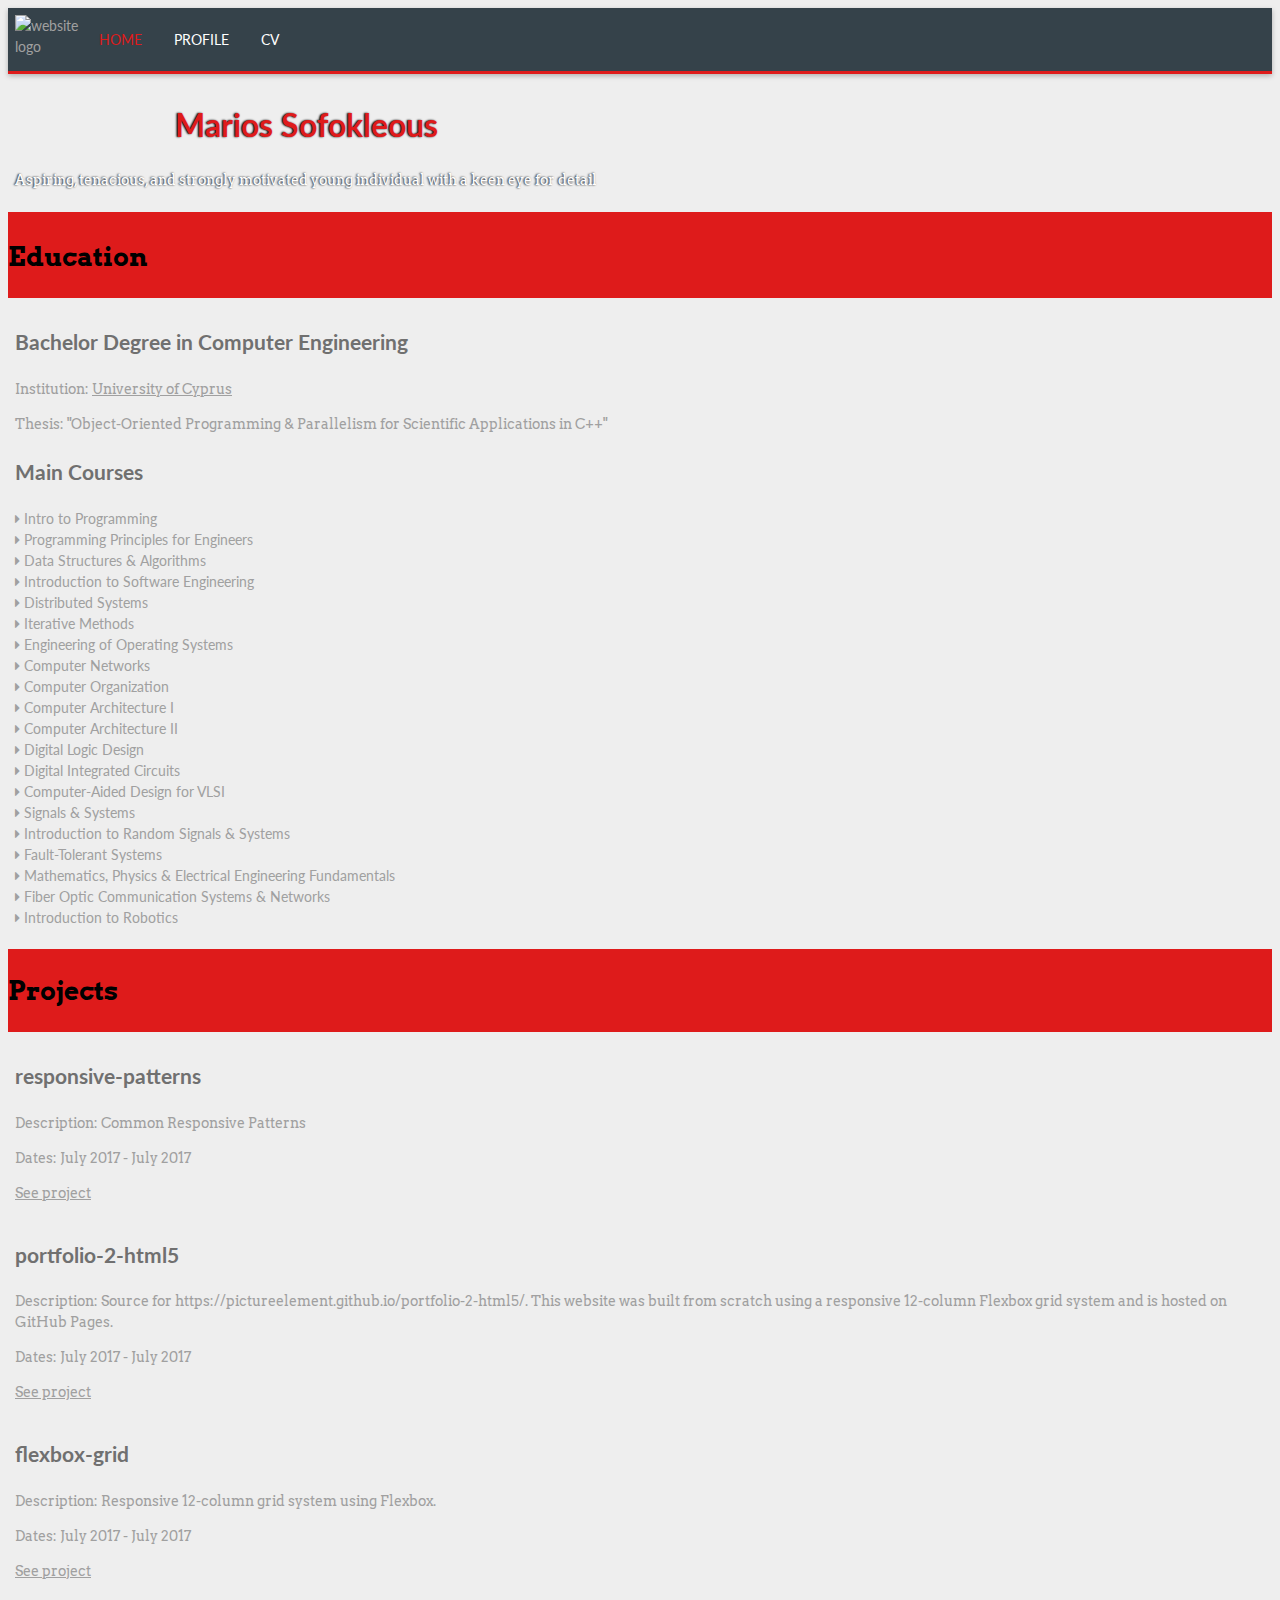
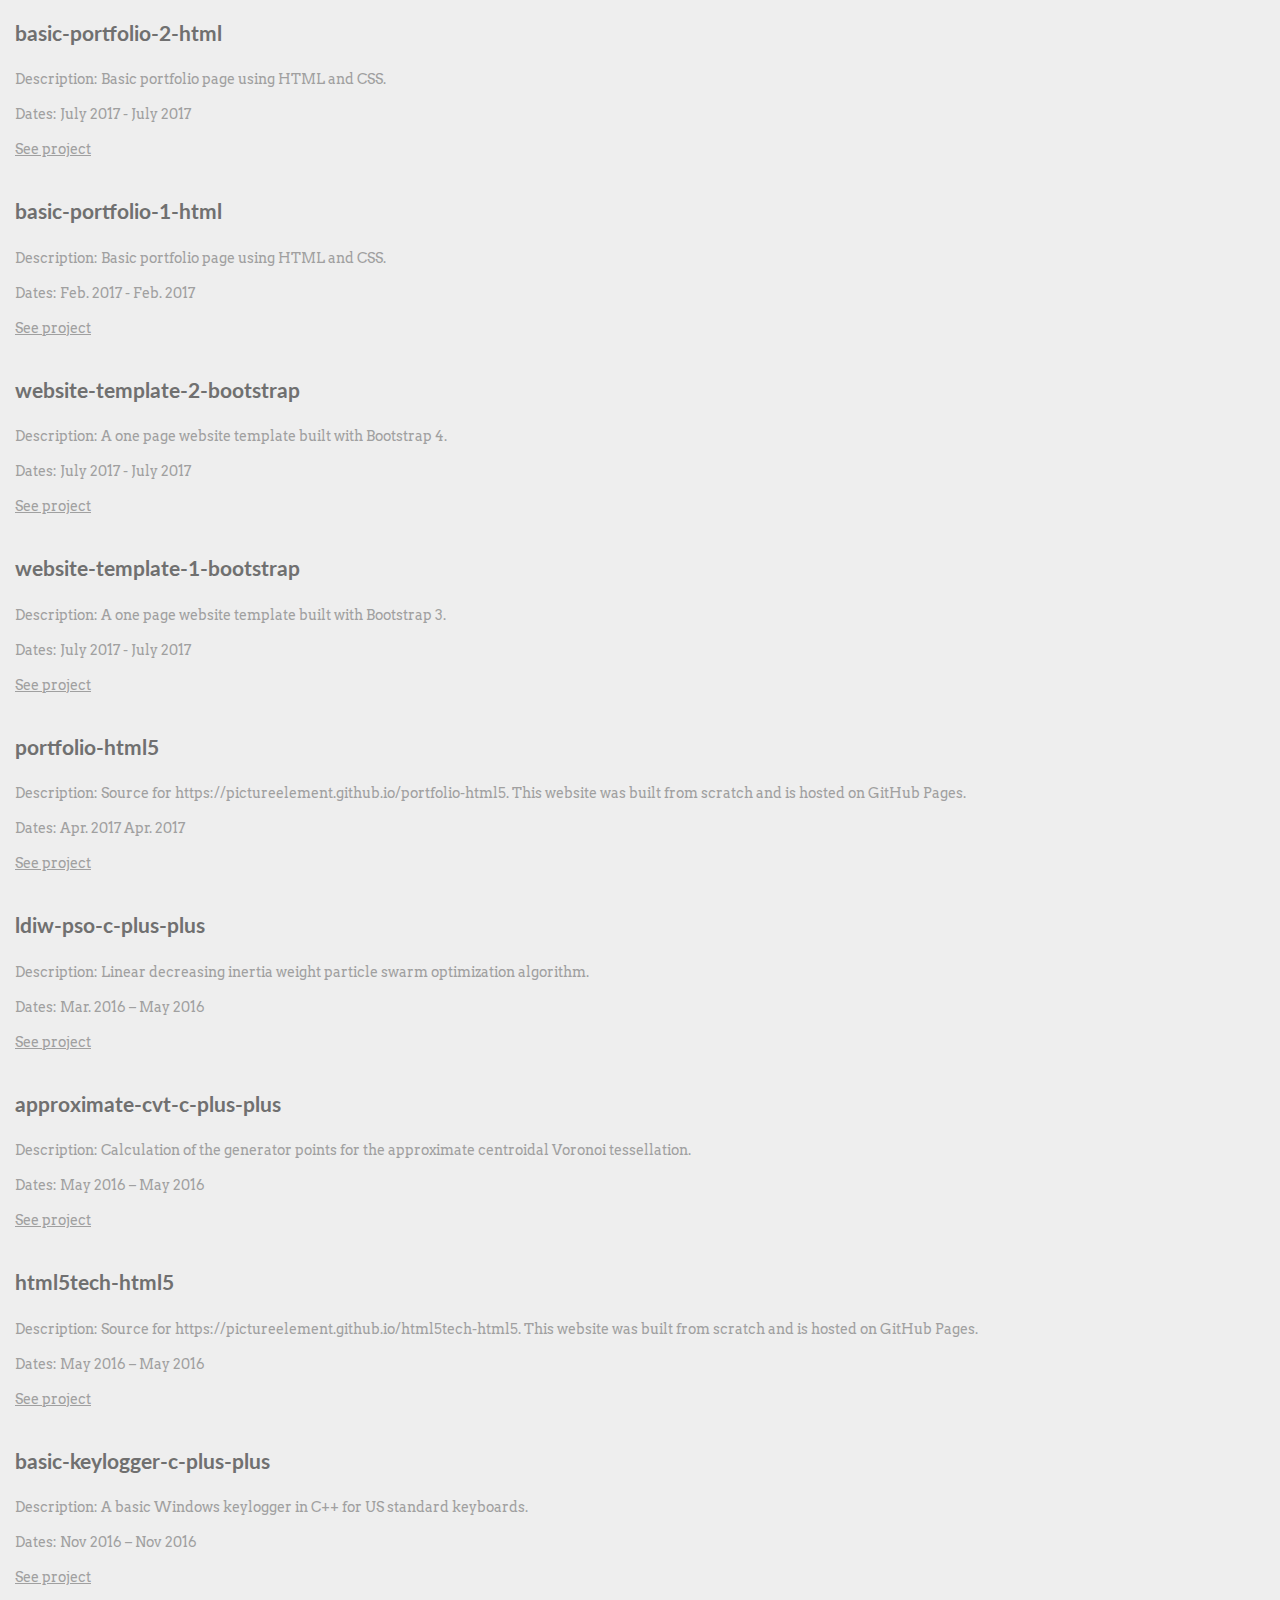
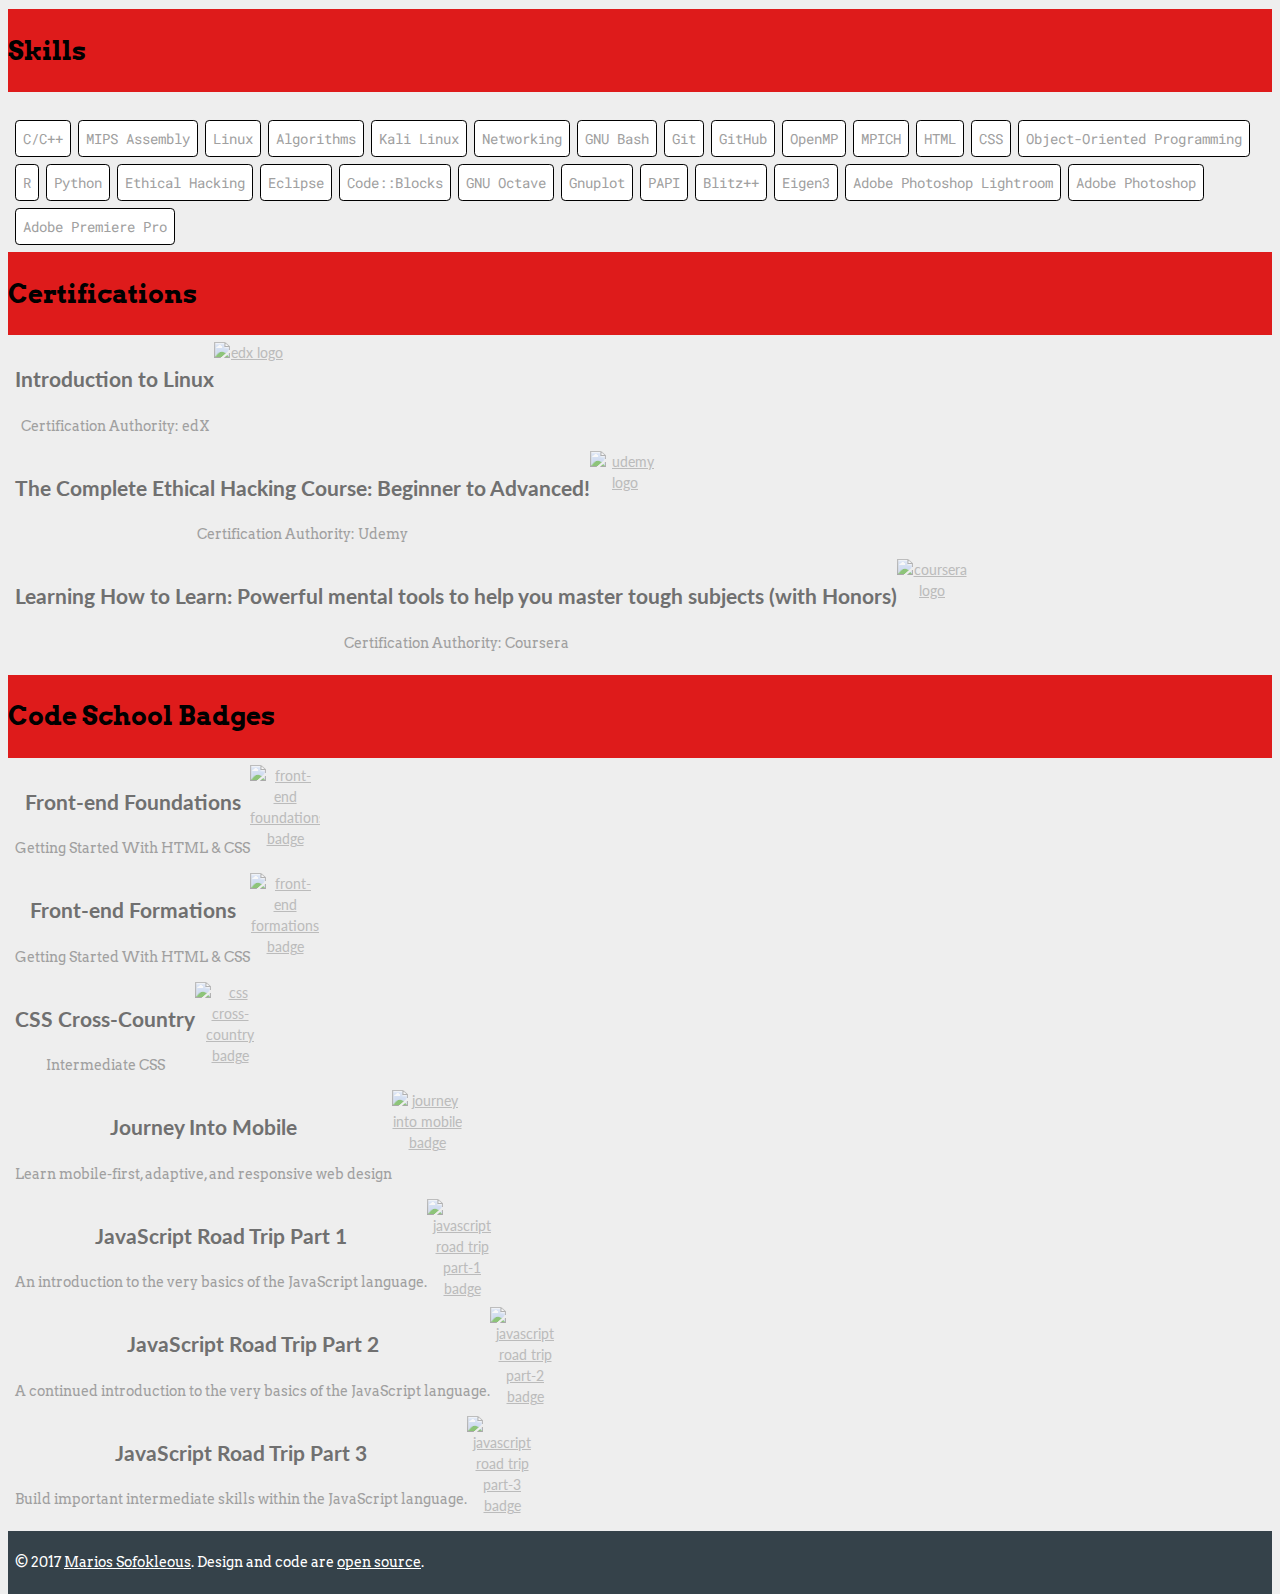
==== index.html @ 98fc166b "Update background urls" ====
<!DOCTYPE html>
<html>
  <head>
    <meta charset="utf-8">
    <meta name="viewport" content="width=device-width, initial-scale=1.0">
    <meta name="author" content="Marios Sofokleous">
    <title>M.S. | Home</title>
    <link href="https://fonts.googleapis.com/css?family=Lato:100,100i,300,300i,400,400i,700,700i,900,900i" rel="stylesheet">
    <link href="https://fonts.googleapis.com/css?family=Arvo:400,400i,700,700i" rel="stylesheet">
    <link href="https://fonts.googleapis.com/css?family=Roboto+Mono:100,100i,300,300i,400,400i,500,500i,700,700i" rel="stylesheet">
    <link rel="stylesheet" href="https://cdnjs.cloudflare.com/ajax/libs/font-awesome/4.7.0/css/font-awesome.min.css">
    <link rel="stylesheet" href="css/normalize.css">
    <link rel="stylesheet" href="css/grid.css">
    <link rel="stylesheet" media="screen and (min-width: 768px)" href="css/grid-medium.css">
    <link rel="stylesheet" href="css/style.css">
    <link rel="stylesheet" media="screen and (min-width: 768px)" href="css/style-medium.css">
    <link rel="stylesheet" media="screen and (min-width: 1024px)" href="css/style-large.css">
  </head>
  <body>

    <header>
      <div class="row">
        <div class="col-2">
          <img class="logo" src="images/logomakr_6AGIbQ.png" alt="website logo">
        </div>
        <div class="col-10">
          <nav>
            <ul>
              <li><a id="current" href="index.html">Home</a></li>
              <li><a href="profile.html">Profile</a></li>
              <li><a href="CV-ESP-Europass-20170509-Sofokleous-EN.pdf">CV</a></li>
            </ul>
          </nav>
        </div>
      </div>
    </header>

    <section class="cover" id="cover-1">
      <div class="row main-content">
        <div class="col-12">
          <h1>Marios Sofokleous</h1>
          <p>
            Aspiring, tenacious, and strongly motivated young individual with a
            keen eye for detail
          </p>
        </div>
      </div>
    </section>

    <section id="education">
      <div class="row red-bg">
        <div class="col-12">
          <h2>Education</h2>
        </div>
      </div>
      <div class="row main-content">
        <div class="col-12">
          <h3>Bachelor Degree in Computer Engineering</h3>
          <p>Institution: <a href="http://www.ucy.ac.cy/ece/en/">University of Cyprus</a></p>
          <p>
            Thesis: "Object-Oriented Programming & Parallelism for Scientific
            Applications in C++"
          </p>
          <h3>Main Courses</h3>
          <ul id="main-courses">
            <li><i class="fa fa-caret-right" aria-hidden="true"></i> Intro to Programming</li>
            <li><i class="fa fa-caret-right" aria-hidden="true"></i> Programming Principles for Engineers</li>
            <li><i class="fa fa-caret-right" aria-hidden="true"></i> Data Structures & Algorithms</li>
            <li><i class="fa fa-caret-right" aria-hidden="true"></i> Introduction to Software Engineering</li>
            <li><i class="fa fa-caret-right" aria-hidden="true"></i> Distributed Systems</li>
            <li><i class="fa fa-caret-right" aria-hidden="true"></i> Iterative Methods</li>
            <li><i class="fa fa-caret-right" aria-hidden="true"></i> Engineering of Operating Systems</li>
            <li><i class="fa fa-caret-right" aria-hidden="true"></i> Computer Networks</li>
            <li><i class="fa fa-caret-right" aria-hidden="true"></i> Computer Organization</li>
            <li><i class="fa fa-caret-right" aria-hidden="true"></i> Computer Architecture I</li>
            <li><i class="fa fa-caret-right" aria-hidden="true"></i> Computer Architecture II</li>
            <li><i class="fa fa-caret-right" aria-hidden="true"></i> Digital Logic Design</li>
            <li><i class="fa fa-caret-right" aria-hidden="true"></i> Digital Integrated Circuits</li>
            <li><i class="fa fa-caret-right" aria-hidden="true"></i> Computer-Aided Design for VLSI</li>
            <li><i class="fa fa-caret-right" aria-hidden="true"></i> Signals & Systems</li>
            <li><i class="fa fa-caret-right" aria-hidden="true"></i> Introduction to Random Signals & Systems</li>
            <li><i class="fa fa-caret-right" aria-hidden="true"></i> Fault-Tolerant Systems</li>
            <li><i class="fa fa-caret-right" aria-hidden="true"></i> Mathematics, Physics & Electrical Engineering Fundamentals</li>
            <li><i class="fa fa-caret-right" aria-hidden="true"></i> Fiber Optic Communication Systems & Networks</li>
            <li><i class="fa fa-caret-right" aria-hidden="true"></i> Introduction to Robotics</li>
          </ul>
        </div>
      </div>
    </section>

    <section id="projects">
      <div class="row red-bg">
        <div class="col-12">
          <h2>Projects</h2>
        </div>
      </div>
      <div class="main-content">
        <div class="row">
          <div class="col-12">
            <h3>responsive-patterns</h3>
            <p>Description: Common Responsive Patterns</p>
            <p>Dates: July 2017 - July 2017</p>
            <p><a href="https://github.com/PictureElement/responsive-patterns">See project</a></p>
          </div>
        </div>
        <div class="row">
          <div class="col-12">
            <h3>portfolio-2-html5</h3>
            <p>
              Description: Source for
              https://pictureelement.github.io/portfolio-2-html5/. This website
              was built from scratch using a responsive 12-column Flexbox grid
              system and is hosted on GitHub Pages.
            </p>
            <p>Dates: July 2017 - July 2017</p>
            <p><a href="https://github.com/PictureElement/portfolio-2-html5">See project</a></p>
          </div>
        </div>
        <div class="row">
          <div class="col-12">
            <h3>flexbox-grid</h3>
            <p>Description: Responsive 12-column grid system using Flexbox.</p>
            <p>Dates: July 2017 - July 2017</p>
            <p><a href="https://github.com/PictureElement/flexbox-grid">See project</a></p>
          </div>
        </div>
        <div class="row">
          <div class="col-12">
            <h3>basic-portfolio-2-html</h3>
            <p>Description: Basic portfolio page using HTML and CSS.</p>
            <p>Dates: July 2017 - July 2017</p>
            <p><a href="https://github.com/PictureElement/basic-portfolio-2-html">See project</a></p>
          </div>
        </div>
        <div class="row">
          <div class="col-12">
            <h3>basic-portfolio-1-html</h3>
            <p>Description: Basic portfolio page using HTML and CSS.</p>
            <p>Dates: Feb. 2017 - Feb. 2017</p>
            <p><a href="https://github.com/PictureElement/basic-portfolio-1-html">See project</a></p>
          </div>
        </div>
        <div class="row">
          <div class="col-12">
            <h3>website-template-2-bootstrap</h3>
            <p>Description: A one page website template built with Bootstrap 4.</p>
            <p>Dates: July 2017 - July 2017</p>
            <p><a href="https://github.com/PictureElement/website-template-2-bootstrap/">See project</a></p>
          </div>
        </div>
        <div class="row">
          <div class="col-12">
            <h3>website-template-1-bootstrap</h3>
            <p>Description: A one page website template built with Bootstrap 3.</p>
            <p>Dates: July 2017 - July 2017</p>
            <p><a href="https://github.com/PictureElement/website-template-1-bootstrap">See project</a></p>
          </div>
        </div>
        <div class="row">
          <div class="col-12">
            <h3>portfolio-html5</h3>
            <p>
              Description: Source for
              https://pictureelement.github.io/portfolio-html5. This website was
              built from scratch and is hosted on GitHub Pages.
            </p>
            <p>Dates: Apr. 2017 Apr. 2017</p>
            <p><a href="https://github.com/PictureElement/portfolio-html5">See project</a></p>
          </div>
        </div>
        <div class="row">
          <div class="col-12">
            <h3>ldiw-pso-c-plus-plus</h3>
            <p>Description: Linear decreasing inertia weight particle swarm optimization algorithm.</p>
            <p>Dates: Mar. 2016 – May 2016</p>
            <p><a href="https://github.com/PictureElement/ldiw-pso-c-plus-plus">See project</a></p>
          </div>
        </div>
        <div class="row">
          <div class="col-12">
            <h3>approximate-cvt-c-plus-plus</h3>
            <p>Description: Calculation of the generator points for the approximate centroidal Voronoi tessellation.</p>
            <p>Dates: May 2016 – May 2016</p>
            <p><a href="https://github.com/PictureElement/approximate-cvt-c-plus-plus">See project</a></p>
          </div>
        </div>
        <div class="row">
          <div class="col-12">
            <h3>html5tech-html5</h3>
            <p>
              Description: Source for
              https://pictureelement.github.io/html5tech-html5. This website was
              built from scratch and is hosted on GitHub Pages.
            </p>
            <p>Dates: May 2016 – May 2016</p>
            <p><a href="https://github.com/PictureElement/html5tech-html5">See project</a></p>
          </div>
        </div>
        <div class="row">
          <div class="col-12">
            <h3>basic-keylogger-c-plus-plus</h3>
            <p>Description: A basic Windows keylogger in C++ for US standard keyboards.</p>
            <p>Dates: Nov 2016 – Nov 2016</p>
            <p><a href="https://github.com/PictureElement/basic-keylogger-c-plus-plus">See project</a></p>
          </div>
        </div>
      </div>
    </section>

    <section id="skills">
      <div class="row red-bg">
        <div class="col-12">
          <h2>Skills</h2>
        </div>
      </div>
      <div class="row main-content">
        <div class="col-12">
          <ul id="skill-list">
            <li>C/C++</li>
            <li>MIPS Assembly</li>
            <li>Linux</li>
            <li>Algorithms</li>
            <li>Kali Linux</li>
            <li>Networking</li>
            <li>GNU Bash</li>
            <li>Git</li>
            <li>GitHub</li>
            <li>OpenMP</li>
            <li>MPICH</li>
            <li>HTML</li>
            <li>CSS</li>
            <li>Object-Oriented Programming</li>
            <li>R</li>
            <li>Python</li>
            <li>Ethical Hacking</li>
            <li>Eclipse</li>
            <li>Code::Blocks</li>
            <li>GNU Octave</li>
            <li>Gnuplot</li>
            <li>PAPI</li>
            <li>Blitz++</li>
            <li>Eigen3</li>
            <li>Adobe Photoshop Lightroom</li>
            <li>Adobe Photoshop</li>
            <li>Adobe Premiere Pro</li>
          </ul>
        </div>
      </div>
    </section>

    <section id="certifications">
      <div class="row red-bg">
        <div class="col-12">
          <h2>Certifications</h2>
        </div>
      </div>
      <div class="main-content">
        <div class="row">
          <div class="col-10">
            <h3>Introduction to Linux</h3>
            <p>Certification Authority: edX</p>
          </div>
          <div class="col-2">
            <a href="https://courses.edx.org/certificates/687c5c90907a40d5bba4b6a79ebb6c03" class="image-link">
              <img class="image-link center" src="images/edx.png" alt="edx logo">
            </a>
          </div>
        </div>
        <div class="row">
          <div class="col-10">
            <h3>The Complete Ethical Hacking Course: Beginner to Advanced!</h3>
            <p>Certification Authority: Udemy</p>
          </div>
          <div class="col-2">
            <a href="https://www.udemy.com/certificate/UC-VCNAET6X" class="image-link">
              <img class="image-link center" src="images/udemy.jpg" alt="udemy logo">
            </a>
          </div>
        </div>
        <div class="row">
          <div class="col-10">
            <h3>Learning How to Learn: Powerful mental tools to help you master tough subjects (with Honors)</h3>
            <p>Certification Authority: Coursera</p>
          </div>
          <div class="col-2">
            <a href="https://www.coursera.org/account/accomplishments/verify/JFQGFW3XUJZX" class="image-link">
              <img class="image-link center" src="images/coursera.png" alt="coursera logo">
            </a>
          </div>
        </div>
      </div>
    </section>

    <section id="badges">
      <div class="row red-bg">
        <div class="col-12">
          <h2>Code School Badges</h2>
        </div>
      </div>
      <div class="main-content">
        <div class="row">
          <div class="col-10">
            <h3>Front-end Foundations</h3>
            <p>Getting Started With HTML & CSS</p>
          </div>
          <div class="col-2">
            <a href="https://www.codeschool.com/users/PictureElement/badges/448" class="image-link">
              <img class="image-link center" src="images/front-end-foundations.png" alt="front-end foundations badge">
            </a>
          </div>
        </div>
        <div class="row">
          <div class="col-10">
            <h3>Front-end Formations</h3>
            <p>Getting Started With HTML & CSS</p>
          </div>
          <div class="col-2">
            <a href="https://www.codeschool.com/users/PictureElement/badges/315" class="image-link">
              <img class="image-link center" src="images/front-end-formations.png" alt="front-end formations badge">
            </a>
          </div>
        </div>
        <div class="row">
          <div class="col-10">
            <h3>CSS Cross-Country</h3>
            <p>Intermediate CSS</p>
          </div>
          <div class="col-2">
            <a href="https://www.codeschool.com/users/PictureElement/badges/40" class="image-link">
              <img class="image-link center" src="images/css-cross-country.png" alt="css cross-country badge">
            </a>
          </div>
        </div>
        <div class="row">
          <div class="col-10">
            <h3>Journey Into Mobile</h3>
            <p>Learn mobile-first, adaptive, and responsive web design</p>
          </div>
          <div class="col-2">
            <a href="https://www.codeschool.com/users/PictureElement/badges/102" class="image-link">
              <img class="image-link center" src="images/journey-into-mobile.png" alt="journey into mobile badge">
            </a>
          </div>
        </div>
        <div class="row">
          <div class="col-10">
            <h3>JavaScript Road Trip Part 1</h3>
            <p>An introduction to the very basics of the JavaScript language.</p>
          </div>
          <div class="col-2">
            <a href="https://www.codeschool.com/users/PictureElement/badges/296" class="image-link">
              <img class="image-link center" src="images/javascript-road-trip-part-1.png" alt="javascript road trip part-1 badge">
            </a>
          </div>
        </div>
        <div class="row">
          <div class="col-10">
            <h3>JavaScript Road Trip Part 2</h3>
            <p>A continued introduction to the very basics of the JavaScript language.</p>
          </div>
          <div class="col-2">
            <a href="https://www.codeschool.com/users/PictureElement/badges/300" class="image-link">
              <img class="image-link center" src="images/javascript-road-trip-part-2.png" alt="javascript road trip part-2 badge">
            </a>
          </div>
        </div>
        <div class="row">
          <div class="col-10">
            <h3>JavaScript Road Trip Part 3</h3>
            <p>Build important intermediate skills within the JavaScript language.</p>
          </div>
          <div class="col-2">
            <a href="https://www.codeschool.com/users/PictureElement/badges/321" class="image-link">
              <img class="image-link center" src="images/javascript-road-trip-part-3.png" alt="javascript road trip part-3 badge">
            </a>
          </div>
        </div>
      </div>
    </section>

    <footer>
      <div class="row">
        <div class="col-12">
          <p>
            &copy; 2017 <a href="mailto:marios.sofokleous@yandex.com">Marios
            Sofokleous</a>. Design and code are
            <a href="https://github.com/PictureElement/Portfolio">open source</a>.
          </p>
        </div>
      </div>
    </footer>

  </body>
</html>
---- css/grid.css ----
/*
 * Make sure that the padding and border are included in the total width and
 * height of the elements.
 */
* {
  box-sizing: border-box;
}

html {
  font-size: 16px;
}

html, body {
  height: 100%;
  max-width: 100%;
}

.row {
  display: flex;
  flex-direction: column; /* Mobile-first design */
}

.row-m {
  display: flex;
  flex-direction: column; /* Mobile-first design */
}

[class*="c-"] {
  width: 100%; /* Mobile-first design */
  border-radius: .3rem;
  background-color: red;
  text-align: center;
  margin: 0.1rem;
  padding: 0.3rem;
}

[class*="c-m-"] {
  background-color: green;
}

/* SMALL */
/* c-3 is 3 of 12 columns wide (25%) on device width (>= 576 pixels) */
@media screen and (min-width: 576px) {
  .row {
    flex-direction: row;
  }
  .c-1 {width: 8.33%;} /* 1/12 of viewport width */
  .c-2 {width: 16.66%;}
  .c-3 {width: 25%;} /* quarter viewport width */
  .c-4 {width: 33.33%;}
  .c-5 {width: 41.66%;}
  .c-6 {width: 50%;} /* half viewport width */
  .c-7 {width: 58.33%;}
  .c-8 {width: 66.66%;}
  .c-9 {width: 75%;}
  .c-10 {width: 83.33%;}
  .c-11 {width: 91.66%;}
  .c-12 {width: 100%;} /* entire viewport width */
}

/* MEDIUM */
/* c-m-3 is 3 of 12 columns wide (25%) on device width (>= 768 pixels) */
@media screen and (min-width: 768px) {
  .row-m {
    flex-direction: row;
  }
  .c-m-1 {width: 8.33%;} /* 1/12 of viewport width */
  .c-m-2 {width: 16.66%;}
  .c-m-3 {width: 25%;} /* quarter viewport width */
  .c-m-4 {width: 33.33%;}
  .c-m-5 {width: 41.66%;}
  .c-m-6 {width: 50%;} /* half viewport width */
  .c-m-7 {width: 58.33%;}
  .c-m-8 {width: 66.66%;}
  .c-m-9 {width: 75%;}
  .c-m-10 {width: 83.33%;}
  .c-m-11 {width: 91.66%;}
  .c-m-12 {width: 100%;} /* entire viewport width */
}
---- css/style.css ----
html {
  font-size: 14px;
}

body {
  /* font-size/line-height font-family */
  font: 1rem/1.5 'Lato', sans-serif;
  background-color: #eeeeee;
  color: #a0a0a0;
}

ul {
  padding-left: 0;
  list-style-type: none;
}

h1 {
  font-size: 2.25rem; /* 36px */
  color: #de1b1b;
}

h2 {
  color: black;
  font-family: 'Arvo', serif;
  font-size: 1.875rem; /* 30px */
  text-align: center;
}

h3 {
  font-size: 1.5rem; /* 24px */
  color: #707070;
}

p {
  font-family: 'Arvo', serif;
}

a {
  color: #a0a0a0;
}

a:hover {
  color: black;
  text-decoration: none;
}

.main-content {
  padding: .5rem;
}

/*---------------------------- RESPONSIVE IMAGES -----------------------------*/
#profile-image {
  width: 100px;
  max-width: 100%;
  height: auto;
}

.logo {
  display: block;
  margin: auto;
  width: 70px;
  max-width: 100%;
  height: auto;
}

/* Certification and badge icons */
.image-link {
  width: 70px;
  max-width: 100%;
  height: auto;
}

/*---------------------------------- COVER-1 ---------------------------------*/
#cover-1 {
  background-image: url(..images/bg.jpeg);
  background-size: cover;
  background-repeat: no-repeat;
  background-position: center;
  text-align: center;
  /* Shadow with a blur effect */
  text-shadow: -1px 0 2px black;
  border-bottom: 0.25rem solid #de1b1b;
  color: white;
}

/*---------------------------------- HEADER ----------------------------------*/
header {
  box-shadow: 0 2px 5px rgba(0, 0, 0, 0.26);
  padding: .5rem;
  background: #35424a;
  border-bottom: 0.25rem solid #de1b1b;
}

header a {
  color: white;
  transition: .3s;
  text-decoration: none;
  text-transform: uppercase;
  font-size: 1rem; /* 16px */
}

header li {
  display: inline;
  padding: 1rem;
}

/* Highlight current navigation link (i.e. Home, About, Resume, ...) */
header #current {
  color: #de1b1b;
}

header nav {
  text-align: center;
}

/*--------------------------------- SKILLS -----------------------------------*/
#skills li {
  display: inline;
  float: left;
  background-color: #ffffff;
  font-family: 'Roboto Mono', monospace;
  color: #a0a0a0;
  border: 1px solid black;
  border-radius: .3rem;
  padding: 0.5rem;
  margin-right: 0.5rem;
  margin-top: 0.5rem;
}

#skills ul {
  list-style-type: none;
}

/*----------------------------- CERTIFICATIONS -------------------------------*/
section#certifications {
  text-align: center;
}

/*--------------------------------- BADGES -----------------------------------*/
section#badges {
  text-align: center;
}

/*--------------------------- BADGE & CERT IMAGES ----------------------------*/
.image-link {
  opacity: 0.8;
}

.image-link:hover {
  opacity: 1.0;
}

/*---------------------------------- FOOTER ----------------------------------*/
footer {
  background-color: #35424a;
  text-align: center;
  padding: .5rem;
}

footer p, footer a {
  color: white;
}

/*--------------------------------- SIDEBAR ----------------------------------*/
aside#sidebar {
  text-align: center;
}

aside#sidebar h3 {
  color: white;
  border-bottom: 1px solid white;
}

aside#sidebar a {
  /* Set to inline-block in order for the text-align to have an effect on it */
  display: inline-block;
  text-decoration: none;
  margin: 0.5rem;
}

/*------------------------------ HELPER CLASSES ------------------------------*/
.light-bg {
  background: #e6e6e6;
}

.dark-bg {
  background: #35424a;
}

.red-bg {
  background: #de1b1b;
}

.center {
  display: block;
  margin: auto;
}

/*---------------------------------- COVER-2 ---------------------------------*/
#cover-2 {
  background-image: url(..images/bg.jpeg);
  background-size: cover;
  background-repeat: no-repeat;
  background-position: center;
  text-align: center;
  /* Shadow with a blur effect */
  text-shadow: -1px 0 2px black;
  border-bottom: 0.25rem solid #de1b1b;
}

#flex-item-img {
  padding: 0;
  margin: 0;
  display: flex;
  flex-direction: column;
  align-items: center;
  align-self: flex-end;
}
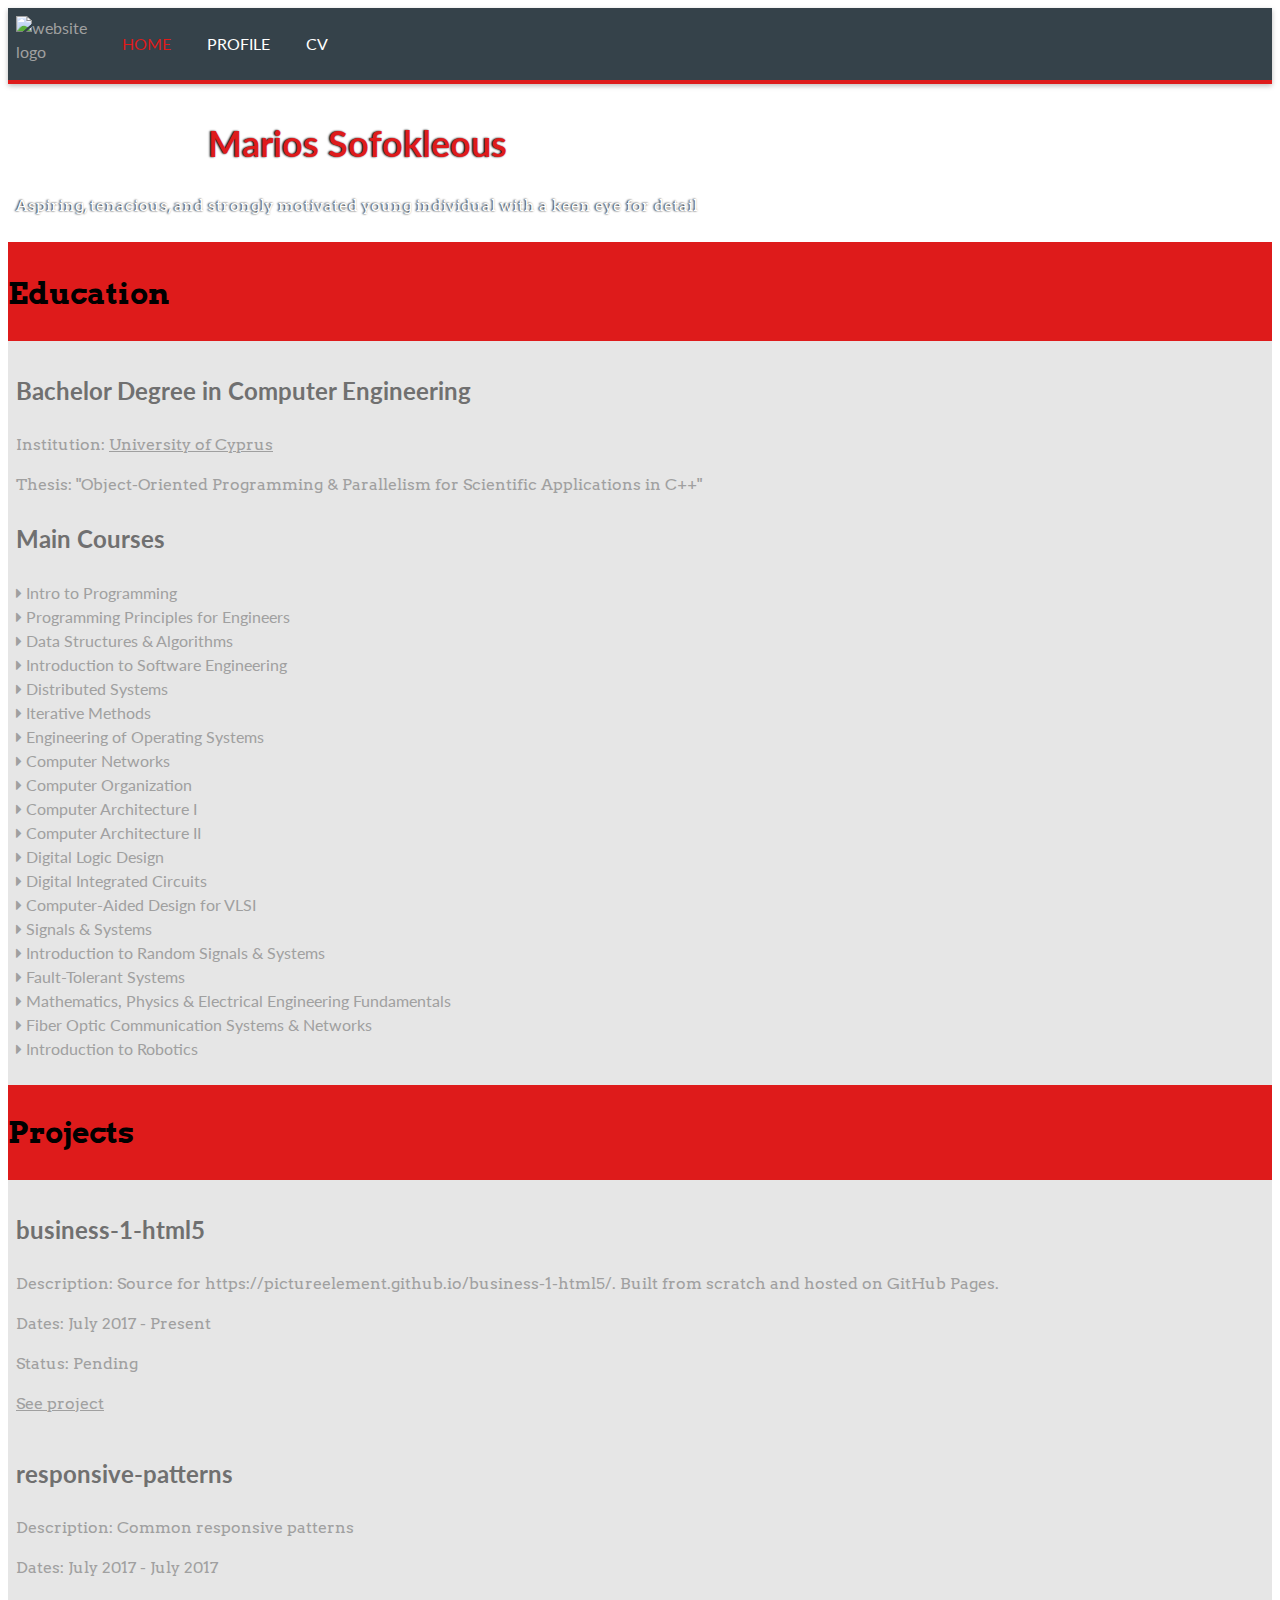
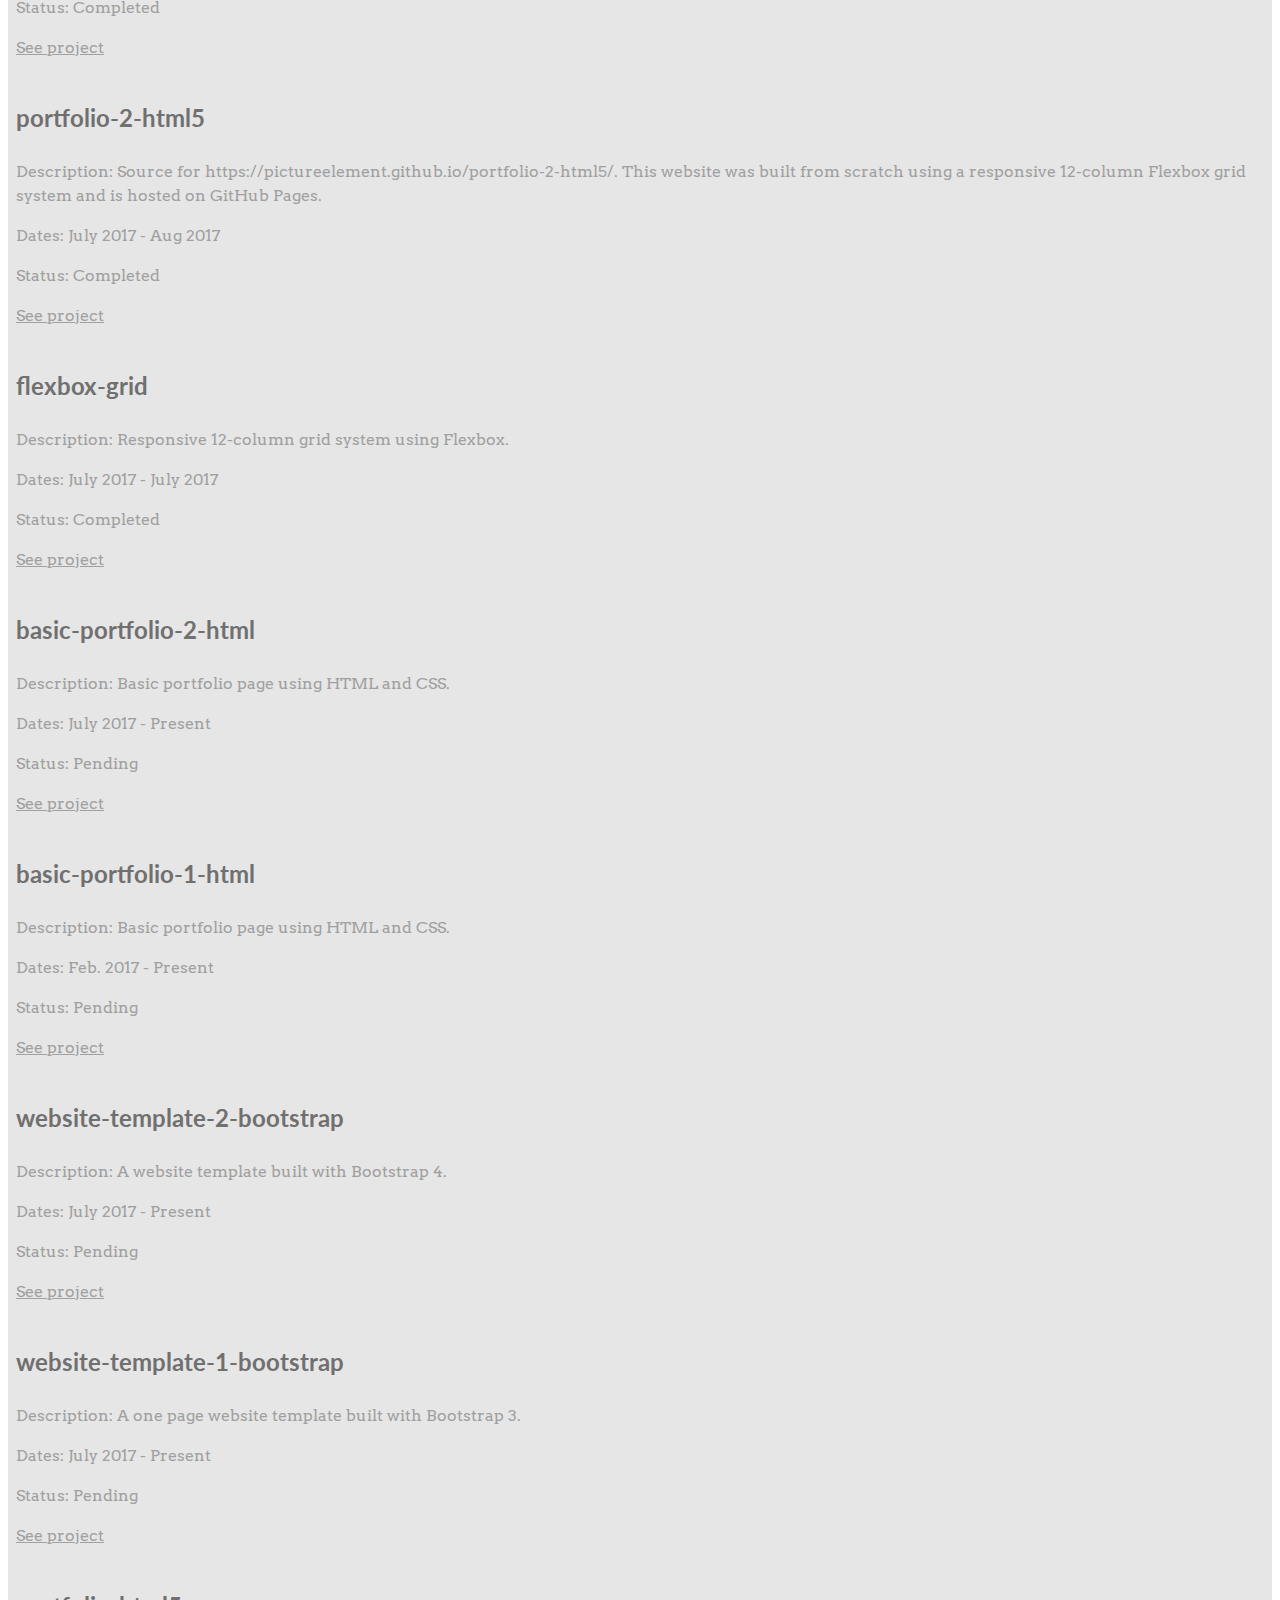
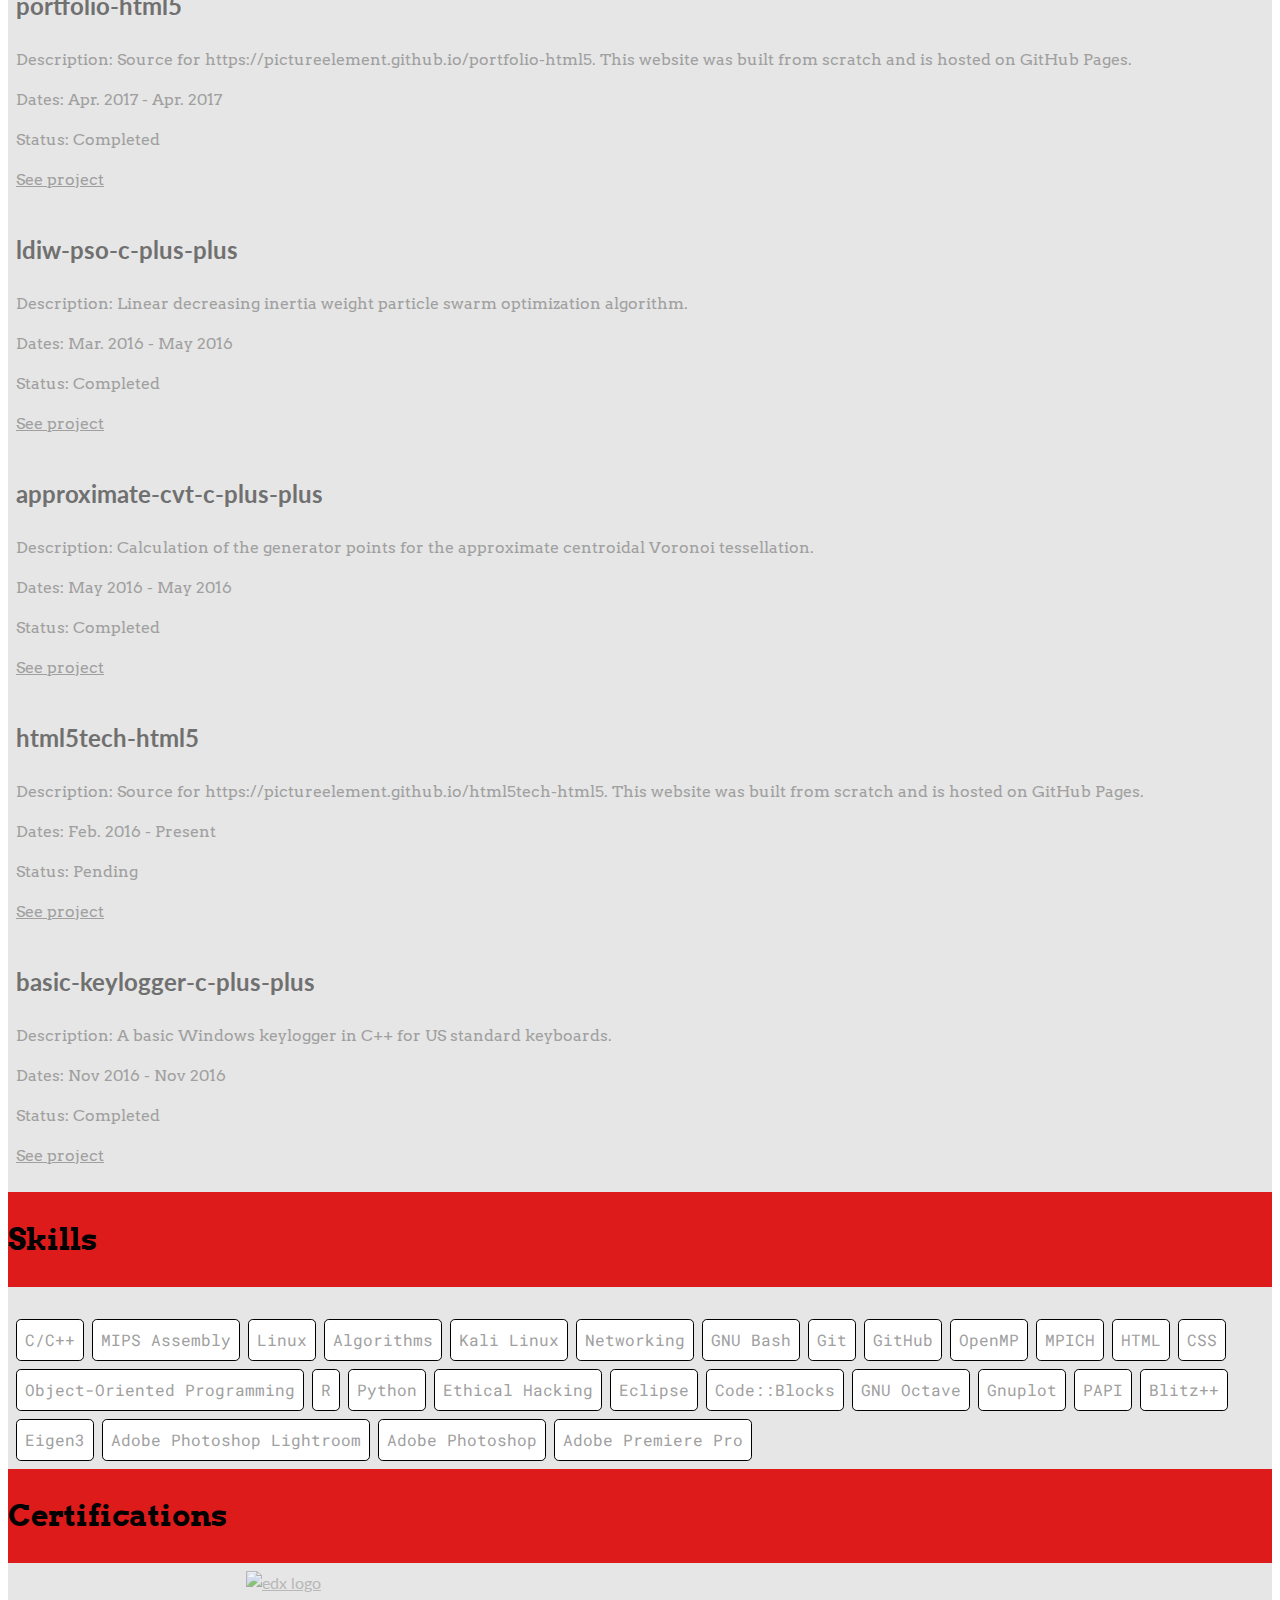
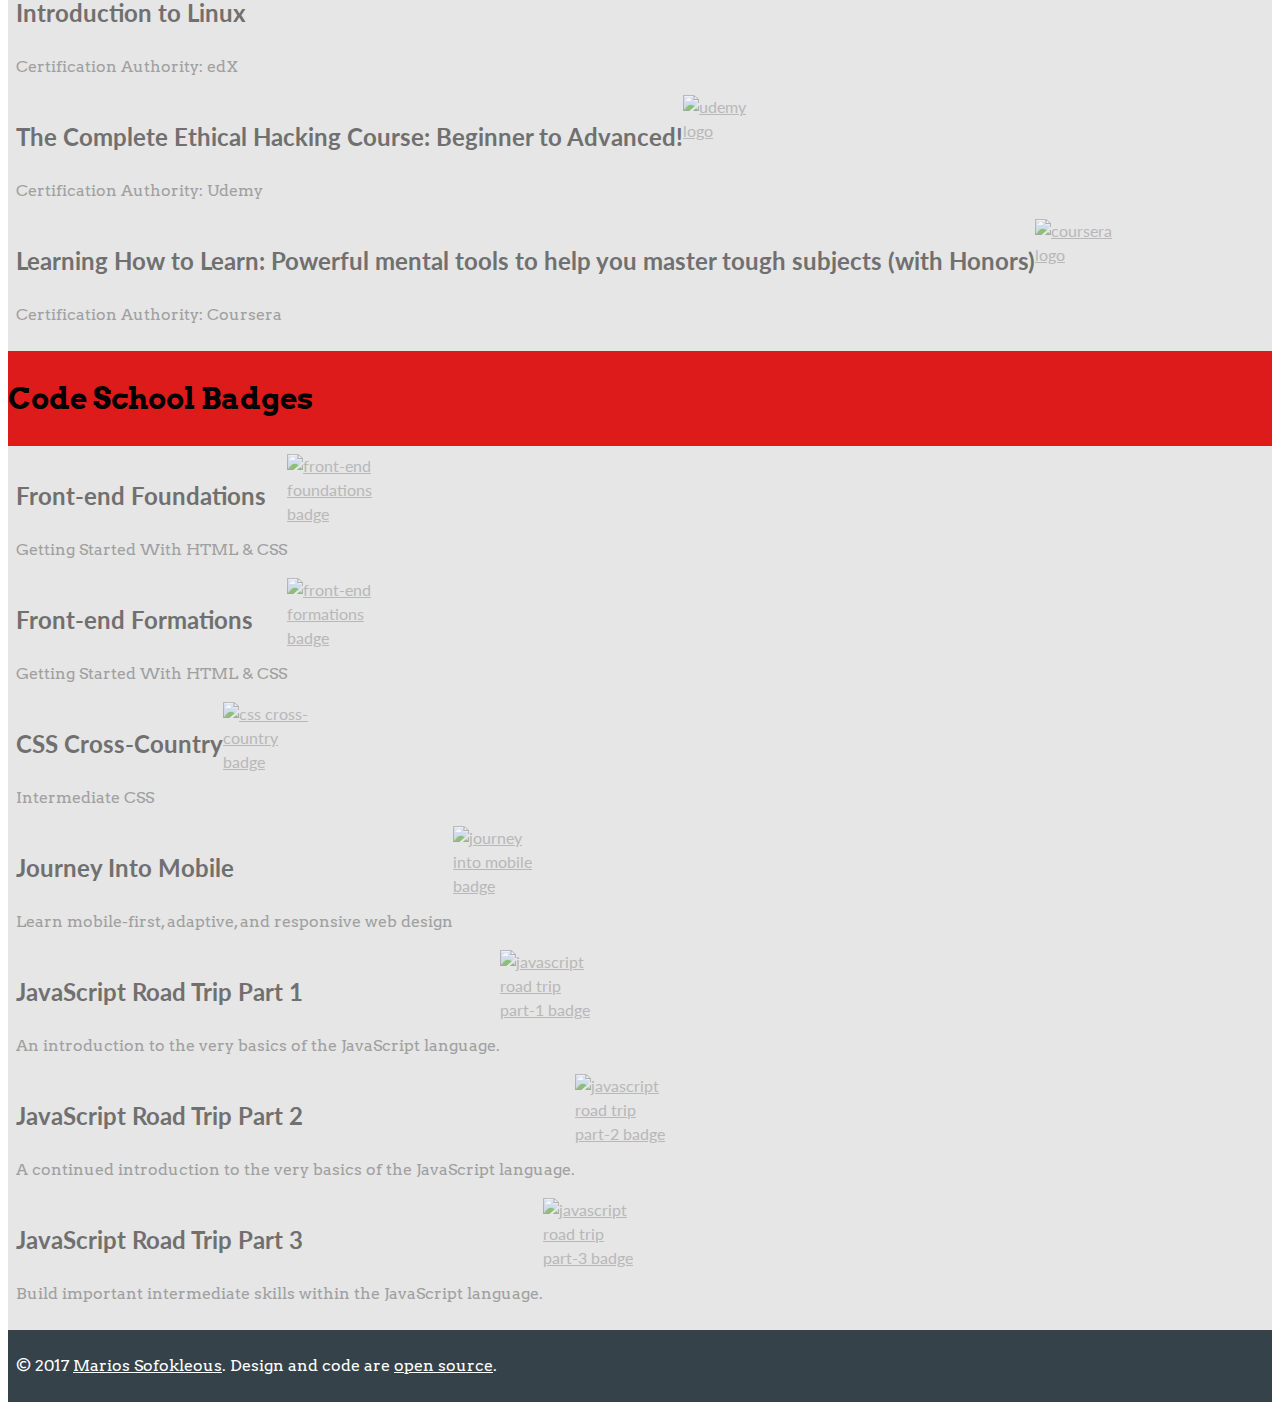
==== commit 5deb8047: "Update CV" ====
--- a/index.html
+++ b/index.html
@@ -28,7 +28,7 @@
             <ul>
               <li><a id="current" href="index.html">Home</a></li>
               <li><a href="profile.html">Profile</a></li>
-              <li><a href="CV-ESP-Europass-20170509-Sofokleous-EN.pdf">CV</a></li>
+              <li><a href="CV-ESP-Europass-20170810-Sofokleous-EN.pdf">CV</a></li>
             </ul>
           </nav>
         </div>
@@ -47,336 +47,363 @@
       </div>
     </section>
 
-    <section id="education">
-      <div class="row red-bg">
-        <div class="col-12">
-          <h2>Education</h2>
-        </div>
-      </div>
-      <div class="row main-content">
-        <div class="col-12">
-          <h3>Bachelor Degree in Computer Engineering</h3>
-          <p>Institution: <a href="http://www.ucy.ac.cy/ece/en/">University of Cyprus</a></p>
-          <p>
-            Thesis: "Object-Oriented Programming & Parallelism for Scientific
-            Applications in C++"
-          </p>
-          <h3>Main Courses</h3>
-          <ul id="main-courses">
-            <li><i class="fa fa-caret-right" aria-hidden="true"></i> Intro to Programming</li>
-            <li><i class="fa fa-caret-right" aria-hidden="true"></i> Programming Principles for Engineers</li>
-            <li><i class="fa fa-caret-right" aria-hidden="true"></i> Data Structures & Algorithms</li>
-            <li><i class="fa fa-caret-right" aria-hidden="true"></i> Introduction to Software Engineering</li>
-            <li><i class="fa fa-caret-right" aria-hidden="true"></i> Distributed Systems</li>
-            <li><i class="fa fa-caret-right" aria-hidden="true"></i> Iterative Methods</li>
-            <li><i class="fa fa-caret-right" aria-hidden="true"></i> Engineering of Operating Systems</li>
-            <li><i class="fa fa-caret-right" aria-hidden="true"></i> Computer Networks</li>
-            <li><i class="fa fa-caret-right" aria-hidden="true"></i> Computer Organization</li>
-            <li><i class="fa fa-caret-right" aria-hidden="true"></i> Computer Architecture I</li>
-            <li><i class="fa fa-caret-right" aria-hidden="true"></i> Computer Architecture II</li>
-            <li><i class="fa fa-caret-right" aria-hidden="true"></i> Digital Logic Design</li>
-            <li><i class="fa fa-caret-right" aria-hidden="true"></i> Digital Integrated Circuits</li>
-            <li><i class="fa fa-caret-right" aria-hidden="true"></i> Computer-Aided Design for VLSI</li>
-            <li><i class="fa fa-caret-right" aria-hidden="true"></i> Signals & Systems</li>
-            <li><i class="fa fa-caret-right" aria-hidden="true"></i> Introduction to Random Signals & Systems</li>
-            <li><i class="fa fa-caret-right" aria-hidden="true"></i> Fault-Tolerant Systems</li>
-            <li><i class="fa fa-caret-right" aria-hidden="true"></i> Mathematics, Physics & Electrical Engineering Fundamentals</li>
-            <li><i class="fa fa-caret-right" aria-hidden="true"></i> Fiber Optic Communication Systems & Networks</li>
-            <li><i class="fa fa-caret-right" aria-hidden="true"></i> Introduction to Robotics</li>
-          </ul>
-        </div>
-      </div>
-    </section>
-
-    <section id="projects">
-      <div class="row red-bg">
-        <div class="col-12">
-          <h2>Projects</h2>
-        </div>
-      </div>
-      <div class="main-content">
-        <div class="row">
-          <div class="col-12">
-            <h3>responsive-patterns</h3>
-            <p>Description: Common Responsive Patterns</p>
-            <p>Dates: July 2017 - July 2017</p>
-            <p><a href="https://github.com/PictureElement/responsive-patterns">See project</a></p>
-          </div>
-        </div>
-        <div class="row">
-          <div class="col-12">
-            <h3>portfolio-2-html5</h3>
+    <main>
+      <section id="education">
+        <div class="row red-bg">
+          <div class="col-12">
+            <h2>Education</h2>
+          </div>
+        </div>
+        <div class="row main-content light-bg">
+          <div class="col-12">
+            <h3>Bachelor Degree in Computer Engineering</h3>
+            <p>Institution: <a href="http://www.ucy.ac.cy/ece/en/">University of Cyprus</a></p>
             <p>
-              Description: Source for
-              https://pictureelement.github.io/portfolio-2-html5/. This website
-              was built from scratch using a responsive 12-column Flexbox grid
-              system and is hosted on GitHub Pages.
+              Thesis: "Object-Oriented Programming & Parallelism for Scientific
+              Applications in C++"
             </p>
-            <p>Dates: July 2017 - July 2017</p>
-            <p><a href="https://github.com/PictureElement/portfolio-2-html5">See project</a></p>
-          </div>
-        </div>
-        <div class="row">
-          <div class="col-12">
-            <h3>flexbox-grid</h3>
-            <p>Description: Responsive 12-column grid system using Flexbox.</p>
-            <p>Dates: July 2017 - July 2017</p>
-            <p><a href="https://github.com/PictureElement/flexbox-grid">See project</a></p>
-          </div>
-        </div>
-        <div class="row">
-          <div class="col-12">
-            <h3>basic-portfolio-2-html</h3>
-            <p>Description: Basic portfolio page using HTML and CSS.</p>
-            <p>Dates: July 2017 - July 2017</p>
-            <p><a href="https://github.com/PictureElement/basic-portfolio-2-html">See project</a></p>
-          </div>
-        </div>
-        <div class="row">
-          <div class="col-12">
-            <h3>basic-portfolio-1-html</h3>
-            <p>Description: Basic portfolio page using HTML and CSS.</p>
-            <p>Dates: Feb. 2017 - Feb. 2017</p>
-            <p><a href="https://github.com/PictureElement/basic-portfolio-1-html">See project</a></p>
-          </div>
-        </div>
-        <div class="row">
-          <div class="col-12">
-            <h3>website-template-2-bootstrap</h3>
-            <p>Description: A one page website template built with Bootstrap 4.</p>
-            <p>Dates: July 2017 - July 2017</p>
-            <p><a href="https://github.com/PictureElement/website-template-2-bootstrap/">See project</a></p>
-          </div>
-        </div>
-        <div class="row">
-          <div class="col-12">
-            <h3>website-template-1-bootstrap</h3>
-            <p>Description: A one page website template built with Bootstrap 3.</p>
-            <p>Dates: July 2017 - July 2017</p>
-            <p><a href="https://github.com/PictureElement/website-template-1-bootstrap">See project</a></p>
-          </div>
-        </div>
-        <div class="row">
-          <div class="col-12">
-            <h3>portfolio-html5</h3>
-            <p>
-              Description: Source for
-              https://pictureelement.github.io/portfolio-html5. This website was
-              built from scratch and is hosted on GitHub Pages.
-            </p>
-            <p>Dates: Apr. 2017 Apr. 2017</p>
-            <p><a href="https://github.com/PictureElement/portfolio-html5">See project</a></p>
-          </div>
-        </div>
-        <div class="row">
-          <div class="col-12">
-            <h3>ldiw-pso-c-plus-plus</h3>
-            <p>Description: Linear decreasing inertia weight particle swarm optimization algorithm.</p>
-            <p>Dates: Mar. 2016 – May 2016</p>
-            <p><a href="https://github.com/PictureElement/ldiw-pso-c-plus-plus">See project</a></p>
-          </div>
-        </div>
-        <div class="row">
-          <div class="col-12">
-            <h3>approximate-cvt-c-plus-plus</h3>
-            <p>Description: Calculation of the generator points for the approximate centroidal Voronoi tessellation.</p>
-            <p>Dates: May 2016 – May 2016</p>
-            <p><a href="https://github.com/PictureElement/approximate-cvt-c-plus-plus">See project</a></p>
-          </div>
-        </div>
-        <div class="row">
-          <div class="col-12">
-            <h3>html5tech-html5</h3>
-            <p>
-              Description: Source for
-              https://pictureelement.github.io/html5tech-html5. This website was
-              built from scratch and is hosted on GitHub Pages.
-            </p>
-            <p>Dates: May 2016 – May 2016</p>
-            <p><a href="https://github.com/PictureElement/html5tech-html5">See project</a></p>
-          </div>
-        </div>
-        <div class="row">
-          <div class="col-12">
-            <h3>basic-keylogger-c-plus-plus</h3>
-            <p>Description: A basic Windows keylogger in C++ for US standard keyboards.</p>
-            <p>Dates: Nov 2016 – Nov 2016</p>
-            <p><a href="https://github.com/PictureElement/basic-keylogger-c-plus-plus">See project</a></p>
-          </div>
-        </div>
-      </div>
-    </section>
-
-    <section id="skills">
-      <div class="row red-bg">
-        <div class="col-12">
-          <h2>Skills</h2>
-        </div>
-      </div>
-      <div class="row main-content">
-        <div class="col-12">
-          <ul id="skill-list">
-            <li>C/C++</li>
-            <li>MIPS Assembly</li>
-            <li>Linux</li>
-            <li>Algorithms</li>
-            <li>Kali Linux</li>
-            <li>Networking</li>
-            <li>GNU Bash</li>
-            <li>Git</li>
-            <li>GitHub</li>
-            <li>OpenMP</li>
-            <li>MPICH</li>
-            <li>HTML</li>
-            <li>CSS</li>
-            <li>Object-Oriented Programming</li>
-            <li>R</li>
-            <li>Python</li>
-            <li>Ethical Hacking</li>
-            <li>Eclipse</li>
-            <li>Code::Blocks</li>
-            <li>GNU Octave</li>
-            <li>Gnuplot</li>
-            <li>PAPI</li>
-            <li>Blitz++</li>
-            <li>Eigen3</li>
-            <li>Adobe Photoshop Lightroom</li>
-            <li>Adobe Photoshop</li>
-            <li>Adobe Premiere Pro</li>
-          </ul>
-        </div>
-      </div>
-    </section>
-
-    <section id="certifications">
-      <div class="row red-bg">
-        <div class="col-12">
-          <h2>Certifications</h2>
-        </div>
-      </div>
-      <div class="main-content">
-        <div class="row">
-          <div class="col-10">
-            <h3>Introduction to Linux</h3>
-            <p>Certification Authority: edX</p>
-          </div>
-          <div class="col-2">
-            <a href="https://courses.edx.org/certificates/687c5c90907a40d5bba4b6a79ebb6c03" class="image-link">
-              <img class="image-link center" src="images/edx.png" alt="edx logo">
-            </a>
-          </div>
-        </div>
-        <div class="row">
-          <div class="col-10">
-            <h3>The Complete Ethical Hacking Course: Beginner to Advanced!</h3>
-            <p>Certification Authority: Udemy</p>
-          </div>
-          <div class="col-2">
-            <a href="https://www.udemy.com/certificate/UC-VCNAET6X" class="image-link">
-              <img class="image-link center" src="images/udemy.jpg" alt="udemy logo">
-            </a>
-          </div>
-        </div>
-        <div class="row">
-          <div class="col-10">
-            <h3>Learning How to Learn: Powerful mental tools to help you master tough subjects (with Honors)</h3>
-            <p>Certification Authority: Coursera</p>
-          </div>
-          <div class="col-2">
-            <a href="https://www.coursera.org/account/accomplishments/verify/JFQGFW3XUJZX" class="image-link">
-              <img class="image-link center" src="images/coursera.png" alt="coursera logo">
-            </a>
-          </div>
-        </div>
-      </div>
-    </section>
-
-    <section id="badges">
-      <div class="row red-bg">
-        <div class="col-12">
-          <h2>Code School Badges</h2>
-        </div>
-      </div>
-      <div class="main-content">
-        <div class="row">
-          <div class="col-10">
-            <h3>Front-end Foundations</h3>
-            <p>Getting Started With HTML & CSS</p>
-          </div>
-          <div class="col-2">
-            <a href="https://www.codeschool.com/users/PictureElement/badges/448" class="image-link">
-              <img class="image-link center" src="images/front-end-foundations.png" alt="front-end foundations badge">
-            </a>
-          </div>
-        </div>
-        <div class="row">
-          <div class="col-10">
-            <h3>Front-end Formations</h3>
-            <p>Getting Started With HTML & CSS</p>
-          </div>
-          <div class="col-2">
-            <a href="https://www.codeschool.com/users/PictureElement/badges/315" class="image-link">
-              <img class="image-link center" src="images/front-end-formations.png" alt="front-end formations badge">
-            </a>
-          </div>
-        </div>
-        <div class="row">
-          <div class="col-10">
-            <h3>CSS Cross-Country</h3>
-            <p>Intermediate CSS</p>
-          </div>
-          <div class="col-2">
-            <a href="https://www.codeschool.com/users/PictureElement/badges/40" class="image-link">
-              <img class="image-link center" src="images/css-cross-country.png" alt="css cross-country badge">
-            </a>
-          </div>
-        </div>
-        <div class="row">
-          <div class="col-10">
-            <h3>Journey Into Mobile</h3>
-            <p>Learn mobile-first, adaptive, and responsive web design</p>
-          </div>
-          <div class="col-2">
-            <a href="https://www.codeschool.com/users/PictureElement/badges/102" class="image-link">
-              <img class="image-link center" src="images/journey-into-mobile.png" alt="journey into mobile badge">
-            </a>
-          </div>
-        </div>
-        <div class="row">
-          <div class="col-10">
-            <h3>JavaScript Road Trip Part 1</h3>
-            <p>An introduction to the very basics of the JavaScript language.</p>
-          </div>
-          <div class="col-2">
-            <a href="https://www.codeschool.com/users/PictureElement/badges/296" class="image-link">
-              <img class="image-link center" src="images/javascript-road-trip-part-1.png" alt="javascript road trip part-1 badge">
-            </a>
-          </div>
-        </div>
-        <div class="row">
-          <div class="col-10">
-            <h3>JavaScript Road Trip Part 2</h3>
-            <p>A continued introduction to the very basics of the JavaScript language.</p>
-          </div>
-          <div class="col-2">
-            <a href="https://www.codeschool.com/users/PictureElement/badges/300" class="image-link">
-              <img class="image-link center" src="images/javascript-road-trip-part-2.png" alt="javascript road trip part-2 badge">
-            </a>
-          </div>
-        </div>
-        <div class="row">
-          <div class="col-10">
-            <h3>JavaScript Road Trip Part 3</h3>
-            <p>Build important intermediate skills within the JavaScript language.</p>
-          </div>
-          <div class="col-2">
-            <a href="https://www.codeschool.com/users/PictureElement/badges/321" class="image-link">
-              <img class="image-link center" src="images/javascript-road-trip-part-3.png" alt="javascript road trip part-3 badge">
-            </a>
-          </div>
-        </div>
-      </div>
-    </section>
+            <h3>Main Courses</h3>
+            <ul id="main-courses">
+              <li><i class="fa fa-caret-right" aria-hidden="true"></i> Intro to Programming</li>
+              <li><i class="fa fa-caret-right" aria-hidden="true"></i> Programming Principles for Engineers</li>
+              <li><i class="fa fa-caret-right" aria-hidden="true"></i> Data Structures & Algorithms</li>
+              <li><i class="fa fa-caret-right" aria-hidden="true"></i> Introduction to Software Engineering</li>
+              <li><i class="fa fa-caret-right" aria-hidden="true"></i> Distributed Systems</li>
+              <li><i class="fa fa-caret-right" aria-hidden="true"></i> Iterative Methods</li>
+              <li><i class="fa fa-caret-right" aria-hidden="true"></i> Engineering of Operating Systems</li>
+              <li><i class="fa fa-caret-right" aria-hidden="true"></i> Computer Networks</li>
+              <li><i class="fa fa-caret-right" aria-hidden="true"></i> Computer Organization</li>
+              <li><i class="fa fa-caret-right" aria-hidden="true"></i> Computer Architecture I</li>
+              <li><i class="fa fa-caret-right" aria-hidden="true"></i> Computer Architecture II</li>
+              <li><i class="fa fa-caret-right" aria-hidden="true"></i> Digital Logic Design</li>
+              <li><i class="fa fa-caret-right" aria-hidden="true"></i> Digital Integrated Circuits</li>
+              <li><i class="fa fa-caret-right" aria-hidden="true"></i> Computer-Aided Design for VLSI</li>
+              <li><i class="fa fa-caret-right" aria-hidden="true"></i> Signals & Systems</li>
+              <li><i class="fa fa-caret-right" aria-hidden="true"></i> Introduction to Random Signals & Systems</li>
+              <li><i class="fa fa-caret-right" aria-hidden="true"></i> Fault-Tolerant Systems</li>
+              <li><i class="fa fa-caret-right" aria-hidden="true"></i> Mathematics, Physics & Electrical Engineering Fundamentals</li>
+              <li><i class="fa fa-caret-right" aria-hidden="true"></i> Fiber Optic Communication Systems & Networks</li>
+              <li><i class="fa fa-caret-right" aria-hidden="true"></i> Introduction to Robotics</li>
+            </ul>
+          </div>
+        </div>
+      </section>
+
+      <section id="projects">
+        <div class="row red-bg">
+          <div class="col-12">
+            <h2>Projects</h2>
+          </div>
+        </div>
+        <div class="main-content light-bg">
+          <div class="row">
+            <div class="col-12">
+              <h3>business-1-html5</h3>
+              <p>
+                Description: Source for
+                https://pictureelement.github.io/business-1-html5/. Built from
+                scratch and hosted on GitHub Pages.
+              </p>
+              <p>Dates: July 2017 - Present</p>
+              <p>Status: Pending</p>
+              <p><a href="https://github.com/PictureElement/business-1-html5">See project</a></p>
+            </div>
+          </div>
+          <div class="row">
+            <div class="col-12">
+              <h3>responsive-patterns</h3>
+              <p>Description: Common responsive patterns</p>
+              <p>Dates: July 2017 - July 2017</p>
+              <p>Status: Completed</p>
+              <p><a href="https://github.com/PictureElement/responsive-patterns">See project</a></p>
+            </div>
+          </div>
+          <div class="row">
+            <div class="col-12">
+              <h3>portfolio-2-html5</h3>
+              <p>
+                Description: Source for
+                https://pictureelement.github.io/portfolio-2-html5/. This website
+                was built from scratch using a responsive 12-column Flexbox grid
+                system and is hosted on GitHub Pages.
+              </p>
+              <p>Dates: July 2017 - Aug 2017</p>
+              <p>Status: Completed</p>
+              <p><a href="https://github.com/PictureElement/portfolio-2-html5">See project</a></p>
+            </div>
+          </div>
+          <div class="row">
+            <div class="col-12">
+              <h3>flexbox-grid</h3>
+              <p>Description: Responsive 12-column grid system using Flexbox.</p>
+              <p>Dates: July 2017 - July 2017</p>
+              <p>Status: Completed</p>
+              <p><a href="https://github.com/PictureElement/flexbox-grid">See project</a></p>
+            </div>
+          </div>
+          <div class="row">
+            <div class="col-12">
+              <h3>basic-portfolio-2-html</h3>
+              <p>Description: Basic portfolio page using HTML and CSS.</p>
+              <p>Dates: July 2017 - Present</p>
+              <p>Status: Pending</p>
+              <p><a href="https://github.com/PictureElement/basic-portfolio-2-html">See project</a></p>
+            </div>
+          </div>
+          <div class="row">
+            <div class="col-12">
+              <h3>basic-portfolio-1-html</h3>
+              <p>Description: Basic portfolio page using HTML and CSS.</p>
+              <p>Dates: Feb. 2017 - Present</p>
+              <p>Status: Pending</p>
+              <p><a href="https://github.com/PictureElement/basic-portfolio-1-html">See project</a></p>
+            </div>
+          </div>
+          <div class="row">
+            <div class="col-12">
+              <h3>website-template-2-bootstrap</h3>
+              <p>Description: A website template built with Bootstrap 4.</p>
+              <p>Dates: July 2017 - Present</p>
+              <p>Status: Pending</p>
+              <p><a href="https://github.com/PictureElement/website-template-2-bootstrap/">See project</a></p>
+            </div>
+          </div>
+          <div class="row">
+            <div class="col-12">
+              <h3>website-template-1-bootstrap</h3>
+              <p>Description: A one page website template built with Bootstrap 3.</p>
+              <p>Dates: July 2017 - Present</p>
+              <p>Status: Pending</p>
+              <p><a href="https://github.com/PictureElement/website-template-1-bootstrap">See project</a></p>
+            </div>
+          </div>
+          <div class="row">
+            <div class="col-12">
+              <h3>portfolio-html5</h3>
+              <p>
+                Description: Source for
+                https://pictureelement.github.io/portfolio-html5. This website was
+                built from scratch and is hosted on GitHub Pages.
+              </p>
+              <p>Dates: Apr. 2017 - Apr. 2017</p>
+              <p>Status: Completed</p>
+              <p><a href="https://github.com/PictureElement/portfolio-html5">See project</a></p>
+            </div>
+          </div>
+          <div class="row">
+            <div class="col-12">
+              <h3>ldiw-pso-c-plus-plus</h3>
+              <p>Description: Linear decreasing inertia weight particle swarm optimization algorithm.</p>
+              <p>Dates: Mar. 2016 - May 2016</p>
+              <p>Status: Completed</p>
+              <p><a href="https://github.com/PictureElement/ldiw-pso-c-plus-plus">See project</a></p>
+            </div>
+          </div>
+          <div class="row">
+            <div class="col-12">
+              <h3>approximate-cvt-c-plus-plus</h3>
+              <p>Description: Calculation of the generator points for the approximate centroidal Voronoi tessellation.</p>
+              <p>Dates: May 2016 - May 2016</p>
+              <p>Status: Completed</p>
+              <p><a href="https://github.com/PictureElement/approximate-cvt-c-plus-plus">See project</a></p>
+            </div>
+          </div>
+          <div class="row">
+            <div class="col-12">
+              <h3>html5tech-html5</h3>
+              <p>
+                Description: Source for
+                https://pictureelement.github.io/html5tech-html5. This website was
+                built from scratch and is hosted on GitHub Pages.
+              </p>
+              <p>Dates: Feb. 2016 - Present</p>
+              <p>Status: Pending</p>
+              <p><a href="https://github.com/PictureElement/html5tech-html5">See project</a></p>
+            </div>
+          </div>
+          <div class="row">
+            <div class="col-12">
+              <h3>basic-keylogger-c-plus-plus</h3>
+              <p>Description: A basic Windows keylogger in C++ for US standard keyboards.</p>
+              <p>Dates: Nov 2016 - Nov 2016</p>
+              <p>Status: Completed</p>
+              <p><a href="https://github.com/PictureElement/basic-keylogger-c-plus-plus">See project</a></p>
+            </div>
+          </div>
+        </div>
+      </section>
+
+      <section id="skills">
+        <div class="row red-bg">
+          <div class="col-12">
+            <h2>Skills</h2>
+          </div>
+        </div>
+        <div class="row main-content light-bg">
+          <div class="col-12">
+            <ul id="skill-list">
+              <li>C/C++</li>
+              <li>MIPS Assembly</li>
+              <li>Linux</li>
+              <li>Algorithms</li>
+              <li>Kali Linux</li>
+              <li>Networking</li>
+              <li>GNU Bash</li>
+              <li>Git</li>
+              <li>GitHub</li>
+              <li>OpenMP</li>
+              <li>MPICH</li>
+              <li>HTML</li>
+              <li>CSS</li>
+              <li>Object-Oriented Programming</li>
+              <li>R</li>
+              <li>Python</li>
+              <li>Ethical Hacking</li>
+              <li>Eclipse</li>
+              <li>Code::Blocks</li>
+              <li>GNU Octave</li>
+              <li>Gnuplot</li>
+              <li>PAPI</li>
+              <li>Blitz++</li>
+              <li>Eigen3</li>
+              <li>Adobe Photoshop Lightroom</li>
+              <li>Adobe Photoshop</li>
+              <li>Adobe Premiere Pro</li>
+            </ul>
+          </div>
+        </div>
+      </section>
+
+      <section id="certifications">
+        <div class="row red-bg">
+          <div class="col-12">
+            <h2>Certifications</h2>
+          </div>
+        </div>
+        <div class="main-content light-bg">
+          <div class="row">
+            <div class="col-10">
+              <h3>Introduction to Linux</h3>
+              <p>Certification Authority: edX</p>
+            </div>
+            <div class="col-2">
+              <a href="https://courses.edx.org/certificates/687c5c90907a40d5bba4b6a79ebb6c03" class="image-link">
+                <img class="image-link center" src="images/edx.png" alt="edx logo">
+              </a>
+            </div>
+          </div>
+          <div class="row">
+            <div class="col-10">
+              <h3>The Complete Ethical Hacking Course: Beginner to Advanced!</h3>
+              <p>Certification Authority: Udemy</p>
+            </div>
+            <div class="col-2">
+              <a href="https://www.udemy.com/certificate/UC-VCNAET6X" class="image-link">
+                <img class="image-link center" src="images/udemy.jpg" alt="udemy logo">
+              </a>
+            </div>
+          </div>
+          <div class="row">
+            <div class="col-10">
+              <h3>Learning How to Learn: Powerful mental tools to help you master tough subjects (with Honors)</h3>
+              <p>Certification Authority: Coursera</p>
+            </div>
+            <div class="col-2">
+              <a href="https://www.coursera.org/account/accomplishments/verify/JFQGFW3XUJZX" class="image-link">
+                <img class="image-link center" src="images/coursera.png" alt="coursera logo">
+              </a>
+            </div>
+          </div>
+        </div>
+      </section>
+
+      <section id="badges">
+        <div class="row red-bg">
+          <div class="col-12">
+            <h2>Code School Badges</h2>
+          </div>
+        </div>
+        <div class="main-content light-bg">
+          <div class="row">
+            <div class="col-10">
+              <h3>Front-end Foundations</h3>
+              <p>Getting Started With HTML & CSS</p>
+            </div>
+            <div class="col-2">
+              <a href="https://www.codeschool.com/users/PictureElement/badges/448" class="image-link">
+                <img class="image-link center" src="images/front-end-foundations.png" alt="front-end foundations badge">
+              </a>
+            </div>
+          </div>
+          <div class="row">
+            <div class="col-10">
+              <h3>Front-end Formations</h3>
+              <p>Getting Started With HTML & CSS</p>
+            </div>
+            <div class="col-2">
+              <a href="https://www.codeschool.com/users/PictureElement/badges/315" class="image-link">
+                <img class="image-link center" src="images/front-end-formations.png" alt="front-end formations badge">
+              </a>
+            </div>
+          </div>
+          <div class="row">
+            <div class="col-10">
+              <h3>CSS Cross-Country</h3>
+              <p>Intermediate CSS</p>
+            </div>
+            <div class="col-2">
+              <a href="https://www.codeschool.com/users/PictureElement/badges/40" class="image-link">
+                <img class="image-link center" src="images/css-cross-country.png" alt="css cross-country badge">
+              </a>
+            </div>
+          </div>
+          <div class="row">
+            <div class="col-10">
+              <h3>Journey Into Mobile</h3>
+              <p>Learn mobile-first, adaptive, and responsive web design</p>
+            </div>
+            <div class="col-2">
+              <a href="https://www.codeschool.com/users/PictureElement/badges/102" class="image-link">
+                <img class="image-link center" src="images/journey-into-mobile.png" alt="journey into mobile badge">
+              </a>
+            </div>
+          </div>
+          <div class="row">
+            <div class="col-10">
+              <h3>JavaScript Road Trip Part 1</h3>
+              <p>An introduction to the very basics of the JavaScript language.</p>
+            </div>
+            <div class="col-2">
+              <a href="https://www.codeschool.com/users/PictureElement/badges/296" class="image-link">
+                <img class="image-link center" src="images/javascript-road-trip-part-1.png" alt="javascript road trip part-1 badge">
+              </a>
+            </div>
+          </div>
+          <div class="row">
+            <div class="col-10">
+              <h3>JavaScript Road Trip Part 2</h3>
+              <p>A continued introduction to the very basics of the JavaScript language.</p>
+            </div>
+            <div class="col-2">
+              <a href="https://www.codeschool.com/users/PictureElement/badges/300" class="image-link">
+                <img class="image-link center" src="images/javascript-road-trip-part-2.png" alt="javascript road trip part-2 badge">
+              </a>
+            </div>
+          </div>
+          <div class="row">
+            <div class="col-10">
+              <h3>JavaScript Road Trip Part 3</h3>
+              <p>Build important intermediate skills within the JavaScript language.</p>
+            </div>
+            <div class="col-2">
+              <a href="https://www.codeschool.com/users/PictureElement/badges/321" class="image-link">
+                <img class="image-link center" src="images/javascript-road-trip-part-3.png" alt="javascript road trip part-3 badge">
+              </a>
+            </div>
+          </div>
+        </div>
+      </section>
+    </main>
 
     <footer>
       <div class="row">
--- a/css/style.css
+++ b/css/style.css
@@ -5,7 +5,7 @@
 body {
   /* font-size/line-height font-family */
   font: 1rem/1.5 'Lato', sans-serif;
-  background-color: #eeeeee;
+  background-color: white;
   color: #a0a0a0;
 }
 
@@ -49,7 +49,15 @@
 }
 
 /*---------------------------- RESPONSIVE IMAGES -----------------------------*/
+/* profile image container */
+#flex-item-img {
+  padding: 0;
+  margin: 0;
+}
+
 #profile-image {
+  display: block;
+  margin: auto;
   width: 100px;
   max-width: 100%;
   height: auto;
@@ -72,7 +80,7 @@
 
 /*---------------------------------- COVER-1 ---------------------------------*/
 #cover-1 {
-  background-image: url(..images/bg.jpeg);
+  background-image: url(../images/bg.jpeg);
   background-size: cover;
   background-repeat: no-repeat;
   background-position: center;
@@ -198,7 +206,7 @@
 
 /*---------------------------------- COVER-2 ---------------------------------*/
 #cover-2 {
-  background-image: url(..images/bg.jpeg);
+  background-image: url(../images/bg.jpeg);
   background-size: cover;
   background-repeat: no-repeat;
   background-position: center;
@@ -206,13 +214,4 @@
   /* Shadow with a blur effect */
   text-shadow: -1px 0 2px black;
   border-bottom: 0.25rem solid #de1b1b;
-}
-
-#flex-item-img {
-  padding: 0;
-  margin: 0;
-  display: flex;
-  flex-direction: column;
-  align-items: center;
-  align-self: flex-end;
-}
+}--- a/css/style-medium.css
+++ b/css/style-medium.css
@@ -0,0 +1,55 @@
+html {
+  font-size: 16px;
+}
+
+/*--------------------------------- HEADER -----------------------------------*/
+header nav {
+  text-align: right;
+}
+
+/*----------------------------- CERTIFICATIONS -------------------------------*/
+section#certifications {
+  text-align: left;
+}
+
+/*--------------------------------- BADGES -----------------------------------*/
+section#badges {
+  text-align: left;
+}
+
+/*--------------------------------- COVER-2 ----------------------------------*/
+#flex-item-empty {
+ order: 3;
+}
+
+#flex-item-txt {
+  order: 2;
+}
+
+#flex-item-img {
+  order: 1;
+}
+
+/*--------------------------------- SIDEBAR ----------------------------------*/
+#flex-container-about {
+  align-items: stretch;
+}
+
+/*---------------------------- RESPONSIVE IMAGES -----------------------------*/
+#profile-image {
+  width: 120px;
+  /* Align to the left */
+  margin: 0;
+  padding: 0;
+}
+
+.logo {
+  width: 90px;
+  /* Align to the left */
+  margin: 0;
+}
+
+/* Certification and badge icons */
+.image-link {
+  width: 90px;
+}
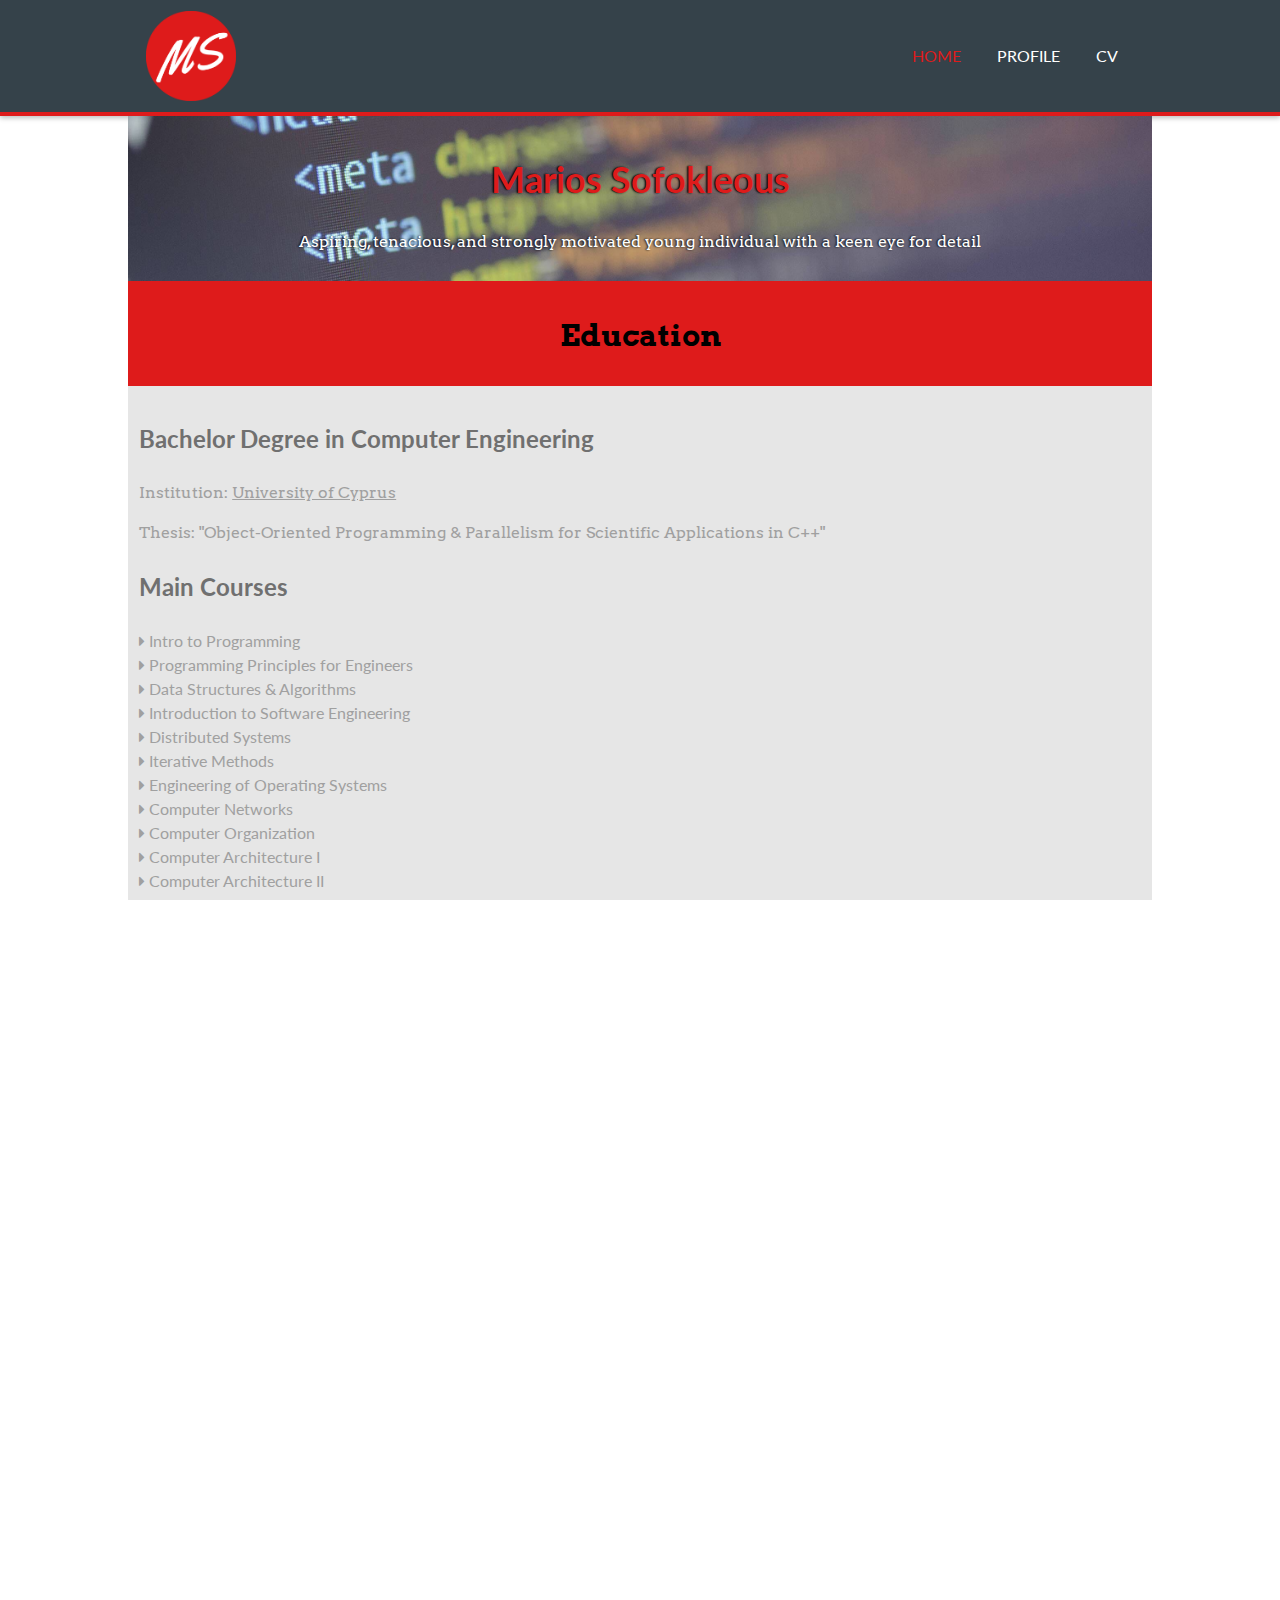
==== commit 9b5bf33a: "Update projectst section" ====
--- a/index.html
+++ b/index.html
@@ -59,14 +59,14 @@
             <h3>Bachelor Degree in Computer Engineering</h3>
             <p>Institution: <a href="http://www.ucy.ac.cy/ece/en/">University of Cyprus</a></p>
             <p>
-              Thesis: "Object-Oriented Programming & Parallelism for Scientific
+              Thesis: "Object-Oriented Programming &amp; Parallelism for Scientific
               Applications in C++"
             </p>
             <h3>Main Courses</h3>
             <ul id="main-courses">
               <li><i class="fa fa-caret-right" aria-hidden="true"></i> Intro to Programming</li>
               <li><i class="fa fa-caret-right" aria-hidden="true"></i> Programming Principles for Engineers</li>
-              <li><i class="fa fa-caret-right" aria-hidden="true"></i> Data Structures & Algorithms</li>
+              <li><i class="fa fa-caret-right" aria-hidden="true"></i> Data Structures &amp; Algorithms</li>
               <li><i class="fa fa-caret-right" aria-hidden="true"></i> Introduction to Software Engineering</li>
               <li><i class="fa fa-caret-right" aria-hidden="true"></i> Distributed Systems</li>
               <li><i class="fa fa-caret-right" aria-hidden="true"></i> Iterative Methods</li>
@@ -78,11 +78,11 @@
               <li><i class="fa fa-caret-right" aria-hidden="true"></i> Digital Logic Design</li>
               <li><i class="fa fa-caret-right" aria-hidden="true"></i> Digital Integrated Circuits</li>
               <li><i class="fa fa-caret-right" aria-hidden="true"></i> Computer-Aided Design for VLSI</li>
-              <li><i class="fa fa-caret-right" aria-hidden="true"></i> Signals & Systems</li>
-              <li><i class="fa fa-caret-right" aria-hidden="true"></i> Introduction to Random Signals & Systems</li>
+              <li><i class="fa fa-caret-right" aria-hidden="true"></i> Signals &amp; Systems</li>
+              <li><i class="fa fa-caret-right" aria-hidden="true"></i> Introduction to Random Signals &amp; Systems</li>
               <li><i class="fa fa-caret-right" aria-hidden="true"></i> Fault-Tolerant Systems</li>
-              <li><i class="fa fa-caret-right" aria-hidden="true"></i> Mathematics, Physics & Electrical Engineering Fundamentals</li>
-              <li><i class="fa fa-caret-right" aria-hidden="true"></i> Fiber Optic Communication Systems & Networks</li>
+              <li><i class="fa fa-caret-right" aria-hidden="true"></i> Mathematics, Physics &amp; Electrical Engineering Fundamentals</li>
+              <li><i class="fa fa-caret-right" aria-hidden="true"></i> Fiber Optic Communication Systems &amp; Networks</li>
               <li><i class="fa fa-caret-right" aria-hidden="true"></i> Introduction to Robotics</li>
             </ul>
           </div>
@@ -98,23 +98,39 @@
         <div class="main-content light-bg">
           <div class="row">
             <div class="col-12">
+              <h3>aerialworxs.com</h3>
+              <p>
+                Description: A WordPress site for a startup company. A child theme for WordPress ​Twenty Seventeen Theme was built in order to accommodate modifications.
+              </p>
+              <p>Dates: September 2017 - September 2017</p>
+              <p><a href="www.aerialworxs.com">See project</a></p>
+            </div>
+          </div>
+          <div class="row">
+            <div class="col-12">
+              <h3>resume-template-html5</h3>
+              <p>
+                Description: Responsive resume template. Hosted on GitHub Pages.
+              </p>
+              <p>Dates: October 2017 - Present</p>
+              <p><a href="https://github.com/PictureElement/resume-template-html5">See project</a></p>
+            </div>
+          </div>
+          <div class="row">
+            <div class="col-12">
               <h3>business-1-html5</h3>
               <p>
-                Description: Source for
-                https://pictureelement.github.io/business-1-html5/. Built from
-                scratch and hosted on GitHub Pages.
+                Description: Responsive business site. Built from scratch and hosted on GitHub Pages.
               </p>
               <p>Dates: July 2017 - Present</p>
-              <p>Status: Pending</p>
               <p><a href="https://github.com/PictureElement/business-1-html5">See project</a></p>
             </div>
           </div>
           <div class="row">
             <div class="col-12">
               <h3>responsive-patterns</h3>
-              <p>Description: Common responsive patterns</p>
+              <p>Description: Common responsive patterns. Hosted on GitHub Pages.</p>
               <p>Dates: July 2017 - July 2017</p>
-              <p>Status: Completed</p>
               <p><a href="https://github.com/PictureElement/responsive-patterns">See project</a></p>
             </div>
           </div>
@@ -122,13 +138,9 @@
             <div class="col-12">
               <h3>portfolio-2-html5</h3>
               <p>
-                Description: Source for
-                https://pictureelement.github.io/portfolio-2-html5/. This website
-                was built from scratch using a responsive 12-column Flexbox grid
-                system and is hosted on GitHub Pages.
-              </p>
-              <p>Dates: July 2017 - Aug 2017</p>
-              <p>Status: Completed</p>
+                Description: Responsive portfolio site. Built from scratch using a responsive 12-column Flexbox grid system and hosted on GitHub Pages.
+              </p>
+              <p>Dates: July 2017 - August 2017</p>
               <p><a href="https://github.com/PictureElement/portfolio-2-html5">See project</a></p>
             </div>
           </div>
@@ -137,43 +149,38 @@
               <h3>flexbox-grid</h3>
               <p>Description: Responsive 12-column grid system using Flexbox.</p>
               <p>Dates: July 2017 - July 2017</p>
-              <p>Status: Completed</p>
               <p><a href="https://github.com/PictureElement/flexbox-grid">See project</a></p>
             </div>
           </div>
           <div class="row">
             <div class="col-12">
               <h3>basic-portfolio-2-html</h3>
-              <p>Description: Basic portfolio page using HTML and CSS.</p>
+              <p>Description: Basic portfolio page using HTML and CSS. Hosted on GitHub Pages.</p>
               <p>Dates: July 2017 - Present</p>
-              <p>Status: Pending</p>
               <p><a href="https://github.com/PictureElement/basic-portfolio-2-html">See project</a></p>
             </div>
           </div>
           <div class="row">
             <div class="col-12">
               <h3>basic-portfolio-1-html</h3>
-              <p>Description: Basic portfolio page using HTML and CSS.</p>
-              <p>Dates: Feb. 2017 - Present</p>
-              <p>Status: Pending</p>
+              <p>Description: Basic portfolio page using HTML and CSS. Hosted on GitHub Pages.</p>
+              <p>Dates: February 2017 - Present</p>
               <p><a href="https://github.com/PictureElement/basic-portfolio-1-html">See project</a></p>
             </div>
           </div>
           <div class="row">
             <div class="col-12">
               <h3>website-template-2-bootstrap</h3>
-              <p>Description: A website template built with Bootstrap 4.</p>
+              <p>Description: A one-page website template built with Bootstrap 4. Hosted on GitHub Pages.</p>
               <p>Dates: July 2017 - Present</p>
-              <p>Status: Pending</p>
               <p><a href="https://github.com/PictureElement/website-template-2-bootstrap/">See project</a></p>
             </div>
           </div>
           <div class="row">
             <div class="col-12">
               <h3>website-template-1-bootstrap</h3>
-              <p>Description: A one page website template built with Bootstrap 3.</p>
+              <p>Description: A one-page website template built with Bootstrap 3. Hosted on GitHub Pages.</p>
               <p>Dates: July 2017 - Present</p>
-              <p>Status: Pending</p>
               <p><a href="https://github.com/PictureElement/website-template-1-bootstrap">See project</a></p>
             </div>
           </div>
@@ -181,12 +188,9 @@
             <div class="col-12">
               <h3>portfolio-html5</h3>
               <p>
-                Description: Source for
-                https://pictureelement.github.io/portfolio-html5. This website was
-                built from scratch and is hosted on GitHub Pages.
-              </p>
-              <p>Dates: Apr. 2017 - Apr. 2017</p>
-              <p>Status: Completed</p>
+                Description: Responsive portfolio site. Built from scratch and hosted on GitHub Pages.
+              </p>
+              <p>Dates: April 2017 - April 2017</p>
               <p><a href="https://github.com/PictureElement/portfolio-html5">See project</a></p>
             </div>
           </div>
@@ -194,8 +198,7 @@
             <div class="col-12">
               <h3>ldiw-pso-c-plus-plus</h3>
               <p>Description: Linear decreasing inertia weight particle swarm optimization algorithm.</p>
-              <p>Dates: Mar. 2016 - May 2016</p>
-              <p>Status: Completed</p>
+              <p>Dates: March 2016 - May 2016</p>
               <p><a href="https://github.com/PictureElement/ldiw-pso-c-plus-plus">See project</a></p>
             </div>
           </div>
@@ -204,7 +207,6 @@
               <h3>approximate-cvt-c-plus-plus</h3>
               <p>Description: Calculation of the generator points for the approximate centroidal Voronoi tessellation.</p>
               <p>Dates: May 2016 - May 2016</p>
-              <p>Status: Completed</p>
               <p><a href="https://github.com/PictureElement/approximate-cvt-c-plus-plus">See project</a></p>
             </div>
           </div>
@@ -212,12 +214,9 @@
             <div class="col-12">
               <h3>html5tech-html5</h3>
               <p>
-                Description: Source for
-                https://pictureelement.github.io/html5tech-html5. This website was
-                built from scratch and is hosted on GitHub Pages.
-              </p>
-              <p>Dates: Feb. 2016 - Present</p>
-              <p>Status: Pending</p>
+                Description: An ever-growing website with fundamental resources about HTML5 and friends. Built from scratch and hosted on GitHub Pages.
+              </p>
+              <p>Dates: February 2016 - Present</p>
               <p><a href="https://github.com/PictureElement/html5tech-html5">See project</a></p>
             </div>
           </div>
@@ -225,8 +224,7 @@
             <div class="col-12">
               <h3>basic-keylogger-c-plus-plus</h3>
               <p>Description: A basic Windows keylogger in C++ for US standard keyboards.</p>
-              <p>Dates: Nov 2016 - Nov 2016</p>
-              <p>Status: Completed</p>
+              <p>Dates: November 2016 - November 2016</p>
               <p><a href="https://github.com/PictureElement/basic-keylogger-c-plus-plus">See project</a></p>
             </div>
           </div>
@@ -327,7 +325,7 @@
           <div class="row">
             <div class="col-10">
               <h3>Front-end Foundations</h3>
-              <p>Getting Started With HTML & CSS</p>
+              <p>Getting Started With HTML &amp; CSS</p>
             </div>
             <div class="col-2">
               <a href="https://www.codeschool.com/users/PictureElement/badges/448" class="image-link">
@@ -338,7 +336,7 @@
           <div class="row">
             <div class="col-10">
               <h3>Front-end Formations</h3>
-              <p>Getting Started With HTML & CSS</p>
+              <p>Getting Started With HTML &amp; CSS</p>
             </div>
             <div class="col-2">
               <a href="https://www.codeschool.com/users/PictureElement/badges/315" class="image-link">
--- a/css/grid.css
+++ b/css/grid.css
@@ -6,74 +6,21 @@
   box-sizing: border-box;
 }
 
-html {
-  font-size: 16px;
-}
-
 html, body {
   height: 100%;
   max-width: 100%;
+  overflow-x: hidden;
 }
 
 .row {
   display: flex;
   flex-direction: column; /* Mobile-first design */
+  align-items: center;
 }
 
-.row-m {
-  display: flex;
-  flex-direction: column; /* Mobile-first design */
+[class*="col-"] {
+  border-radius: .3rem;
+  padding: 0.1rem;
+  margin: 0.1rem;
+  width: 100%;
 }
-
-[class*="c-"] {
-  width: 100%; /* Mobile-first design */
-  border-radius: .3rem;
-  background-color: red;
-  text-align: center;
-  margin: 0.1rem;
-  padding: 0.3rem;
-}
-
-[class*="c-m-"] {
-  background-color: green;
-}
-
-/* SMALL */
-/* c-3 is 3 of 12 columns wide (25%) on device width (>= 576 pixels) */
-@media screen and (min-width: 576px) {
-  .row {
-    flex-direction: row;
-  }
-  .c-1 {width: 8.33%;} /* 1/12 of viewport width */
-  .c-2 {width: 16.66%;}
-  .c-3 {width: 25%;} /* quarter viewport width */
-  .c-4 {width: 33.33%;}
-  .c-5 {width: 41.66%;}
-  .c-6 {width: 50%;} /* half viewport width */
-  .c-7 {width: 58.33%;}
-  .c-8 {width: 66.66%;}
-  .c-9 {width: 75%;}
-  .c-10 {width: 83.33%;}
-  .c-11 {width: 91.66%;}
-  .c-12 {width: 100%;} /* entire viewport width */
-}
-
-/* MEDIUM */
-/* c-m-3 is 3 of 12 columns wide (25%) on device width (>= 768 pixels) */
-@media screen and (min-width: 768px) {
-  .row-m {
-    flex-direction: row;
-  }
-  .c-m-1 {width: 8.33%;} /* 1/12 of viewport width */
-  .c-m-2 {width: 16.66%;}
-  .c-m-3 {width: 25%;} /* quarter viewport width */
-  .c-m-4 {width: 33.33%;}
-  .c-m-5 {width: 41.66%;}
-  .c-m-6 {width: 50%;} /* half viewport width */
-  .c-m-7 {width: 58.33%;}
-  .c-m-8 {width: 66.66%;}
-  .c-m-9 {width: 75%;}
-  .c-m-10 {width: 83.33%;}
-  .c-m-11 {width: 91.66%;}
-  .c-m-12 {width: 100%;} /* entire viewport width */
-}--- a/css/grid-medium.css
+++ b/css/grid-medium.css
@@ -0,0 +1,53 @@
+.row {
+  flex-direction: row;
+}
+
+/* 1/12 of the page width */
+.col-1 {
+  width: 8.33%;
+}
+
+/* 2/12 of the page width */
+.col-2 {
+  width: 16.66%;
+}
+
+.col-3 {
+  width: 25%;
+}
+
+.col-4 {
+  width: 33.33%;
+}
+
+.col-5 {
+  width: 41.66%;
+}
+
+.col-6 {
+  width: 50%;
+}
+
+.col-7 {
+  width: 58.33%;
+}
+
+.col-8 {
+  width: 66.66%;
+}
+
+.col-9 {
+  width: 75%;
+}
+
+.col-10 {
+  width: 83.33%;
+}
+
+.col-11 {
+  width: 91.66%;
+}
+
+.col-12 {
+  width: 100%;
+}--- a/css/style-medium.css
+++ b/css/style-medium.css
@@ -3,6 +3,10 @@
 }
 
 /*--------------------------------- HEADER -----------------------------------*/
+header .row {
+  padding: 0 .5rem;
+}
+
 header nav {
   text-align: right;
 }
--- a/css/style-large.css
+++ b/css/style-large.css
@@ -0,0 +1,9 @@
+header .row {
+  width: 80%;
+  margin: 0 auto;
+}
+
+section {
+  width: 80%;
+  margin: 0 auto;
+}
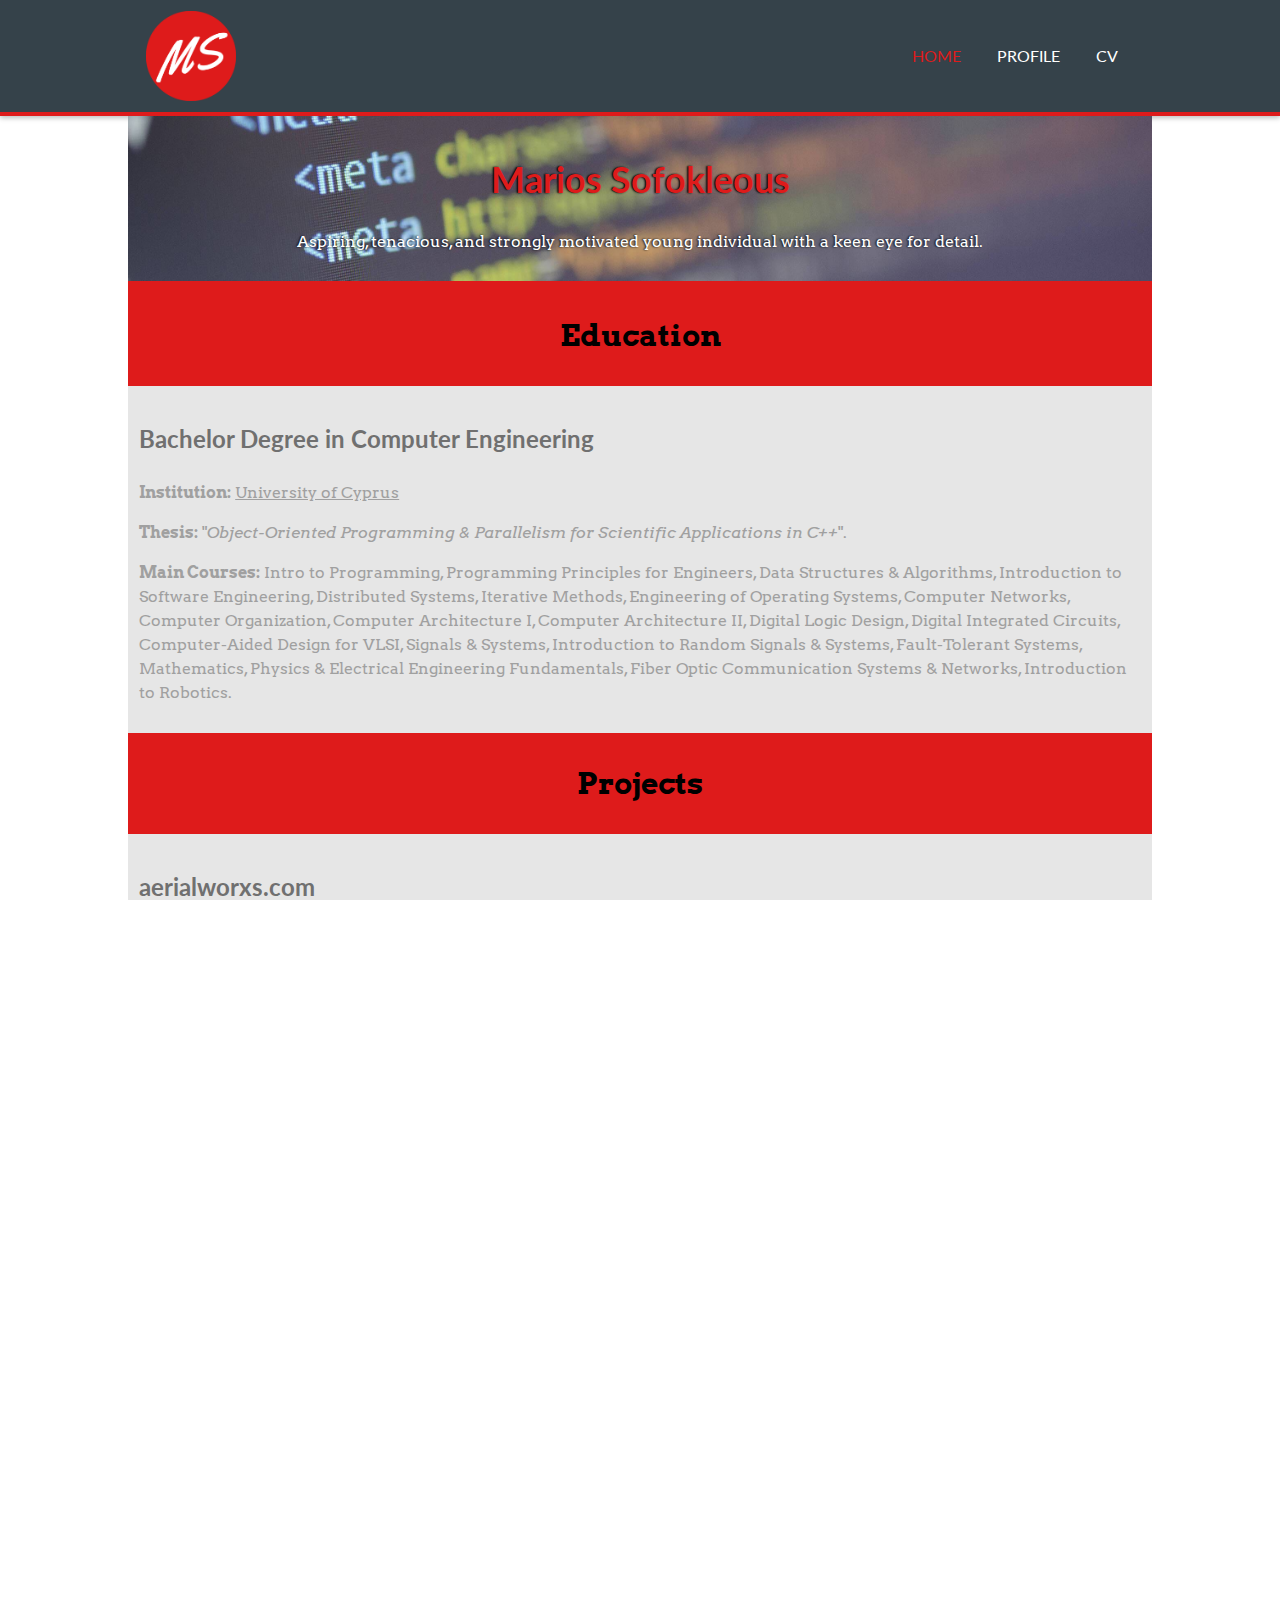
==== commit b010489c: "Remove 'Main Courses' list. Merge 'badges' and 'certifications' sections" ====
--- a/index.html
+++ b/index.html
@@ -1,419 +1,363 @@
 <!DOCTYPE html>
 <html>
-  <head>
-    <meta charset="utf-8">
-    <meta name="viewport" content="width=device-width, initial-scale=1.0">
-    <meta name="author" content="Marios Sofokleous">
-    <title>M.S. | Home</title>
-    <link href="https://fonts.googleapis.com/css?family=Lato:100,100i,300,300i,400,400i,700,700i,900,900i" rel="stylesheet">
-    <link href="https://fonts.googleapis.com/css?family=Arvo:400,400i,700,700i" rel="stylesheet">
-    <link href="https://fonts.googleapis.com/css?family=Roboto+Mono:100,100i,300,300i,400,400i,500,500i,700,700i" rel="stylesheet">
-    <link rel="stylesheet" href="https://cdnjs.cloudflare.com/ajax/libs/font-awesome/4.7.0/css/font-awesome.min.css">
-    <link rel="stylesheet" href="css/normalize.css">
-    <link rel="stylesheet" href="css/grid.css">
-    <link rel="stylesheet" media="screen and (min-width: 768px)" href="css/grid-medium.css">
-    <link rel="stylesheet" href="css/style.css">
-    <link rel="stylesheet" media="screen and (min-width: 768px)" href="css/style-medium.css">
-    <link rel="stylesheet" media="screen and (min-width: 1024px)" href="css/style-large.css">
-  </head>
-  <body>
 
-    <header>
-      <div class="row">
-        <div class="col-2">
-          <img class="logo" src="images/logomakr_6AGIbQ.png" alt="website logo">
-        </div>
-        <div class="col-10">
-          <nav>
-            <ul>
-              <li><a id="current" href="index.html">Home</a></li>
-              <li><a href="profile.html">Profile</a></li>
-              <li><a href="CV-ESP-Europass-20170810-Sofokleous-EN.pdf">CV</a></li>
-            </ul>
-          </nav>
-        </div>
-      </div>
-    </header>
+    <head>
+        <meta charset="utf-8">
+        <meta name="viewport" content="width=device-width, initial-scale=1.0">
+        <meta name="author" content="Marios Sofokleous">
+        <title>M.S. | Home</title>
+        <link href="https://fonts.googleapis.com/css?family=Lato:100,100i,300,300i,400,400i,700,700i,900,900i" rel="stylesheet">
+        <link href="https://fonts.googleapis.com/css?family=Arvo:400,400i,700,700i" rel="stylesheet">
+        <link href="https://fonts.googleapis.com/css?family=Roboto+Mono:100,100i,300,300i,400,400i,500,500i,700,700i" rel="stylesheet">
+        <link rel="stylesheet" href="https://cdnjs.cloudflare.com/ajax/libs/font-awesome/4.7.0/css/font-awesome.min.css">
+        <link rel="stylesheet" href="css/normalize.css">
+        <link rel="stylesheet" href="css/grid.css">
+        <link rel="stylesheet" media="screen and (min-width: 768px)" href="css/grid-medium.css">
+        <link rel="stylesheet" href="css/style.css">
+        <link rel="stylesheet" media="screen and (min-width: 768px)" href="css/style-medium.css">
+        <link rel="stylesheet" media="screen and (min-width: 1024px)" href="css/style-large.css">
+    </head>
 
-    <section class="cover" id="cover-1">
-      <div class="row main-content">
-        <div class="col-12">
-          <h1>Marios Sofokleous</h1>
-          <p>
-            Aspiring, tenacious, and strongly motivated young individual with a
-            keen eye for detail
-          </p>
-        </div>
-      </div>
-    </section>
+    <body>
+        <header>
+            <div class="row">
+                <div class="col-2">
+                    <img class="logo" src="images/logomakr_6AGIbQ.png" alt="website logo">
+                </div>
+                <div class="col-10">
+                    <nav>
+                        <ul>
+                            <li><a id="current" href="index.html">Home</a></li>
+                            <li><a href="profile.html">Profile</a></li>
+                            <li><a href="CV-Europass-20171105-Sofokleous-EN.pdf">CV</a></li>
+                        </ul>
+                    </nav>
+                </div>
+            </div>
+        </header>
+        <section class="cover" id="cover-1">
+            <div class="row main-content">
+                <div class="col-12">
+                    <h1>Marios Sofokleous</h1>
+                    <p id="tagline">
+                        Aspiring, tenacious, and strongly motivated young individual with a keen eye for detail.
+                    </p>
+                </div>
+            </div>
+        </section>
+        <main>
+            <section id="education">
+                <div class="row red-bg">
+                    <div class="col-12">
+                        <h2>Education</h2>
+                    </div>
+                </div>
+                <div class="row main-content light-bg">
+                    <div class="col-12">
+                        <h3>Bachelor Degree in Computer Engineering</h3>
+                        <p>
+                            <strong>Institution:</strong> <a href="http://www.ucy.ac.cy/ece/en/">University of Cyprus</a>
+                        </p>
+                        <p>
+                            <strong>Thesis:</strong> "<i class="thesis-title">Object-Oriented Programming &amp; Parallelism for Scientific Applications in C++</i>".
+                        </p>
+                        <p>
+                            <strong>Main Courses:</strong> Intro to Programming, Programming Principles for Engineers, Data Structures &amp; Algorithms, Introduction to Software Engineering, Distributed Systems, Iterative Methods, Engineering of Operating Systems, Computer Networks, Computer Organization, Computer Architecture I, Computer Architecture II, Digital Logic Design, Digital Integrated Circuits, Computer-Aided Design for VLSI, Signals &amp; Systems, Introduction to Random Signals &amp; Systems, Fault-Tolerant Systems, Mathematics, Physics &amp; Electrical Engineering Fundamentals, Fiber Optic Communication Systems &amp; Networks, Introduction to Robotics.</p>
+                    </div>
+                </div>
+            </section>
+            <section id="projects">
+                <div class="row red-bg">
+                    <div class="col-12">
+                        <h2>Projects</h2>
+                    </div>
+                </div>
+                <div class="main-content light-bg">
+                    <div class="row">
+                        <div class="col-12">
+                            <h3>aerialworxs.com</h3>
+                            <p>
+                                Description: A WordPress site for a startup company. A child theme for WordPress ​Twenty Seventeen Theme was built in order to accommodate modifications.
+                            </p>
+                            <p>Dates: September 2017 - September 2017</p>
+                            <p><a href="www.aerialworxs.com">See project</a></p>
+                        </div>
+                    </div>
+                    <div class="row">
+                        <div class="col-12">
+                            <h3>resume-template-html5</h3>
+                            <p>
+                                Description: Responsive resume template. Hosted on GitHub Pages.
+                            </p>
+                            <p>Dates: October 2017 - Present</p>
+                            <p><a href="https://github.com/PictureElement/resume-template-html5">See project</a></p>
+                        </div>
+                    </div>
+                    <div class="row">
+                        <div class="col-12">
+                            <h3>business-1-html5</h3>
+                            <p>
+                                Description: Responsive business site. Built from scratch and hosted on GitHub Pages.
+                            </p>
+                            <p>Dates: July 2017 - Present</p>
+                            <p><a href="https://github.com/PictureElement/business-1-html5">See project</a></p>
+                        </div>
+                    </div>
+                    <div class="row">
+                        <div class="col-12">
+                            <h3>responsive-patterns</h3>
+                            <p>Description: Common responsive patterns. Hosted on GitHub Pages.</p>
+                            <p>Dates: July 2017 - July 2017</p>
+                            <p><a href="https://github.com/PictureElement/responsive-patterns">See project</a></p>
+                        </div>
+                    </div>
+                    <div class="row">
+                        <div class="col-12">
+                            <h3>portfolio-2-html5</h3>
+                            <p>
+                                Description: Responsive portfolio site. Built from scratch using a responsive 12-column Flexbox grid system and hosted on GitHub Pages.
+                            </p>
+                            <p>Dates: July 2017 - August 2017</p>
+                            <p><a href="https://github.com/PictureElement/portfolio-2-html5">See project</a></p>
+                        </div>
+                    </div>
+                    <div class="row">
+                        <div class="col-12">
+                            <h3>flexbox-grid</h3>
+                            <p>Description: Responsive 12-column grid system using Flexbox.</p>
+                            <p>Dates: July 2017 - July 2017</p>
+                            <p><a href="https://github.com/PictureElement/flexbox-grid">See project</a></p>
+                        </div>
+                    </div>
+                    <div class="row">
+                        <div class="col-12">
+                            <h3>basic-portfolio-2-html</h3>
+                            <p>Description: Basic portfolio page using HTML and CSS. Hosted on GitHub Pages.</p>
+                            <p>Dates: July 2017 - Present</p>
+                            <p><a href="https://github.com/PictureElement/basic-portfolio-2-html">See project</a></p>
+                        </div>
+                    </div>
+                    <div class="row">
+                        <div class="col-12">
+                            <h3>basic-portfolio-1-html</h3>
+                            <p>Description: Basic portfolio page using HTML and CSS. Hosted on GitHub Pages.</p>
+                            <p>Dates: February 2017 - Present</p>
+                            <p><a href="https://github.com/PictureElement/basic-portfolio-1-html">See project</a></p>
+                        </div>
+                    </div>
+                    <div class="row">
+                        <div class="col-12">
+                            <h3>website-template-2-bootstrap</h3>
+                            <p>Description: A one-page website template built with Bootstrap 4. Hosted on GitHub Pages.</p>
+                            <p>Dates: July 2017 - Present</p>
+                            <p><a href="https://github.com/PictureElement/website-template-2-bootstrap/">See project</a></p>
+                        </div>
+                    </div>
+                    <div class="row">
+                        <div class="col-12">
+                            <h3>website-template-1-bootstrap</h3>
+                            <p>Description: A one-page website template built with Bootstrap 3. Hosted on GitHub Pages.</p>
+                            <p>Dates: July 2017 - Present</p>
+                            <p><a href="https://github.com/PictureElement/website-template-1-bootstrap">See project</a></p>
+                        </div>
+                    </div>
+                    <div class="row">
+                        <div class="col-12">
+                            <h3>portfolio-html5</h3>
+                            <p>
+                                Description: Responsive portfolio site. Built from scratch and hosted on GitHub Pages.
+                            </p>
+                            <p>Dates: April 2017 - April 2017</p>
+                            <p><a href="https://github.com/PictureElement/portfolio-html5">See project</a></p>
+                        </div>
+                    </div>
+                    <div class="row">
+                        <div class="col-12">
+                            <h3>ldiw-pso-c-plus-plus</h3>
+                            <p>Description: Linear decreasing inertia weight particle swarm optimization algorithm.</p>
+                            <p>Dates: March 2016 - May 2016</p>
+                            <p><a href="https://github.com/PictureElement/ldiw-pso-c-plus-plus">See project</a></p>
+                        </div>
+                    </div>
+                    <div class="row">
+                        <div class="col-12">
+                            <h3>approximate-cvt-c-plus-plus</h3>
+                            <p>Description: Calculation of the generator points for the approximate centroidal Voronoi tessellation.</p>
+                            <p>Dates: May 2016 - May 2016</p>
+                            <p><a href="https://github.com/PictureElement/approximate-cvt-c-plus-plus">See project</a></p>
+                        </div>
+                    </div>
+                    <div class="row">
+                        <div class="col-12">
+                            <h3>html5tech-html5</h3>
+                            <p>
+                                Description: An ever-growing website with fundamental resources about HTML5 and friends. Built from scratch and hosted on GitHub Pages.
+                            </p>
+                            <p>Dates: February 2016 - Present</p>
+                            <p><a href="https://github.com/PictureElement/html5tech-html5">See project</a></p>
+                        </div>
+                    </div>
+                    <div class="row">
+                        <div class="col-12">
+                            <h3>basic-keylogger-c-plus-plus</h3>
+                            <p>Description: A basic Windows keylogger in C++ for US standard keyboards.</p>
+                            <p>Dates: November 2016 - November 2016</p>
+                            <p><a href="https://github.com/PictureElement/basic-keylogger-c-plus-plus">See project</a></p>
+                        </div>
+                    </div>
+                </div>
+            </section>
+            <section id="skills">
+                <div class="row red-bg">
+                    <div class="col-12">
+                        <h2>Skills</h2>
+                    </div>
+                </div>
+                <div class="row main-content light-bg">
+                    <div class="col-12">
+                        <ul id="skill-list">
+                            <li>C/C++</li>
+                            <li>MIPS Assembly</li>
+                            <li>Linux</li>
+                            <li>Algorithms</li>
+                            <li>Kali Linux</li>
+                            <li>Networking</li>
+                            <li>GNU Bash</li>
+                            <li>Git</li>
+                            <li>GitHub</li>
+                            <li>OpenMP</li>
+                            <li>MPICH</li>
+                            <li>HTML</li>
+                            <li>CSS</li>
+                            <li>Object-Oriented Programming</li>
+                            <li>R</li>
+                            <li>Python</li>
+                            <li>Ethical Hacking</li>
+                            <li>Eclipse</li>
+                            <li>Code::Blocks</li>
+                            <li>GNU Octave</li>
+                            <li>Gnuplot</li>
+                            <li>PAPI</li>
+                            <li>Blitz++</li>
+                            <li>Eigen3</li>
+                            <li>Adobe Photoshop Lightroom</li>
+                            <li>Adobe Photoshop</li>
+                            <li>Adobe Premiere Pro</li>
+                        </ul>
+                    </div>
+                </div>
+            </section>
+            <section id="certifications">
+                <div class="row red-bg">
+                    <div class="col-12">
+                        <h2>Online Courses</h2>
+                    </div>
+                </div>
+                <div class="main-content light-bg">
+                    <div class="row">
+                        <div class="col-10">
+                            <h3>Introduction to Linux</h3>
+                            <p>Certification Authority: edX</p>
+                        </div>
+                        <div class="col-2">
+                            <a href="https://courses.edx.org/certificates/687c5c90907a40d5bba4b6a79ebb6c03" class="image-link"><img class="image-link center" src="images/edx.png" alt="edx logo"></a>
+                        </div>
+                    </div>
+                    <div class="row">
+                        <div class="col-10">
+                            <h3>The Complete Ethical Hacking Course: Beginner to Advanced!</h3>
+                            <p>Certification Authority: Udemy</p>
+                        </div>
+                        <div class="col-2">
+                            <a href="https://www.udemy.com/certificate/UC-VCNAET6X" class="image-link"><img class="image-link center" src="images/udemy.jpg" alt="udemy logo"></a>
+                        </div>
+                    </div>
+                    <div class="row">
+                        <div class="col-10">
+                            <h3>Learning How to Learn: Powerful mental tools to help you master tough subjects (with Honors)</h3>
+                            <p>Certification Authority: Coursera</p>
+                        </div>
+                        <div class="col-2">
+                            <a href="https://www.coursera.org/account/accomplishments/verify/JFQGFW3XUJZX" class="image-link"><img class="image-link center" src="images/coursera.png" alt="coursera logo"></a>
+                        </div>
+                    </div>
+                    <div class="row">
+                        <div class="col-10">
+                            <h3>Front-end Foundations</h3>
+                            <p>Getting Started With HTML &amp; CSS</p>
+                        </div>
+                        <div class="col-2">
+                            <a href="https://www.codeschool.com/users/PictureElement/badges/448" class="image-link"><img class="image-link center" src="images/front-end-foundations.png" alt="front-end foundations badge"></a>
+                        </div>
+                    </div>
+                    <div class="row">
+                        <div class="col-10">
+                            <h3>Front-end Formations</h3>
+                            <p>Getting Started With HTML &amp; CSS</p>
+                        </div>
+                        <div class="col-2">
+                            <a href="https://www.codeschool.com/users/PictureElement/badges/315" class="image-link"><img class="image-link center" src="images/front-end-formations.png" alt="front-end formations badge"></a>
+                        </div>
+                    </div>
+                    <div class="row">
+                        <div class="col-10">
+                            <h3>CSS Cross-Country</h3>
+                            <p>Intermediate CSS</p>
+                        </div>
+                        <div class="col-2">
+                            <a href="https://www.codeschool.com/users/PictureElement/badges/40" class="image-link"><img class="image-link center" src="images/css-cross-country.png" alt="css cross-country badge"></a>
+                        </div>
+                    </div>
+                    <div class="row">
+                        <div class="col-10">
+                            <h3>Journey Into Mobile</h3>
+                            <p>Learn mobile-first, adaptive, and responsive web design</p>
+                        </div>
+                        <div class="col-2">
+                            <a href="https://www.codeschool.com/users/PictureElement/badges/102" class="image-link"><img class="image-link center" src="images/journey-into-mobile.png" alt="journey into mobile badge"></a>
+                        </div>
+                    </div>
+                    <div class="row">
+                        <div class="col-10">
+                            <h3>JavaScript Road Trip Part 1</h3>
+                            <p>An introduction to the very basics of the JavaScript language.</p>
+                        </div>
+                        <div class="col-2">
+                            <a href="https://www.codeschool.com/users/PictureElement/badges/296" class="image-link"><img class="image-link center" src="images/javascript-road-trip-part-1.png" alt="javascript road trip part-1 badge"></a>
+                        </div>
+                    </div>
+                    <div class="row">
+                        <div class="col-10">
+                            <h3>JavaScript Road Trip Part 2</h3>
+                            <p>A continued introduction to the very basics of the JavaScript language.</p>
+                        </div>
+                        <div class="col-2">
+                            <a href="https://www.codeschool.com/users/PictureElement/badges/300" class="image-link"><img class="image-link center" src="images/javascript-road-trip-part-2.png" alt="javascript road trip part-2 badge"></a>
+                        </div>
+                    </div>
+                    <div class="row">
+                        <div class="col-10">
+                            <h3>JavaScript Road Trip Part 3</h3>
+                            <p>Build important intermediate skills within the JavaScript language.</p>
+                        </div>
+                        <div class="col-2">
+                            <a href="https://www.codeschool.com/users/PictureElement/badges/321" class="image-link"><img class="image-link center" src="images/javascript-road-trip-part-3.png" alt="javascript road trip part-3 badge"></a>
+                        </div>
+                    </div>
+                </div>
+            </section>
+        </main>
+        <footer>
+            <div class="row">
+                <div class="col-12">
+                    <p>
+                        &copy; 2017 <a href="mailto:marios.sofokleous@yandex.com">Marios
+            Sofokleous</a>. Design and code are
+                        <a href="https://github.com/PictureElement/Portfolio">open source</a>.
+                    </p>
+                </div>
+            </div>
+        </footer>
+    </body>
 
-    <main>
-      <section id="education">
-        <div class="row red-bg">
-          <div class="col-12">
-            <h2>Education</h2>
-          </div>
-        </div>
-        <div class="row main-content light-bg">
-          <div class="col-12">
-            <h3>Bachelor Degree in Computer Engineering</h3>
-            <p>Institution: <a href="http://www.ucy.ac.cy/ece/en/">University of Cyprus</a></p>
-            <p>
-              Thesis: "Object-Oriented Programming &amp; Parallelism for Scientific
-              Applications in C++"
-            </p>
-            <h3>Main Courses</h3>
-            <ul id="main-courses">
-              <li><i class="fa fa-caret-right" aria-hidden="true"></i> Intro to Programming</li>
-              <li><i class="fa fa-caret-right" aria-hidden="true"></i> Programming Principles for Engineers</li>
-              <li><i class="fa fa-caret-right" aria-hidden="true"></i> Data Structures &amp; Algorithms</li>
-              <li><i class="fa fa-caret-right" aria-hidden="true"></i> Introduction to Software Engineering</li>
-              <li><i class="fa fa-caret-right" aria-hidden="true"></i> Distributed Systems</li>
-              <li><i class="fa fa-caret-right" aria-hidden="true"></i> Iterative Methods</li>
-              <li><i class="fa fa-caret-right" aria-hidden="true"></i> Engineering of Operating Systems</li>
-              <li><i class="fa fa-caret-right" aria-hidden="true"></i> Computer Networks</li>
-              <li><i class="fa fa-caret-right" aria-hidden="true"></i> Computer Organization</li>
-              <li><i class="fa fa-caret-right" aria-hidden="true"></i> Computer Architecture I</li>
-              <li><i class="fa fa-caret-right" aria-hidden="true"></i> Computer Architecture II</li>
-              <li><i class="fa fa-caret-right" aria-hidden="true"></i> Digital Logic Design</li>
-              <li><i class="fa fa-caret-right" aria-hidden="true"></i> Digital Integrated Circuits</li>
-              <li><i class="fa fa-caret-right" aria-hidden="true"></i> Computer-Aided Design for VLSI</li>
-              <li><i class="fa fa-caret-right" aria-hidden="true"></i> Signals &amp; Systems</li>
-              <li><i class="fa fa-caret-right" aria-hidden="true"></i> Introduction to Random Signals &amp; Systems</li>
-              <li><i class="fa fa-caret-right" aria-hidden="true"></i> Fault-Tolerant Systems</li>
-              <li><i class="fa fa-caret-right" aria-hidden="true"></i> Mathematics, Physics &amp; Electrical Engineering Fundamentals</li>
-              <li><i class="fa fa-caret-right" aria-hidden="true"></i> Fiber Optic Communication Systems &amp; Networks</li>
-              <li><i class="fa fa-caret-right" aria-hidden="true"></i> Introduction to Robotics</li>
-            </ul>
-          </div>
-        </div>
-      </section>
-
-      <section id="projects">
-        <div class="row red-bg">
-          <div class="col-12">
-            <h2>Projects</h2>
-          </div>
-        </div>
-        <div class="main-content light-bg">
-          <div class="row">
-            <div class="col-12">
-              <h3>aerialworxs.com</h3>
-              <p>
-                Description: A WordPress site for a startup company. A child theme for WordPress ​Twenty Seventeen Theme was built in order to accommodate modifications.
-              </p>
-              <p>Dates: September 2017 - September 2017</p>
-              <p><a href="www.aerialworxs.com">See project</a></p>
-            </div>
-          </div>
-          <div class="row">
-            <div class="col-12">
-              <h3>resume-template-html5</h3>
-              <p>
-                Description: Responsive resume template. Hosted on GitHub Pages.
-              </p>
-              <p>Dates: October 2017 - Present</p>
-              <p><a href="https://github.com/PictureElement/resume-template-html5">See project</a></p>
-            </div>
-          </div>
-          <div class="row">
-            <div class="col-12">
-              <h3>business-1-html5</h3>
-              <p>
-                Description: Responsive business site. Built from scratch and hosted on GitHub Pages.
-              </p>
-              <p>Dates: July 2017 - Present</p>
-              <p><a href="https://github.com/PictureElement/business-1-html5">See project</a></p>
-            </div>
-          </div>
-          <div class="row">
-            <div class="col-12">
-              <h3>responsive-patterns</h3>
-              <p>Description: Common responsive patterns. Hosted on GitHub Pages.</p>
-              <p>Dates: July 2017 - July 2017</p>
-              <p><a href="https://github.com/PictureElement/responsive-patterns">See project</a></p>
-            </div>
-          </div>
-          <div class="row">
-            <div class="col-12">
-              <h3>portfolio-2-html5</h3>
-              <p>
-                Description: Responsive portfolio site. Built from scratch using a responsive 12-column Flexbox grid system and hosted on GitHub Pages.
-              </p>
-              <p>Dates: July 2017 - August 2017</p>
-              <p><a href="https://github.com/PictureElement/portfolio-2-html5">See project</a></p>
-            </div>
-          </div>
-          <div class="row">
-            <div class="col-12">
-              <h3>flexbox-grid</h3>
-              <p>Description: Responsive 12-column grid system using Flexbox.</p>
-              <p>Dates: July 2017 - July 2017</p>
-              <p><a href="https://github.com/PictureElement/flexbox-grid">See project</a></p>
-            </div>
-          </div>
-          <div class="row">
-            <div class="col-12">
-              <h3>basic-portfolio-2-html</h3>
-              <p>Description: Basic portfolio page using HTML and CSS. Hosted on GitHub Pages.</p>
-              <p>Dates: July 2017 - Present</p>
-              <p><a href="https://github.com/PictureElement/basic-portfolio-2-html">See project</a></p>
-            </div>
-          </div>
-          <div class="row">
-            <div class="col-12">
-              <h3>basic-portfolio-1-html</h3>
-              <p>Description: Basic portfolio page using HTML and CSS. Hosted on GitHub Pages.</p>
-              <p>Dates: February 2017 - Present</p>
-              <p><a href="https://github.com/PictureElement/basic-portfolio-1-html">See project</a></p>
-            </div>
-          </div>
-          <div class="row">
-            <div class="col-12">
-              <h3>website-template-2-bootstrap</h3>
-              <p>Description: A one-page website template built with Bootstrap 4. Hosted on GitHub Pages.</p>
-              <p>Dates: July 2017 - Present</p>
-              <p><a href="https://github.com/PictureElement/website-template-2-bootstrap/">See project</a></p>
-            </div>
-          </div>
-          <div class="row">
-            <div class="col-12">
-              <h3>website-template-1-bootstrap</h3>
-              <p>Description: A one-page website template built with Bootstrap 3. Hosted on GitHub Pages.</p>
-              <p>Dates: July 2017 - Present</p>
-              <p><a href="https://github.com/PictureElement/website-template-1-bootstrap">See project</a></p>
-            </div>
-          </div>
-          <div class="row">
-            <div class="col-12">
-              <h3>portfolio-html5</h3>
-              <p>
-                Description: Responsive portfolio site. Built from scratch and hosted on GitHub Pages.
-              </p>
-              <p>Dates: April 2017 - April 2017</p>
-              <p><a href="https://github.com/PictureElement/portfolio-html5">See project</a></p>
-            </div>
-          </div>
-          <div class="row">
-            <div class="col-12">
-              <h3>ldiw-pso-c-plus-plus</h3>
-              <p>Description: Linear decreasing inertia weight particle swarm optimization algorithm.</p>
-              <p>Dates: March 2016 - May 2016</p>
-              <p><a href="https://github.com/PictureElement/ldiw-pso-c-plus-plus">See project</a></p>
-            </div>
-          </div>
-          <div class="row">
-            <div class="col-12">
-              <h3>approximate-cvt-c-plus-plus</h3>
-              <p>Description: Calculation of the generator points for the approximate centroidal Voronoi tessellation.</p>
-              <p>Dates: May 2016 - May 2016</p>
-              <p><a href="https://github.com/PictureElement/approximate-cvt-c-plus-plus">See project</a></p>
-            </div>
-          </div>
-          <div class="row">
-            <div class="col-12">
-              <h3>html5tech-html5</h3>
-              <p>
-                Description: An ever-growing website with fundamental resources about HTML5 and friends. Built from scratch and hosted on GitHub Pages.
-              </p>
-              <p>Dates: February 2016 - Present</p>
-              <p><a href="https://github.com/PictureElement/html5tech-html5">See project</a></p>
-            </div>
-          </div>
-          <div class="row">
-            <div class="col-12">
-              <h3>basic-keylogger-c-plus-plus</h3>
-              <p>Description: A basic Windows keylogger in C++ for US standard keyboards.</p>
-              <p>Dates: November 2016 - November 2016</p>
-              <p><a href="https://github.com/PictureElement/basic-keylogger-c-plus-plus">See project</a></p>
-            </div>
-          </div>
-        </div>
-      </section>
-
-      <section id="skills">
-        <div class="row red-bg">
-          <div class="col-12">
-            <h2>Skills</h2>
-          </div>
-        </div>
-        <div class="row main-content light-bg">
-          <div class="col-12">
-            <ul id="skill-list">
-              <li>C/C++</li>
-              <li>MIPS Assembly</li>
-              <li>Linux</li>
-              <li>Algorithms</li>
-              <li>Kali Linux</li>
-              <li>Networking</li>
-              <li>GNU Bash</li>
-              <li>Git</li>
-              <li>GitHub</li>
-              <li>OpenMP</li>
-              <li>MPICH</li>
-              <li>HTML</li>
-              <li>CSS</li>
-              <li>Object-Oriented Programming</li>
-              <li>R</li>
-              <li>Python</li>
-              <li>Ethical Hacking</li>
-              <li>Eclipse</li>
-              <li>Code::Blocks</li>
-              <li>GNU Octave</li>
-              <li>Gnuplot</li>
-              <li>PAPI</li>
-              <li>Blitz++</li>
-              <li>Eigen3</li>
-              <li>Adobe Photoshop Lightroom</li>
-              <li>Adobe Photoshop</li>
-              <li>Adobe Premiere Pro</li>
-            </ul>
-          </div>
-        </div>
-      </section>
-
-      <section id="certifications">
-        <div class="row red-bg">
-          <div class="col-12">
-            <h2>Certifications</h2>
-          </div>
-        </div>
-        <div class="main-content light-bg">
-          <div class="row">
-            <div class="col-10">
-              <h3>Introduction to Linux</h3>
-              <p>Certification Authority: edX</p>
-            </div>
-            <div class="col-2">
-              <a href="https://courses.edx.org/certificates/687c5c90907a40d5bba4b6a79ebb6c03" class="image-link">
-                <img class="image-link center" src="images/edx.png" alt="edx logo">
-              </a>
-            </div>
-          </div>
-          <div class="row">
-            <div class="col-10">
-              <h3>The Complete Ethical Hacking Course: Beginner to Advanced!</h3>
-              <p>Certification Authority: Udemy</p>
-            </div>
-            <div class="col-2">
-              <a href="https://www.udemy.com/certificate/UC-VCNAET6X" class="image-link">
-                <img class="image-link center" src="images/udemy.jpg" alt="udemy logo">
-              </a>
-            </div>
-          </div>
-          <div class="row">
-            <div class="col-10">
-              <h3>Learning How to Learn: Powerful mental tools to help you master tough subjects (with Honors)</h3>
-              <p>Certification Authority: Coursera</p>
-            </div>
-            <div class="col-2">
-              <a href="https://www.coursera.org/account/accomplishments/verify/JFQGFW3XUJZX" class="image-link">
-                <img class="image-link center" src="images/coursera.png" alt="coursera logo">
-              </a>
-            </div>
-          </div>
-        </div>
-      </section>
-
-      <section id="badges">
-        <div class="row red-bg">
-          <div class="col-12">
-            <h2>Code School Badges</h2>
-          </div>
-        </div>
-        <div class="main-content light-bg">
-          <div class="row">
-            <div class="col-10">
-              <h3>Front-end Foundations</h3>
-              <p>Getting Started With HTML &amp; CSS</p>
-            </div>
-            <div class="col-2">
-              <a href="https://www.codeschool.com/users/PictureElement/badges/448" class="image-link">
-                <img class="image-link center" src="images/front-end-foundations.png" alt="front-end foundations badge">
-              </a>
-            </div>
-          </div>
-          <div class="row">
-            <div class="col-10">
-              <h3>Front-end Formations</h3>
-              <p>Getting Started With HTML &amp; CSS</p>
-            </div>
-            <div class="col-2">
-              <a href="https://www.codeschool.com/users/PictureElement/badges/315" class="image-link">
-                <img class="image-link center" src="images/front-end-formations.png" alt="front-end formations badge">
-              </a>
-            </div>
-          </div>
-          <div class="row">
-            <div class="col-10">
-              <h3>CSS Cross-Country</h3>
-              <p>Intermediate CSS</p>
-            </div>
-            <div class="col-2">
-              <a href="https://www.codeschool.com/users/PictureElement/badges/40" class="image-link">
-                <img class="image-link center" src="images/css-cross-country.png" alt="css cross-country badge">
-              </a>
-            </div>
-          </div>
-          <div class="row">
-            <div class="col-10">
-              <h3>Journey Into Mobile</h3>
-              <p>Learn mobile-first, adaptive, and responsive web design</p>
-            </div>
-            <div class="col-2">
-              <a href="https://www.codeschool.com/users/PictureElement/badges/102" class="image-link">
-                <img class="image-link center" src="images/journey-into-mobile.png" alt="journey into mobile badge">
-              </a>
-            </div>
-          </div>
-          <div class="row">
-            <div class="col-10">
-              <h3>JavaScript Road Trip Part 1</h3>
-              <p>An introduction to the very basics of the JavaScript language.</p>
-            </div>
-            <div class="col-2">
-              <a href="https://www.codeschool.com/users/PictureElement/badges/296" class="image-link">
-                <img class="image-link center" src="images/javascript-road-trip-part-1.png" alt="javascript road trip part-1 badge">
-              </a>
-            </div>
-          </div>
-          <div class="row">
-            <div class="col-10">
-              <h3>JavaScript Road Trip Part 2</h3>
-              <p>A continued introduction to the very basics of the JavaScript language.</p>
-            </div>
-            <div class="col-2">
-              <a href="https://www.codeschool.com/users/PictureElement/badges/300" class="image-link">
-                <img class="image-link center" src="images/javascript-road-trip-part-2.png" alt="javascript road trip part-2 badge">
-              </a>
-            </div>
-          </div>
-          <div class="row">
-            <div class="col-10">
-              <h3>JavaScript Road Trip Part 3</h3>
-              <p>Build important intermediate skills within the JavaScript language.</p>
-            </div>
-            <div class="col-2">
-              <a href="https://www.codeschool.com/users/PictureElement/badges/321" class="image-link">
-                <img class="image-link center" src="images/javascript-road-trip-part-3.png" alt="javascript road trip part-3 badge">
-              </a>
-            </div>
-          </div>
-        </div>
-      </section>
-    </main>
-
-    <footer>
-      <div class="row">
-        <div class="col-12">
-          <p>
-            &copy; 2017 <a href="mailto:marios.sofokleous@yandex.com">Marios
-            Sofokleous</a>. Design and code are
-            <a href="https://github.com/PictureElement/Portfolio">open source</a>.
-          </p>
-        </div>
-      </div>
-    </footer>
-
-  </body>
-</html>
+</html>--- a/css/style.css
+++ b/css/style.css
@@ -139,17 +139,12 @@
   list-style-type: none;
 }
 
-/*----------------------------- CERTIFICATIONS -------------------------------*/
-section#certifications {
-  text-align: center;
-}
-
-/*--------------------------------- BADGES -----------------------------------*/
-section#badges {
-  text-align: center;
-}
-
-/*--------------------------- BADGE & CERT IMAGES ----------------------------*/
+/*----------------------------- ONLINE COURSES ------------------------------*/
+section#online-courses {
+  text-align: center;
+}
+
+/*--------------------------- ONLINE COURSE IMAGES --------------------------*/
 .image-link {
   opacity: 0.8;
 }
--- a/css/style-medium.css
+++ b/css/style-medium.css
@@ -11,13 +11,8 @@
   text-align: right;
 }
 
-/*----------------------------- CERTIFICATIONS -------------------------------*/
-section#certifications {
-  text-align: left;
-}
-
-/*--------------------------------- BADGES -----------------------------------*/
-section#badges {
+/*----------------------------- ONLINE COURSES ------------------------------*/
+section#online-courses {
   text-align: left;
 }
 
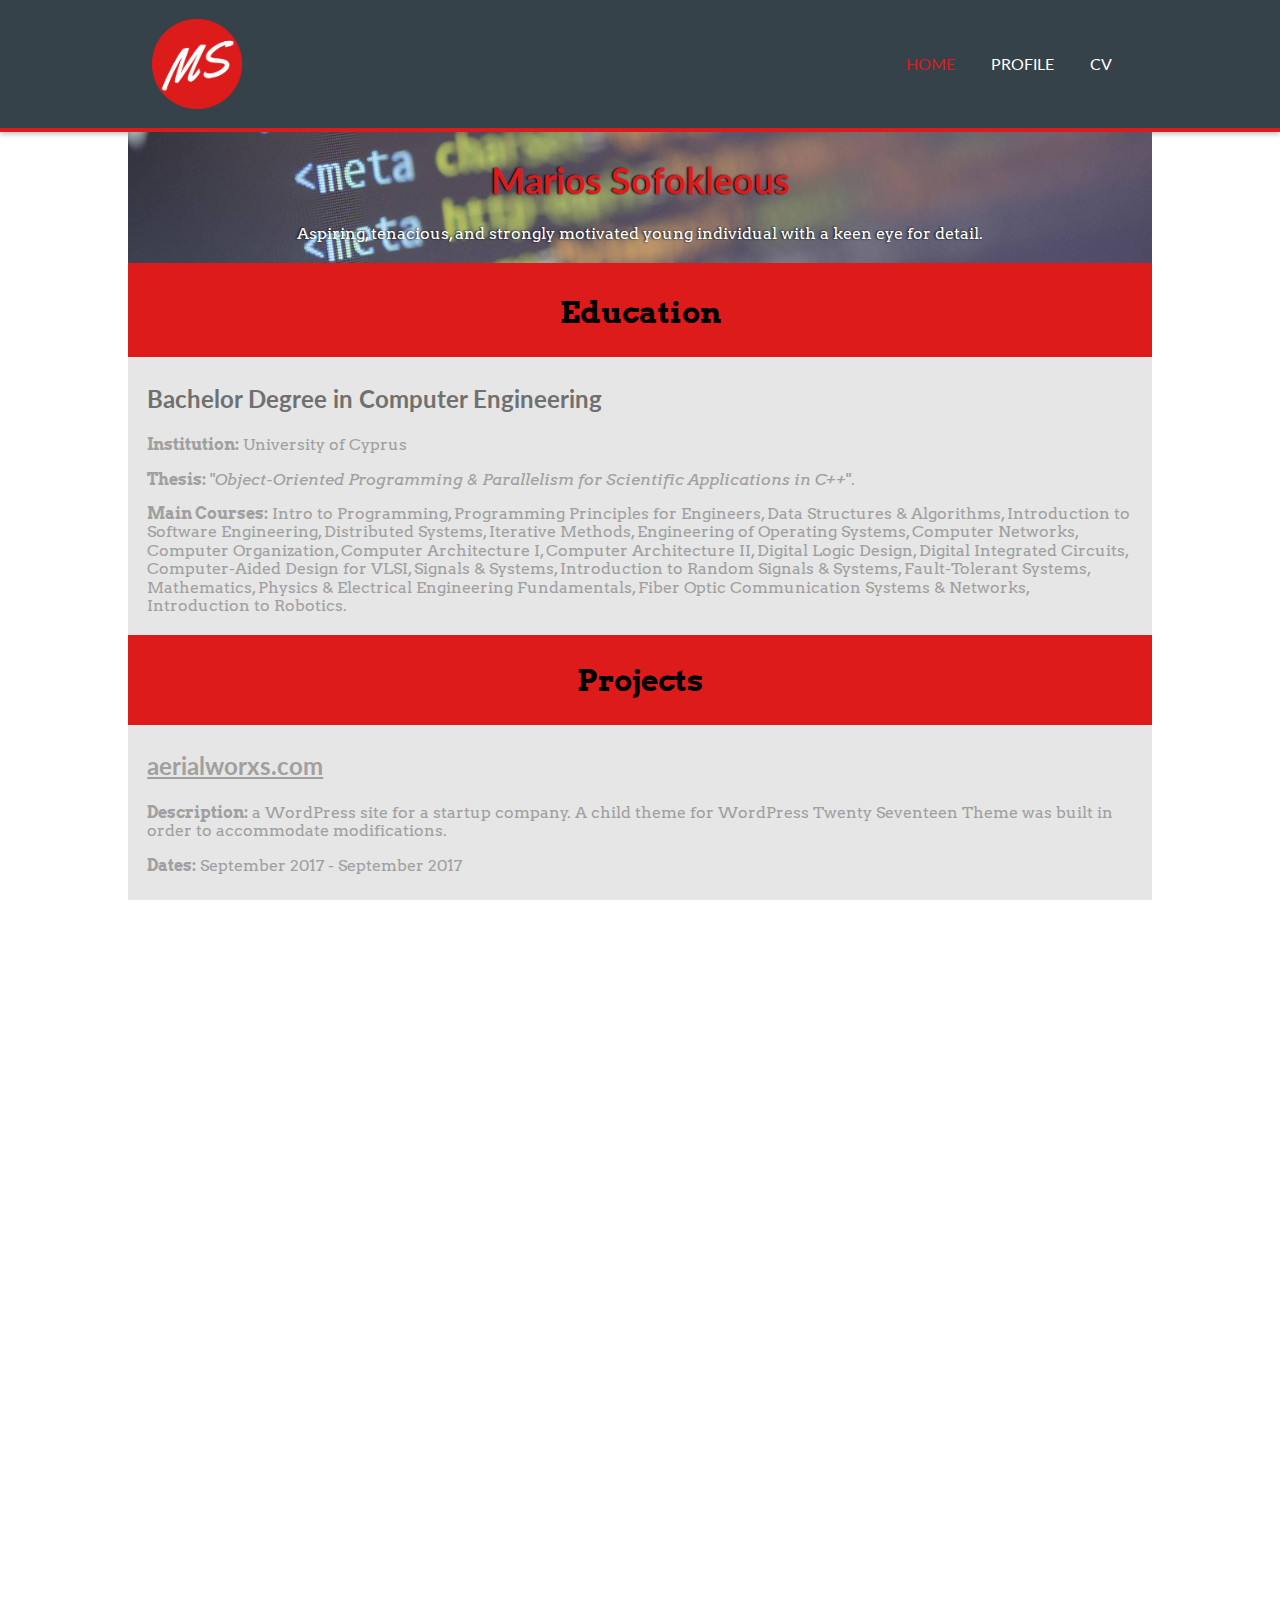
==== commit e3593629: "Update and restructure 'projects' section" ====
--- a/index.html
+++ b/index.html
@@ -56,7 +56,7 @@
                     <div class="col-12">
                         <h3>Bachelor Degree in Computer Engineering</h3>
                         <p>
-                            <strong>Institution:</strong> <a href="http://www.ucy.ac.cy/ece/en/">University of Cyprus</a>
+                            <strong>Institution:</strong> University of Cyprus
                         </p>
                         <p>
                             <strong>Thesis:</strong> "<i class="thesis-title">Object-Oriented Programming &amp; Parallelism for Scientific Applications in C++</i>".
@@ -75,134 +75,187 @@
                 <div class="main-content light-bg">
                     <div class="row">
                         <div class="col-12">
-                            <h3>aerialworxs.com</h3>
-                            <p>
-                                Description: A WordPress site for a startup company. A child theme for WordPress ​Twenty Seventeen Theme was built in order to accommodate modifications.
-                            </p>
-                            <p>Dates: September 2017 - September 2017</p>
-                            <p><a href="www.aerialworxs.com">See project</a></p>
-                        </div>
-                    </div>
-                    <div class="row">
-                        <div class="col-12">
-                            <h3>resume-template-html5</h3>
-                            <p>
-                                Description: Responsive resume template. Hosted on GitHub Pages.
-                            </p>
-                            <p>Dates: October 2017 - Present</p>
-                            <p><a href="https://github.com/PictureElement/resume-template-html5">See project</a></p>
-                        </div>
-                    </div>
-                    <div class="row">
-                        <div class="col-12">
-                            <h3>business-1-html5</h3>
-                            <p>
-                                Description: Responsive business site. Built from scratch and hosted on GitHub Pages.
-                            </p>
-                            <p>Dates: July 2017 - Present</p>
-                            <p><a href="https://github.com/PictureElement/business-1-html5">See project</a></p>
-                        </div>
-                    </div>
-                    <div class="row">
-                        <div class="col-12">
-                            <h3>responsive-patterns</h3>
-                            <p>Description: Common responsive patterns. Hosted on GitHub Pages.</p>
-                            <p>Dates: July 2017 - July 2017</p>
-                            <p><a href="https://github.com/PictureElement/responsive-patterns">See project</a></p>
-                        </div>
-                    </div>
-                    <div class="row">
-                        <div class="col-12">
-                            <h3>portfolio-2-html5</h3>
-                            <p>
-                                Description: Responsive portfolio site. Built from scratch using a responsive 12-column Flexbox grid system and hosted on GitHub Pages.
-                            </p>
-                            <p>Dates: July 2017 - August 2017</p>
-                            <p><a href="https://github.com/PictureElement/portfolio-2-html5">See project</a></p>
-                        </div>
-                    </div>
-                    <div class="row">
-                        <div class="col-12">
-                            <h3>flexbox-grid</h3>
-                            <p>Description: Responsive 12-column grid system using Flexbox.</p>
-                            <p>Dates: July 2017 - July 2017</p>
-                            <p><a href="https://github.com/PictureElement/flexbox-grid">See project</a></p>
-                        </div>
-                    </div>
-                    <div class="row">
-                        <div class="col-12">
-                            <h3>basic-portfolio-2-html</h3>
-                            <p>Description: Basic portfolio page using HTML and CSS. Hosted on GitHub Pages.</p>
-                            <p>Dates: July 2017 - Present</p>
-                            <p><a href="https://github.com/PictureElement/basic-portfolio-2-html">See project</a></p>
-                        </div>
-                    </div>
-                    <div class="row">
-                        <div class="col-12">
-                            <h3>basic-portfolio-1-html</h3>
-                            <p>Description: Basic portfolio page using HTML and CSS. Hosted on GitHub Pages.</p>
-                            <p>Dates: February 2017 - Present</p>
-                            <p><a href="https://github.com/PictureElement/basic-portfolio-1-html">See project</a></p>
-                        </div>
-                    </div>
-                    <div class="row">
-                        <div class="col-12">
-                            <h3>website-template-2-bootstrap</h3>
-                            <p>Description: A one-page website template built with Bootstrap 4. Hosted on GitHub Pages.</p>
-                            <p>Dates: July 2017 - Present</p>
-                            <p><a href="https://github.com/PictureElement/website-template-2-bootstrap/">See project</a></p>
-                        </div>
-                    </div>
-                    <div class="row">
-                        <div class="col-12">
-                            <h3>website-template-1-bootstrap</h3>
-                            <p>Description: A one-page website template built with Bootstrap 3. Hosted on GitHub Pages.</p>
-                            <p>Dates: July 2017 - Present</p>
-                            <p><a href="https://github.com/PictureElement/website-template-1-bootstrap">See project</a></p>
-                        </div>
-                    </div>
-                    <div class="row">
-                        <div class="col-12">
-                            <h3>portfolio-html5</h3>
-                            <p>
-                                Description: Responsive portfolio site. Built from scratch and hosted on GitHub Pages.
-                            </p>
-                            <p>Dates: April 2017 - April 2017</p>
-                            <p><a href="https://github.com/PictureElement/portfolio-html5">See project</a></p>
-                        </div>
-                    </div>
-                    <div class="row">
-                        <div class="col-12">
-                            <h3>ldiw-pso-c-plus-plus</h3>
-                            <p>Description: Linear decreasing inertia weight particle swarm optimization algorithm.</p>
-                            <p>Dates: March 2016 - May 2016</p>
-                            <p><a href="https://github.com/PictureElement/ldiw-pso-c-plus-plus">See project</a></p>
-                        </div>
-                    </div>
-                    <div class="row">
-                        <div class="col-12">
-                            <h3>approximate-cvt-c-plus-plus</h3>
-                            <p>Description: Calculation of the generator points for the approximate centroidal Voronoi tessellation.</p>
-                            <p>Dates: May 2016 - May 2016</p>
-                            <p><a href="https://github.com/PictureElement/approximate-cvt-c-plus-plus">See project</a></p>
-                        </div>
-                    </div>
-                    <div class="row">
-                        <div class="col-12">
-                            <h3>html5tech-html5</h3>
-                            <p>
-                                Description: An ever-growing website with fundamental resources about HTML5 and friends. Built from scratch and hosted on GitHub Pages.
-                            </p>
-                            <p>Dates: February 2016 - Present</p>
-                            <p><a href="https://github.com/PictureElement/html5tech-html5">See project</a></p>
-                        </div>
-                    </div>
-                    <div class="row">
-                        <div class="col-12">
-                            <h3>basic-keylogger-c-plus-plus</h3>
-                            <p>Description: A basic Windows keylogger in C++ for US standard keyboards.</p>
-                            <p>Dates: November 2016 - November 2016</p>
-                            <p><a href="https://github.com/PictureElement/basic-keylogger-c-plus-plus">See project</a></p>
+                            <h3>
+                                <a href="www.aerialworxs.com">aerialworxs.com</a>
+                            </h3>
+                            <p>
+                                <strong>Description:</strong> a WordPress site for a startup company. A child theme for WordPress ​Twenty Seventeen Theme was built in order to accommodate modifications.
+                            </p>
+                            <p>
+                                <strong>Dates:</strong> September 2017 - September 2017
+                            </p>
+                        </div>
+                    </div>
+                    <div class="row">
+                        <div class="col-12">
+                            <h3>
+                                <a href="https://github.com/PictureElement/resume-template-html5">resume-template-html5</a>
+                            </h3>
+                            <p>
+                                <strong>Description:</strong> responsive resume template. Hosted on GitHub Pages.
+                            </p>
+                            <p>
+                                <strong>Dates:</strong> October 2017 - Present
+                            </p>
+                        </div>
+                    </div>
+                    <div class="row">
+                        <div class="col-12">
+                            <h3>
+                                <a href="https://github.com/PictureElement/business-1-html5">business-1-html5</a>
+                            </h3>
+                            <p>
+                                <strong>Description:</strong> Responsive business site. Built from scratch and hosted on GitHub Pages.
+                            </p>
+                            <p><strong>Dates:</strong> July 2017 - Present</p>
+                        </div>
+                    </div>
+                    <div class="row">
+                        <div class="col-12">
+                            <h3>
+                                <a href="https://github.com/PictureElement/responsive-patterns">responsive-patterns</a>
+                            </h3>
+                            <p>
+                                <strong>Description:</strong> Common responsive patterns. Hosted on GitHub Pages.
+                            </p>
+                            <p>
+                                <strong>Dates:</strong> July 2017 - July 2017
+                            </p>
+                        </div>
+                    </div>
+                    <div class="row">
+                        <div class="col-12">
+                            <h3>
+                                <a href="https://github.com/PictureElement/portfolio-2-html5">portfolio-2-html5</a>
+                            </h3>
+                            <p>
+                                <strong>Description:</strong> Responsive portfolio site. Built from scratch using a responsive 12-column Flexbox grid system and hosted on GitHub Pages.
+                            </p>
+                            <p>
+                                <strong>Dates:</strong> July 2017 - August 2017
+                            </p>
+                        </div>
+                    </div>
+                    <div class="row">
+                        <div class="col-12">
+                            <h3>
+                                <a href="https://github.com/PictureElement/flexbox-grid">flexbox-grid</a>
+                            </h3>
+                            <p>
+                                <strong>Description:</strong> Responsive 12-column grid system using Flexbox.
+                            </p>
+                            <p>
+                                <strong>Dates:</strong> July 2017 - July 2017
+                            </p>
+                        </div>
+                    </div>
+                    <div class="row">
+                        <div class="col-12">
+                            <h3>
+                                <a href="https://github.com/PictureElement/basic-portfolio-2-html">basic-portfolio-2-html</a>
+                            </h3>
+                            <p>
+                                <strong>Description:</strong> Basic portfolio page using HTML and CSS. Hosted on GitHub Pages.
+                            </p>
+                            <p><strong>Dates:</strong> July 2017 - Present</p>
+                        </div>
+                    </div>
+                    <div class="row">
+                        <div class="col-12">
+                            <h3>
+                                <a href="https://github.com/PictureElement/basic-portfolio-1-html">basic-portfolio-1-html</a>
+                            </h3>
+                            <p>
+                                <strong>Description:</strong> Basic portfolio page using HTML and CSS. Hosted on GitHub Pages.
+                            </p>
+                            <p>
+                                <strong>Dates:</strong> February 2017 - Present
+                            </p>
+                        </div>
+                    </div>
+                    <div class="row">
+                        <div class="col-12">
+                            <h3>
+                                <a href="https://github.com/PictureElement/website-template-2-bootstrap/">website-template-2-bootstrap</a>
+                            </h3>
+                            <p>
+                                <strong>Description:</strong> A one-page website template built with Bootstrap 4. Hosted on GitHub Pages.
+                            </p>
+                            <p><strong>Dates:</strong> July 2017 - Present</p>
+                        </div>
+                    </div>
+                    <div class="row">
+                        <div class="col-12">
+                            <h3>
+                                <a href="https://github.com/PictureElement/website-template-1-bootstrap">website-template-1-bootstrap</a>
+                            </h3>
+                            <p>
+                                <strong>Description:</strong> A one-page website template built with Bootstrap 3. Hosted on GitHub Pages.
+                            </p>
+                            <p><strong>Dates:</strong> July 2017 - Present</p>
+                        </div>
+                    </div>
+                    <div class="row">
+                        <div class="col-12">
+                            <h3>
+                                <a href="https://github.com/PictureElement/portfolio-html5">portfolio-html5</a>
+                            </h3>
+                            <p>
+                                <strong>Description:</strong> Responsive portfolio site. Built from scratch and hosted on GitHub Pages.
+                            </p>
+                            <p>
+                                <strong>Dates:</strong> April 2017 - April 2017
+                            </p>
+                        </div>
+                    </div>
+                    <div class="row">
+                        <div class="col-12">
+                            <h3>
+                                <a href="https://github.com/PictureElement/ldiw-pso-c-plus-plus">ldiw-pso-c-plus-plus</a>
+                            </h3>
+                            <p>
+                                <strong>Description:</strong> Linear decreasing inertia weight particle swarm optimization algorithm.
+                            </p>
+                            <p>
+                                <strong>Dates:</strong> March 2016 - May 2016
+                            </p>
+                        </div>
+                    </div>
+                    <div class="row">
+                        <div class="col-12">
+                            <h3>
+                                <a href="https://github.com/PictureElement/approximate-cvt-c-plus-plus">approximate-cvt-c-plus-plus</a>
+                            </h3>
+                            <p>
+                                <strong>Description:</strong> Calculation of the generator points for the approximate centroidal Voronoi tessellation.
+                            </p>
+                            <p><strong>Dates:</strong> May 2016 - May 2016</p>
+                        </div>
+                    </div>
+                    <div class="row">
+                        <div class="col-12">
+                            <h3>
+                                <a href="https://github.com/PictureElement/html5tech-html5">html5tech-html5</a>
+                            </h3>
+                            <p>
+                                <strong>Description:</strong> An ever-growing website with fundamental resources about HTML5 and friends. Built from scratch and hosted on GitHub Pages.
+                            </p>
+                            <p>
+                                <strong>Dates:</strong> February 2016 - Present
+                            </p>
+                        </div>
+                    </div>
+                    <div class="row">
+                        <div class="col-12">
+                            <h3>
+                                <a href="https://github.com/PictureElement/basic-keylogger-c-plus-plus">basic-keylogger-c-plus-plus</a>
+                            </h3>
+                            <p>
+                                <strong>Description:</strong> A basic Windows keylogger in C++ for US standard keyboards.
+                            </p>
+                            <p>
+                                <strong>Dates:</strong> November 2016 - November 2016
+                            </p>
                         </div>
                     </div>
                 </div>
--- a/css/style.css
+++ b/css/style.css
@@ -3,8 +3,8 @@
 }
 
 body {
-  /* font-size/line-height font-family */
-  font: 1rem/1.5 'Lato', sans-serif;
+  font-family: 'Lato', sans-serif;
+  font-size: 1rem;
   background-color: white;
   color: #a0a0a0;
 }
@@ -45,10 +45,11 @@
 }
 
 .main-content {
-  padding: .5rem;
-}
-
-/*---------------------------- RESPONSIVE IMAGES -----------------------------*/
+  padding-left: 1rem;
+  padding-right: 1rem;
+}
+
+/*---------------------------- RESPONSIVE IMAGES ----------------------------*/
 /* profile image container */
 #flex-item-img {
   padding: 0;
@@ -78,7 +79,7 @@
   height: auto;
 }
 
-/*---------------------------------- COVER-1 ---------------------------------*/
+/*---------------------------------- COVER-1 --------------------------------*/
 #cover-1 {
   background-image: url(../images/bg.jpeg);
   background-size: cover;
@@ -88,13 +89,16 @@
   /* Shadow with a blur effect */
   text-shadow: -1px 0 2px black;
   border-bottom: 0.25rem solid #de1b1b;
-  color: white;
-}
-
-/*---------------------------------- HEADER ----------------------------------*/
+}
+
+#tagline {
+  color: white;
+}
+
+/*---------------------------------- HEADER ---------------------------------*/
 header {
   box-shadow: 0 2px 5px rgba(0, 0, 0, 0.26);
-  padding: .5rem;
+  padding: 1rem;
   background: #35424a;
   border-bottom: 0.25rem solid #de1b1b;
 }
@@ -121,7 +125,7 @@
   text-align: center;
 }
 
-/*--------------------------------- SKILLS -----------------------------------*/
+/*--------------------------------- SKILLS ----------------------------------*/
 #skills li {
   display: inline;
   float: left;
@@ -153,18 +157,18 @@
   opacity: 1.0;
 }
 
-/*---------------------------------- FOOTER ----------------------------------*/
+/*---------------------------------- FOOTER ---------------------------------*/
 footer {
   background-color: #35424a;
   text-align: center;
-  padding: .5rem;
+  padding: 1rem;
 }
 
 footer p, footer a {
   color: white;
 }
 
-/*--------------------------------- SIDEBAR ----------------------------------*/
+/*--------------------------------- SIDEBAR ---------------------------------*/
 aside#sidebar {
   text-align: center;
 }
@@ -181,7 +185,7 @@
   margin: 0.5rem;
 }
 
-/*------------------------------ HELPER CLASSES ------------------------------*/
+/*------------------------------ HELPER CLASSES -----------------------------*/
 .light-bg {
   background: #e6e6e6;
 }
@@ -199,7 +203,7 @@
   margin: auto;
 }
 
-/*---------------------------------- COVER-2 ---------------------------------*/
+/*---------------------------------- COVER-2 --------------------------------*/
 #cover-2 {
   background-image: url(../images/bg.jpeg);
   background-size: cover;
--- a/css/style-medium.css
+++ b/css/style-medium.css
@@ -2,7 +2,7 @@
   font-size: 16px;
 }
 
-/*--------------------------------- HEADER -----------------------------------*/
+/*--------------------------------- HEADER ----------------------------------*/
 header .row {
   padding: 0 .5rem;
 }
@@ -16,7 +16,7 @@
   text-align: left;
 }
 
-/*--------------------------------- COVER-2 ----------------------------------*/
+/*--------------------------------- COVER-2 ---------------------------------*/
 #flex-item-empty {
  order: 3;
 }
@@ -29,12 +29,12 @@
   order: 1;
 }
 
-/*--------------------------------- SIDEBAR ----------------------------------*/
+/*--------------------------------- SIDEBAR ---------------------------------*/
 #flex-container-about {
   align-items: stretch;
 }
 
-/*---------------------------- RESPONSIVE IMAGES -----------------------------*/
+/*---------------------------- RESPONSIVE IMAGES ----------------------------*/
 #profile-image {
   width: 120px;
   /* Align to the left */
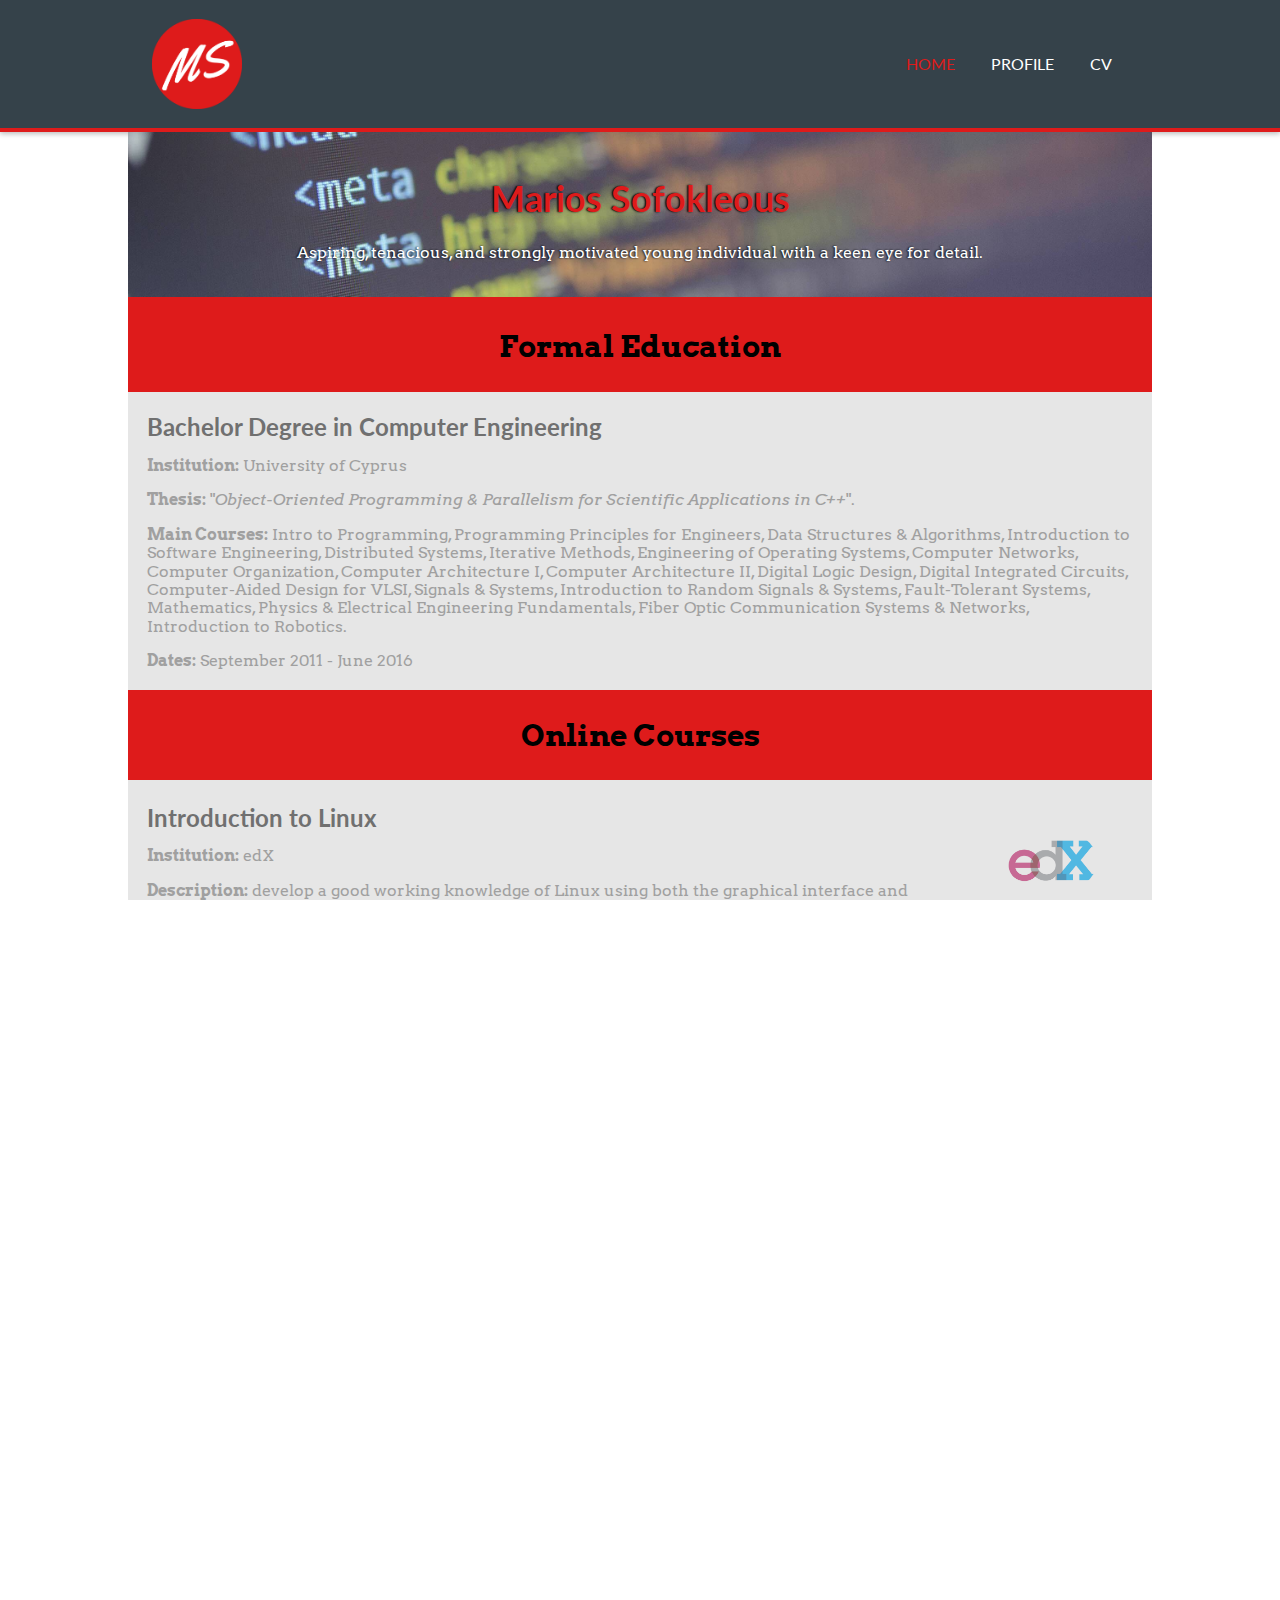
==== commit b44d4e53: "Adjust padding and margins" ====
--- a/index.html
+++ b/index.html
@@ -49,7 +49,7 @@
             <section id="education">
                 <div class="row red-bg">
                     <div class="col-12">
-                        <h2>Education</h2>
+                        <h2>Formal Education</h2>
                     </div>
                 </div>
                 <div class="row main-content light-bg">
@@ -62,17 +62,214 @@
                             <strong>Thesis:</strong> "<i class="thesis-title">Object-Oriented Programming &amp; Parallelism for Scientific Applications in C++</i>".
                         </p>
                         <p>
-                            <strong>Main Courses:</strong> Intro to Programming, Programming Principles for Engineers, Data Structures &amp; Algorithms, Introduction to Software Engineering, Distributed Systems, Iterative Methods, Engineering of Operating Systems, Computer Networks, Computer Organization, Computer Architecture I, Computer Architecture II, Digital Logic Design, Digital Integrated Circuits, Computer-Aided Design for VLSI, Signals &amp; Systems, Introduction to Random Signals &amp; Systems, Fault-Tolerant Systems, Mathematics, Physics &amp; Electrical Engineering Fundamentals, Fiber Optic Communication Systems &amp; Networks, Introduction to Robotics.</p>
+                            <strong>Main Courses:</strong> Intro to Programming, Programming Principles for Engineers, Data Structures &amp; Algorithms, Introduction to Software Engineering, Distributed Systems, Iterative Methods, Engineering of Operating Systems, Computer Networks, Computer Organization, Computer Architecture I, Computer Architecture II, Digital Logic Design, Digital Integrated Circuits, Computer-Aided Design for VLSI, Signals &amp; Systems, Introduction to Random Signals &amp; Systems, Fault-Tolerant Systems, Mathematics, Physics &amp; Electrical Engineering Fundamentals, Fiber Optic Communication Systems &amp; Networks, Introduction to Robotics.
+                        </p>
+                        <p class="dates">
+                            <strong>Dates:</strong> September 2011 - June 2016
+                        </p>
                     </div>
                 </div>
             </section>
-            <section id="projects">
+            <section id="online-courses" class="light-bg">
+                <div class="row red-bg">
+                    <div class="col-12">
+                        <h2>Online Courses</h2>
+                    </div>
+                </div>
+                <div class="main-content">
+                    <div class="row">
+                        <div class="col-10">
+                            <h3>Introduction to Linux</h3>
+                            <p><strong>Institution:</strong> edX</p>
+                            <p class="description">
+                                <strong>Description:</strong> develop a good working knowledge of Linux using both the graphical interface and command line, covering the major Linux distribution families.
+                            </p>
+                        </div>
+                        <div class="col-2">
+                            <a href="https://courses.edx.org/certificates/687c5c90907a40d5bba4b6a79ebb6c03" class="image-link"><img class="image-link center" src="images/edx.png" alt="edx logo"></a>
+                        </div>
+                    </div>
+                    <div class="row">
+                        <div class="col-10">
+                            <h3>
+                                The Complete Ethical Hacking Course: Beginner to Advanced
+                            </h3>
+                            <p><strong>Institution:</strong> Udemy</p>
+                            <p class="description">
+                                <strong>Description:</strong> learn how to do ethical hacking, penetration testing, web testing, and wifi hacking using Kali Linux.
+                            </p>
+                        </div>
+                        <div class="col-2">
+                            <a href="https://www.udemy.com/certificate/UC-VCNAET6X" class="image-link"><img class="image-link center" src="images/udemy.jpg" alt="udemy logo"></a>
+                        </div>
+                    </div>
+                    <div class="row">
+                        <div class="col-10">
+                            <h3>
+                                Learning How to Learn: Powerful mental tools to help you master tough subjects (with Honors)
+                            </h3>
+                            <p><strong>Institution:</strong> Coursera</p>
+                            <p class="description">
+                                <strong>Description:</strong> learn about how the brain uses two very different learning modes and how it encapsulates information. Learn about the illusions of learning, memory techniques, dealing with procrastination, and best practices shown by research to be most effective in helping you master tough subjects.
+                            </p>
+                        </div>
+                        <div class="col-2">
+                            <a href="https://www.coursera.org/account/accomplishments/verify/JFQGFW3XUJZX" class="image-link"><img class="image-link center" src="images/coursera.png" alt="coursera logo"></a>
+                        </div>
+                    </div>
+                    <div class="row">
+                        <div class="col-10">
+                            <h3>Front-end Foundations</h3>
+                            <p><strong>Institution:</strong> Code School</p>
+                            <p class="description">
+                                <strong>Description:</strong> getting started with HTML &amp; CSS.
+                            </p>
+                        </div>
+                        <div class="col-2">
+                            <a href="https://www.codeschool.com/users/PictureElement/badges/448" class="image-link"><img class="image-link center" src="images/front-end-foundations.png" alt="front-end foundations badge"></a>
+                        </div>
+                    </div>
+                    <div class="row">
+                        <div class="col-10">
+                            <h3>Front-end Formations</h3>
+                            <p><strong>Institution:</strong> Code School</p>
+                            <p class="description">
+                                <strong>Description:</strong> getting started with HTML &amp; CSS.
+                            </p>
+                        </div>
+                        <div class="col-2">
+                            <a href="https://www.codeschool.com/users/PictureElement/badges/315" class="image-link"><img class="image-link center" src="images/front-end-formations.png" alt="front-end formations badge"></a>
+                        </div>
+                    </div>
+                    <div class="row">
+                        <div class="col-10">
+                            <h3>CSS Cross-Country</h3>
+                            <p><strong>Institution:</strong> Code School</p>
+                            <p class="description">
+                                <strong>Description:</strong> intermediate CSS.
+                            </p>
+                        </div>
+                        <div class="col-2">
+                            <a href="https://www.codeschool.com/users/PictureElement/badges/40" class="image-link"><img class="image-link center" src="images/css-cross-country.png" alt="css cross-country badge"></a>
+                        </div>
+                    </div>
+                    <div class="row">
+                        <div class="col-10">
+                            <h3>Journey Into Mobile</h3>
+                            <p><strong>Institution:</strong> Code School</p>
+                            <p class="description">
+                                <strong>Description:</strong> learn mobile-first, adaptive, and responsive web design.
+                            </p>
+                        </div>
+                        <div class="col-2">
+                            <a href="https://www.codeschool.com/users/PictureElement/badges/102" class="image-link"><img class="image-link center" src="images/journey-into-mobile.png" alt="journey into mobile badge"></a>
+                        </div>
+                    </div>
+                    <div class="row">
+                        <div class="col-10">
+                            <h3>JavaScript Road Trip Part 1</h3>
+                            <p><strong>Institution:</strong> Code School</p>
+                            <p class="description">
+                                <strong>Description:</strong> an introduction to the very basics of the JavaScript language.
+                            </p>
+                        </div>
+                        <div class="col-2">
+                            <a href="https://www.codeschool.com/users/PictureElement/badges/296" class="image-link"><img class="image-link center" src="images/javascript-road-trip-part-1.png" alt="javascript road trip part-1 badge"></a>
+                        </div>
+                    </div>
+                    <div class="row">
+                        <div class="col-10">
+                            <h3>JavaScript Road Trip Part 2</h3>
+                            <p><strong>Institution:</strong> Code School</p>
+                            <p class="description">
+                                <strong>Description:</strong> a continued introduction to the very basics of the JavaScript language.
+                            </p>
+                        </div>
+                        <div class="col-2">
+                            <a href="https://www.codeschool.com/users/PictureElement/badges/300" class="image-link"><img class="image-link center" src="images/javascript-road-trip-part-2.png" alt="javascript road trip part-2 badge"></a>
+                        </div>
+                    </div>
+                    <div class="row">
+                        <div class="col-10">
+                            <h3>JavaScript Road Trip Part 3</h3>
+                            <p><strong>Institution:</strong> Code School</p>
+                            <p class="description">
+                                <strong>Description:</strong> build important intermediate skills within the JavaScript language.
+                            </p>
+                        </div>
+                        <div class="col-2">
+                            <a href="https://www.codeschool.com/users/PictureElement/badges/321" class="image-link"><img class="image-link center" src="images/javascript-road-trip-part-3.png" alt="javascript road trip part-3 badge"></a>
+                        </div>
+                    </div>
+                    <div class="row">
+                        <div class="col-10">
+                            <h3>How to Use Git and GitHub</h3>
+                            <p><strong>Institution:</strong> Udacity</p>
+                            <p class="description">
+                                <strong>Description:</strong> learn the basics of using version control by focusing on a particular version control system called Git and a collaboration platform called GitHub.
+                            </p>
+                        </div>
+                        <div class="col-2">
+                            <a href="https://www.udacity.com/course/how-to-use-git-and-github--ud775" class="image-link"><img class="image-link center" src="images/udacity.png" alt="udacity logo"></a>
+                        </div>
+                    </div>
+                    <div class="row">
+                        <div class="col-10">
+                            <h3>Intro to HTML and CSS</h3>
+                            <p><strong>Institution:</strong> Udacity</p>
+                            <p class="description">
+                                <strong>Description:</strong> learn how to convert digital design mockups into static web pages and how to build a responsive portfolio site to showcase your work.
+                            </p>
+                        </div>
+                        <div class="col-2">
+                            <a href="https://in.udacity.com/course/intro-to-html-and-css--ud304" class="image-link"><img class="image-link center" src="images/udacity.png" alt="udacity logo"></a>
+                        </div>
+                    </div>
+                    <div class="row">
+                        <div class="col-10">
+                            <h3>Responsive Web Design Fundamentals</h3>
+                            <p><strong>Institution:</strong> Udacity</p>
+                            <p class="description">
+                                <strong>Description:</strong> learn and practice strategies for developing websites that look great on every device. 
+                            </p>
+                        </div>
+                        <div class="col-2">
+                            <a href="https://www.udacity.com/course/responsive-web-design-fundamentals--ud893" class="image-link"><img class="image-link center" src="images/udacity.png" alt="udacity logo"></a>
+                        </div>
+                    </div>
+                    <div class="row">
+                        <div class="col-10">
+                            <h3>Responsive Images</h3>
+                            <p><strong>Institution:</strong> Udacity</p>
+                            <p class="description">
+                                <strong>Description:</strong> go beyond image tags. Learn how to make images a part of your responsive design workflow.
+                            </p>
+                        </div>
+                        <div class="col-2">
+                            <a href="https://www.udacity.com/course/responsive-images--ud882"><img class="image-link center" src="images/udacity.png" alt="udacity logo"></a>
+                        </div>
+                    </div>
+                    <div class="row">
+                        <div class="col-10">
+                            <h3>JavaScript Basics</h3>
+                            <p><strong>Institution:</strong> Udacity</p>
+                            <p class="description">
+                                <strong>Description:</strong> learn JavaScript syntax and coding conventions that web developers use to create interactive and dynamic websites while you create an online résumé.
+                            </p>
+                        </div>
+                        <div class="col-2">
+                            <a href="https://in.udacity.com/course/javascript-basics--ud804" class="image-link"><img class="image-link center" src="images/udacity.png" alt="udacity logo"></a>
+                        </div>
+                    </div>
+                </div>
+            </section>
+            <section id="projects" class="light-bg">
                 <div class="row red-bg">
                     <div class="col-12">
                         <h2>Projects</h2>
                     </div>
                 </div>
-                <div class="main-content light-bg">
+                <div class="main-content">
                     <div class="row">
                         <div class="col-12">
                             <h3>
@@ -81,7 +278,7 @@
                             <p>
                                 <strong>Description:</strong> a WordPress site for a startup company. A child theme for WordPress ​Twenty Seventeen Theme was built in order to accommodate modifications.
                             </p>
-                            <p>
+                            <p class="dates">
                                 <strong>Dates:</strong> September 2017 - September 2017
                             </p>
                         </div>
@@ -94,7 +291,7 @@
                             <p>
                                 <strong>Description:</strong> responsive resume template. Hosted on GitHub Pages.
                             </p>
-                            <p>
+                            <p class="dates">
                                 <strong>Dates:</strong> October 2017 - Present
                             </p>
                         </div>
@@ -107,7 +304,9 @@
                             <p>
                                 <strong>Description:</strong> Responsive business site. Built from scratch and hosted on GitHub Pages.
                             </p>
-                            <p><strong>Dates:</strong> July 2017 - Present</p>
+                            <p class="dates">
+                                <strong>Dates:</strong> July 2017 - Present
+                            </p>
                         </div>
                     </div>
                     <div class="row">
@@ -118,7 +317,7 @@
                             <p>
                                 <strong>Description:</strong> Common responsive patterns. Hosted on GitHub Pages.
                             </p>
-                            <p>
+                            <p class="dates">
                                 <strong>Dates:</strong> July 2017 - July 2017
                             </p>
                         </div>
@@ -131,7 +330,7 @@
                             <p>
                                 <strong>Description:</strong> Responsive portfolio site. Built from scratch using a responsive 12-column Flexbox grid system and hosted on GitHub Pages.
                             </p>
-                            <p>
+                            <p class="dates">
                                 <strong>Dates:</strong> July 2017 - August 2017
                             </p>
                         </div>
@@ -144,7 +343,7 @@
                             <p>
                                 <strong>Description:</strong> Responsive 12-column grid system using Flexbox.
                             </p>
-                            <p>
+                            <p class="dates">
                                 <strong>Dates:</strong> July 2017 - July 2017
                             </p>
                         </div>
@@ -157,7 +356,9 @@
                             <p>
                                 <strong>Description:</strong> Basic portfolio page using HTML and CSS. Hosted on GitHub Pages.
                             </p>
-                            <p><strong>Dates:</strong> July 2017 - Present</p>
+                            <p class="dates">
+                                <strong>Dates:</strong> July 2017 - Present
+                            </p>
                         </div>
                     </div>
                     <div class="row">
@@ -168,7 +369,7 @@
                             <p>
                                 <strong>Description:</strong> Basic portfolio page using HTML and CSS. Hosted on GitHub Pages.
                             </p>
-                            <p>
+                            <p class="dates">
                                 <strong>Dates:</strong> February 2017 - Present
                             </p>
                         </div>
@@ -181,7 +382,9 @@
                             <p>
                                 <strong>Description:</strong> A one-page website template built with Bootstrap 4. Hosted on GitHub Pages.
                             </p>
-                            <p><strong>Dates:</strong> July 2017 - Present</p>
+                            <p class="dates">
+                                <strong>Dates:</strong> July 2017 - Present
+                            </p>
                         </div>
                     </div>
                     <div class="row">
@@ -192,7 +395,9 @@
                             <p>
                                 <strong>Description:</strong> A one-page website template built with Bootstrap 3. Hosted on GitHub Pages.
                             </p>
-                            <p><strong>Dates:</strong> July 2017 - Present</p>
+                            <p class="dates">
+                                <strong>Dates:</strong> July 2017 - Present
+                            </p>
                         </div>
                     </div>
                     <div class="row">
@@ -203,7 +408,7 @@
                             <p>
                                 <strong>Description:</strong> Responsive portfolio site. Built from scratch and hosted on GitHub Pages.
                             </p>
-                            <p>
+                            <p class="dates">
                                 <strong>Dates:</strong> April 2017 - April 2017
                             </p>
                         </div>
@@ -216,7 +421,7 @@
                             <p>
                                 <strong>Description:</strong> Linear decreasing inertia weight particle swarm optimization algorithm.
                             </p>
-                            <p>
+                            <p class="dates">
                                 <strong>Dates:</strong> March 2016 - May 2016
                             </p>
                         </div>
@@ -229,7 +434,9 @@
                             <p>
                                 <strong>Description:</strong> Calculation of the generator points for the approximate centroidal Voronoi tessellation.
                             </p>
-                            <p><strong>Dates:</strong> May 2016 - May 2016</p>
+                            <p class="dates">
+                                <strong>Dates:</strong> May 2016 - May 2016
+                            </p>
                         </div>
                     </div>
                     <div class="row">
@@ -240,7 +447,7 @@
                             <p>
                                 <strong>Description:</strong> An ever-growing website with fundamental resources about HTML5 and friends. Built from scratch and hosted on GitHub Pages.
                             </p>
-                            <p>
+                            <p class="dates">
                                 <strong>Dates:</strong> February 2016 - Present
                             </p>
                         </div>
@@ -253,7 +460,7 @@
                             <p>
                                 <strong>Description:</strong> A basic Windows keylogger in C++ for US standard keyboards.
                             </p>
-                            <p>
+                            <p class="dates">
                                 <strong>Dates:</strong> November 2016 - November 2016
                             </p>
                         </div>
@@ -300,105 +507,6 @@
                     </div>
                 </div>
             </section>
-            <section id="certifications">
-                <div class="row red-bg">
-                    <div class="col-12">
-                        <h2>Online Courses</h2>
-                    </div>
-                </div>
-                <div class="main-content light-bg">
-                    <div class="row">
-                        <div class="col-10">
-                            <h3>Introduction to Linux</h3>
-                            <p>Certification Authority: edX</p>
-                        </div>
-                        <div class="col-2">
-                            <a href="https://courses.edx.org/certificates/687c5c90907a40d5bba4b6a79ebb6c03" class="image-link"><img class="image-link center" src="images/edx.png" alt="edx logo"></a>
-                        </div>
-                    </div>
-                    <div class="row">
-                        <div class="col-10">
-                            <h3>The Complete Ethical Hacking Course: Beginner to Advanced!</h3>
-                            <p>Certification Authority: Udemy</p>
-                        </div>
-                        <div class="col-2">
-                            <a href="https://www.udemy.com/certificate/UC-VCNAET6X" class="image-link"><img class="image-link center" src="images/udemy.jpg" alt="udemy logo"></a>
-                        </div>
-                    </div>
-                    <div class="row">
-                        <div class="col-10">
-                            <h3>Learning How to Learn: Powerful mental tools to help you master tough subjects (with Honors)</h3>
-                            <p>Certification Authority: Coursera</p>
-                        </div>
-                        <div class="col-2">
-                            <a href="https://www.coursera.org/account/accomplishments/verify/JFQGFW3XUJZX" class="image-link"><img class="image-link center" src="images/coursera.png" alt="coursera logo"></a>
-                        </div>
-                    </div>
-                    <div class="row">
-                        <div class="col-10">
-                            <h3>Front-end Foundations</h3>
-                            <p>Getting Started With HTML &amp; CSS</p>
-                        </div>
-                        <div class="col-2">
-                            <a href="https://www.codeschool.com/users/PictureElement/badges/448" class="image-link"><img class="image-link center" src="images/front-end-foundations.png" alt="front-end foundations badge"></a>
-                        </div>
-                    </div>
-                    <div class="row">
-                        <div class="col-10">
-                            <h3>Front-end Formations</h3>
-                            <p>Getting Started With HTML &amp; CSS</p>
-                        </div>
-                        <div class="col-2">
-                            <a href="https://www.codeschool.com/users/PictureElement/badges/315" class="image-link"><img class="image-link center" src="images/front-end-formations.png" alt="front-end formations badge"></a>
-                        </div>
-                    </div>
-                    <div class="row">
-                        <div class="col-10">
-                            <h3>CSS Cross-Country</h3>
-                            <p>Intermediate CSS</p>
-                        </div>
-                        <div class="col-2">
-                            <a href="https://www.codeschool.com/users/PictureElement/badges/40" class="image-link"><img class="image-link center" src="images/css-cross-country.png" alt="css cross-country badge"></a>
-                        </div>
-                    </div>
-                    <div class="row">
-                        <div class="col-10">
-                            <h3>Journey Into Mobile</h3>
-                            <p>Learn mobile-first, adaptive, and responsive web design</p>
-                        </div>
-                        <div class="col-2">
-                            <a href="https://www.codeschool.com/users/PictureElement/badges/102" class="image-link"><img class="image-link center" src="images/journey-into-mobile.png" alt="journey into mobile badge"></a>
-                        </div>
-                    </div>
-                    <div class="row">
-                        <div class="col-10">
-                            <h3>JavaScript Road Trip Part 1</h3>
-                            <p>An introduction to the very basics of the JavaScript language.</p>
-                        </div>
-                        <div class="col-2">
-                            <a href="https://www.codeschool.com/users/PictureElement/badges/296" class="image-link"><img class="image-link center" src="images/javascript-road-trip-part-1.png" alt="javascript road trip part-1 badge"></a>
-                        </div>
-                    </div>
-                    <div class="row">
-                        <div class="col-10">
-                            <h3>JavaScript Road Trip Part 2</h3>
-                            <p>A continued introduction to the very basics of the JavaScript language.</p>
-                        </div>
-                        <div class="col-2">
-                            <a href="https://www.codeschool.com/users/PictureElement/badges/300" class="image-link"><img class="image-link center" src="images/javascript-road-trip-part-2.png" alt="javascript road trip part-2 badge"></a>
-                        </div>
-                    </div>
-                    <div class="row">
-                        <div class="col-10">
-                            <h3>JavaScript Road Trip Part 3</h3>
-                            <p>Build important intermediate skills within the JavaScript language.</p>
-                        </div>
-                        <div class="col-2">
-                            <a href="https://www.codeschool.com/users/PictureElement/badges/321" class="image-link"><img class="image-link center" src="images/javascript-road-trip-part-3.png" alt="javascript road trip part-3 badge"></a>
-                        </div>
-                    </div>
-                </div>
-            </section>
         </main>
         <footer>
             <div class="row">
--- a/css/style.css
+++ b/css/style.css
@@ -1,216 +1,256 @@
 html {
-  font-size: 14px;
+    font-size: 14px;
 }
 
 body {
-  font-family: 'Lato', sans-serif;
-  font-size: 1rem;
-  background-color: white;
-  color: #a0a0a0;
+    font-family: 'Lato', sans-serif;
+    font-size: 1rem;
+    background-color: white;
+    color: #a0a0a0;
 }
 
 ul {
-  padding-left: 0;
-  list-style-type: none;
+    padding-left: 0;
+    list-style-type: none;
 }
 
 h1 {
-  font-size: 2.25rem; /* 36px */
-  color: #de1b1b;
+    font-size: 2.25rem;
+    /* 36px */
+    color: #de1b1b;
 }
 
 h2 {
-  color: black;
-  font-family: 'Arvo', serif;
-  font-size: 1.875rem; /* 30px */
-  text-align: center;
+    color: black;
+    font-family: 'Arvo', serif;
+    font-size: 1.875rem;
+    /* 30px */
+    text-align: center;
 }
 
 h3 {
-  font-size: 1.5rem; /* 24px */
-  color: #707070;
+    font-size: 1.5rem;
+    /* 24px */
+    color: #707070;
+    margin-top: 0;
+    margin-bottom: 14px;
 }
 
 p {
-  font-family: 'Arvo', serif;
+    font-family: 'Arvo', serif;
 }
 
 a {
-  color: #a0a0a0;
+    color: #a0a0a0;
 }
 
 a:hover {
-  color: black;
-  text-decoration: none;
+    color: black;
+    text-decoration: none;
+}
+
+.dates, .description {
+    margin-bottom: 0;
 }
 
 .main-content {
-  padding-left: 1rem;
-  padding-right: 1rem;
+    padding: 0 1rem;
+    padding-bottom: 1rem;
+}
+
+.main-content > div {
+    margin-top: 20px;
 }
 
 /*---------------------------- RESPONSIVE IMAGES ----------------------------*/
+
 /* profile image container */
+
 #flex-item-img {
-  padding: 0;
-  margin: 0;
+    padding: 0;
+    margin: 0;
 }
 
 #profile-image {
-  display: block;
-  margin: auto;
-  width: 100px;
-  max-width: 100%;
-  height: auto;
+    display: block;
+    margin: auto;
+    width: 100px;
+    max-width: 100%;
+    height: auto;
 }
 
 .logo {
-  display: block;
-  margin: auto;
-  width: 70px;
-  max-width: 100%;
-  height: auto;
-}
-
-/* Certification and badge icons */
+    display: block;
+    margin: auto;
+    width: 70px;
+    max-width: 100%;
+    height: auto;
+}
+
+
+/* Certification icon */
+
 .image-link {
-  width: 70px;
-  max-width: 100%;
-  height: auto;
-}
+    width: 70px;
+    max-width: 100%;
+    height: auto;
+    border-radius: 50%;
+}
+
 
 /*---------------------------------- COVER-1 --------------------------------*/
+
 #cover-1 {
-  background-image: url(../images/bg.jpeg);
-  background-size: cover;
-  background-repeat: no-repeat;
-  background-position: center;
-  text-align: center;
-  /* Shadow with a blur effect */
-  text-shadow: -1px 0 2px black;
-  border-bottom: 0.25rem solid #de1b1b;
+    background-image: url(../images/bg.jpeg);
+    background-size: cover;
+    background-repeat: no-repeat;
+    background-position: center;
+    text-align: center;
+    /* Shadow with a blur effect */
+    text-shadow: -1px 0 2px black;
+    border-bottom: 0.25rem solid #de1b1b;
 }
 
 #tagline {
-  color: white;
-}
+    color: white;
+}
+
 
 /*---------------------------------- HEADER ---------------------------------*/
+
 header {
-  box-shadow: 0 2px 5px rgba(0, 0, 0, 0.26);
-  padding: 1rem;
-  background: #35424a;
-  border-bottom: 0.25rem solid #de1b1b;
+    box-shadow: 0 2px 5px rgba(0, 0, 0, 0.26);
+    padding: 1rem;
+    background: #35424a;
+    border-bottom: 0.25rem solid #de1b1b;
 }
 
 header a {
-  color: white;
-  transition: .3s;
-  text-decoration: none;
-  text-transform: uppercase;
-  font-size: 1rem; /* 16px */
+    color: white;
+    transition: .3s;
+    text-decoration: none;
+    text-transform: uppercase;
+    font-size: 1rem;
+    /* 16px */
 }
 
 header li {
-  display: inline;
-  padding: 1rem;
-}
+    display: inline;
+    padding: 1rem;
+}
+
 
 /* Highlight current navigation link (i.e. Home, About, Resume, ...) */
+
 header #current {
-  color: #de1b1b;
+    color: #de1b1b;
 }
 
 header nav {
-  text-align: center;
-}
+    text-align: center;
+}
+
 
 /*--------------------------------- SKILLS ----------------------------------*/
+
 #skills li {
-  display: inline;
-  float: left;
-  background-color: #ffffff;
-  font-family: 'Roboto Mono', monospace;
-  color: #a0a0a0;
-  border: 1px solid black;
-  border-radius: .3rem;
-  padding: 0.5rem;
-  margin-right: 0.5rem;
-  margin-top: 0.5rem;
+    display: inline;
+    float: left;
+    background-color: #ffffff;
+    font-family: 'Roboto Mono', monospace;
+    color: #a0a0a0;
+    border: 1px solid black;
+    border-radius: .3rem;
+    padding: 0.5rem;
+    margin-right: 0.5rem;
+    margin-top: 0.5rem;
 }
 
 #skills ul {
-  list-style-type: none;
-}
+    list-style-type: none;
+}
+
 
 /*----------------------------- ONLINE COURSES ------------------------------*/
+
 section#online-courses {
-  text-align: center;
-}
-
-/*--------------------------- ONLINE COURSE IMAGES --------------------------*/
+    text-align: center;
+}
+
+
+/*-------------------------- ONLINE COURSES IMAGES --------------------------*/
+
 .image-link {
-  opacity: 0.8;
+    opacity: 0.8;
 }
 
 .image-link:hover {
-  opacity: 1.0;
-}
+    opacity: 1.0;
+}
+
 
 /*---------------------------------- FOOTER ---------------------------------*/
+
 footer {
-  background-color: #35424a;
-  text-align: center;
-  padding: 1rem;
-}
-
-footer p, footer a {
-  color: white;
-}
+    background-color: #35424a;
+    text-align: center;
+    padding: .5rem 1rem;
+}
+
+footer p,
+footer a {
+    color: white;
+}
+
 
 /*--------------------------------- SIDEBAR ---------------------------------*/
+
 aside#sidebar {
-  text-align: center;
+    text-align: center;
 }
 
 aside#sidebar h3 {
-  color: white;
-  border-bottom: 1px solid white;
+    color: white;
+    border-bottom: 1px solid white;
 }
 
 aside#sidebar a {
-  /* Set to inline-block in order for the text-align to have an effect on it */
-  display: inline-block;
-  text-decoration: none;
-  margin: 0.5rem;
-}
+    /* Set to inline-block in order for the text-align to have an effect on it */
+    display: inline-block;
+    text-decoration: none;
+    margin: 1rem;
+}
+
 
 /*------------------------------ HELPER CLASSES -----------------------------*/
+
 .light-bg {
-  background: #e6e6e6;
+    background: #e6e6e6;
 }
 
 .dark-bg {
-  background: #35424a;
+    background: #35424a;
 }
 
 .red-bg {
-  background: #de1b1b;
+    background: #de1b1b;
 }
 
 .center {
-  display: block;
-  margin: auto;
-}
+    display: block;
+    margin: auto;
+}
+
 
 /*---------------------------------- COVER-2 --------------------------------*/
+
 #cover-2 {
-  background-image: url(../images/bg.jpeg);
-  background-size: cover;
-  background-repeat: no-repeat;
-  background-position: center;
-  text-align: center;
-  /* Shadow with a blur effect */
-  text-shadow: -1px 0 2px black;
-  border-bottom: 0.25rem solid #de1b1b;
+    background-image: url(../images/bg.jpeg);
+    background-size: cover;
+    background-repeat: no-repeat;
+    background-position: center;
+    text-align: center;
+    /* Shadow with a blur effect */
+    text-shadow: -1px 0 2px black;
+    border-bottom: 0.25rem solid #de1b1b;
 }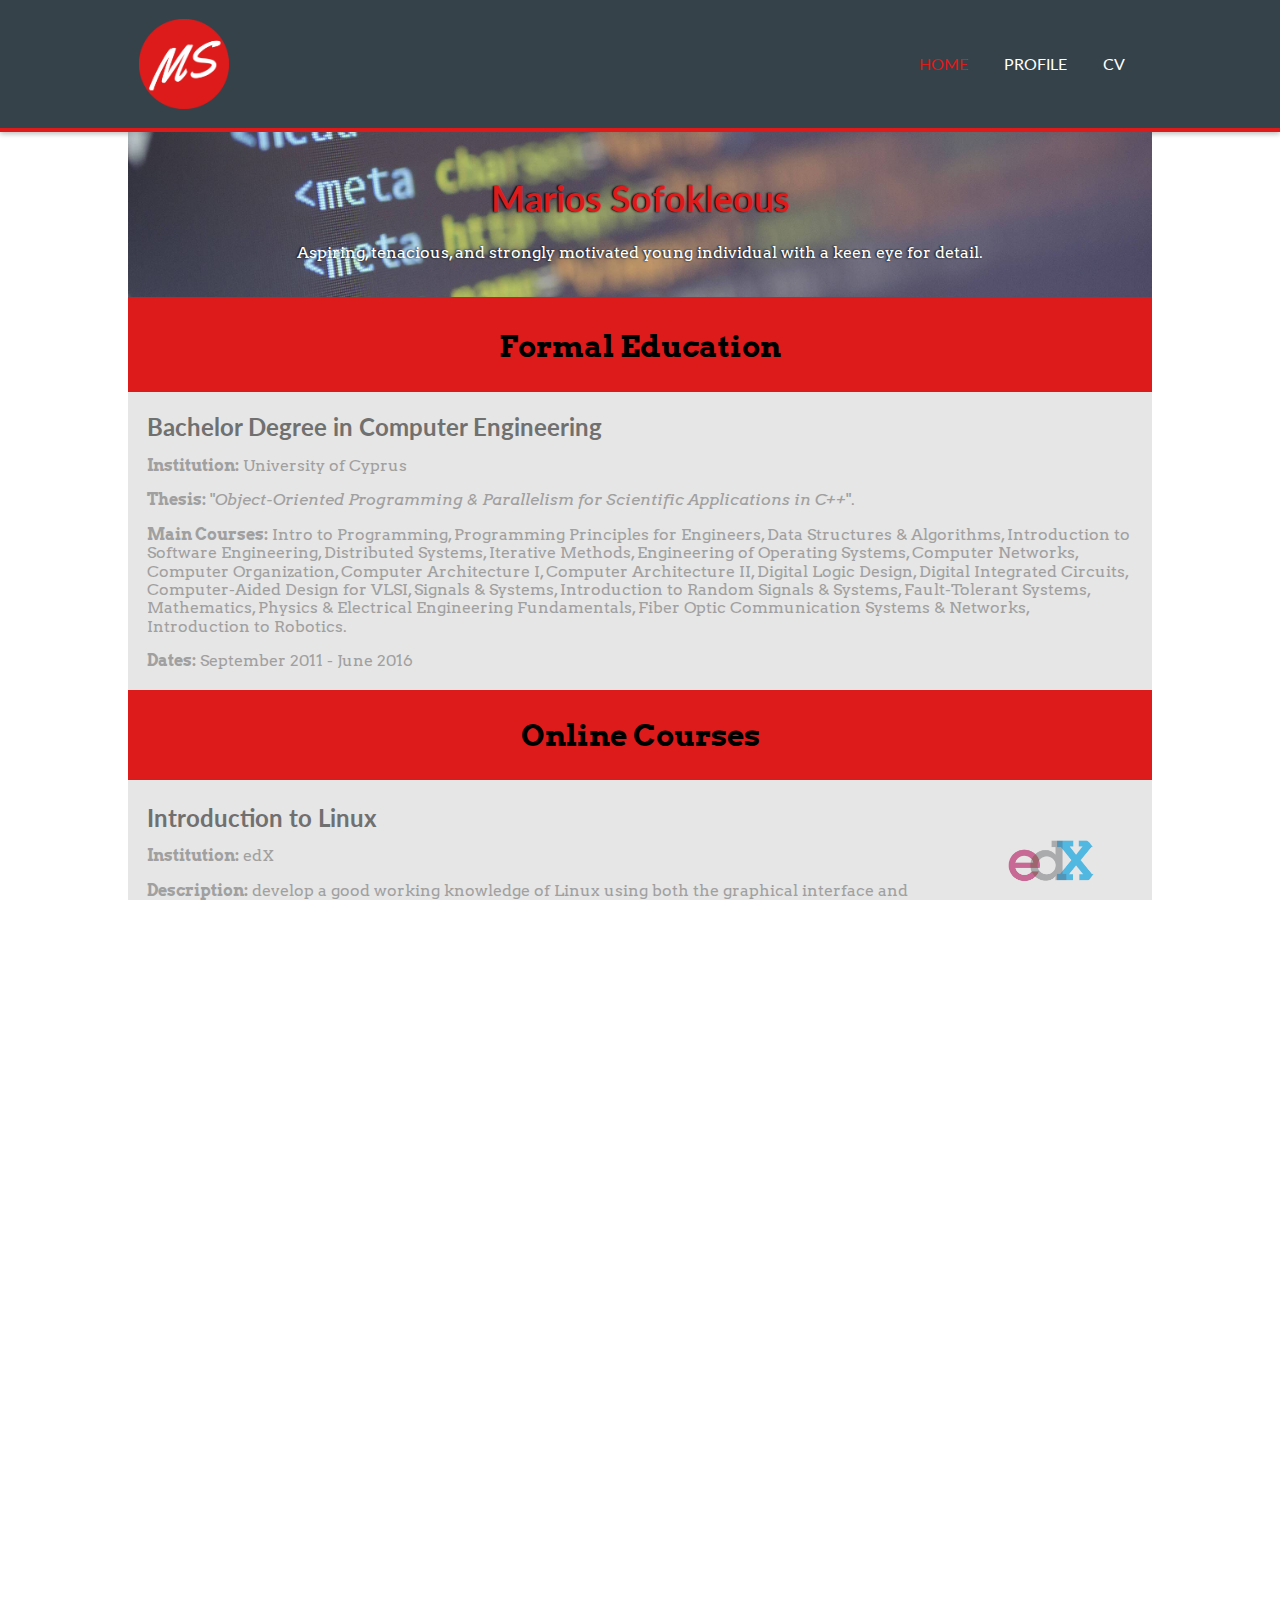
==== commit 74f2bcbd: "Update #online-courses" ====
--- a/index.html
+++ b/index.html
@@ -29,7 +29,7 @@
                         <ul>
                             <li><a id="current" href="index.html">Home</a></li>
                             <li><a href="profile.html">Profile</a></li>
-                            <li><a href="CV-Europass-20171105-Sofokleous-EN.pdf">CV</a></li>
+                            <li><a href="CV-Europass-20171110-Sofokleous-EN.pdf">CV</a></li>
                         </ul>
                     </nav>
                 </div>
@@ -89,6 +89,7 @@
                             <a href="https://courses.edx.org/certificates/687c5c90907a40d5bba4b6a79ebb6c03" class="image-link"><img class="image-link center" src="images/edx.png" alt="edx logo"></a>
                         </div>
                     </div>
+                    <hr>
                     <div class="row">
                         <div class="col-10">
                             <h3>
@@ -103,6 +104,7 @@
                             <a href="https://www.udemy.com/certificate/UC-VCNAET6X" class="image-link"><img class="image-link center" src="images/udemy.jpg" alt="udemy logo"></a>
                         </div>
                     </div>
+                    <hr>
                     <div class="row">
                         <div class="col-10">
                             <h3>
@@ -117,6 +119,7 @@
                             <a href="https://www.coursera.org/account/accomplishments/verify/JFQGFW3XUJZX" class="image-link"><img class="image-link center" src="images/coursera.png" alt="coursera logo"></a>
                         </div>
                     </div>
+                    <hr>
                     <div class="row">
                         <div class="col-10">
                             <h3>Front-end Foundations</h3>
@@ -129,6 +132,7 @@
                             <a href="https://www.codeschool.com/users/PictureElement/badges/448" class="image-link"><img class="image-link center" src="images/front-end-foundations.png" alt="front-end foundations badge"></a>
                         </div>
                     </div>
+                    <hr>
                     <div class="row">
                         <div class="col-10">
                             <h3>Front-end Formations</h3>
@@ -141,6 +145,7 @@
                             <a href="https://www.codeschool.com/users/PictureElement/badges/315" class="image-link"><img class="image-link center" src="images/front-end-formations.png" alt="front-end formations badge"></a>
                         </div>
                     </div>
+                    <hr>
                     <div class="row">
                         <div class="col-10">
                             <h3>CSS Cross-Country</h3>
@@ -153,6 +158,7 @@
                             <a href="https://www.codeschool.com/users/PictureElement/badges/40" class="image-link"><img class="image-link center" src="images/css-cross-country.png" alt="css cross-country badge"></a>
                         </div>
                     </div>
+                    <hr>
                     <div class="row">
                         <div class="col-10">
                             <h3>Journey Into Mobile</h3>
@@ -165,6 +171,7 @@
                             <a href="https://www.codeschool.com/users/PictureElement/badges/102" class="image-link"><img class="image-link center" src="images/journey-into-mobile.png" alt="journey into mobile badge"></a>
                         </div>
                     </div>
+                    <hr>
                     <div class="row">
                         <div class="col-10">
                             <h3>JavaScript Road Trip Part 1</h3>
@@ -177,6 +184,7 @@
                             <a href="https://www.codeschool.com/users/PictureElement/badges/296" class="image-link"><img class="image-link center" src="images/javascript-road-trip-part-1.png" alt="javascript road trip part-1 badge"></a>
                         </div>
                     </div>
+                    <hr>
                     <div class="row">
                         <div class="col-10">
                             <h3>JavaScript Road Trip Part 2</h3>
@@ -189,6 +197,7 @@
                             <a href="https://www.codeschool.com/users/PictureElement/badges/300" class="image-link"><img class="image-link center" src="images/javascript-road-trip-part-2.png" alt="javascript road trip part-2 badge"></a>
                         </div>
                     </div>
+                    <hr>
                     <div class="row">
                         <div class="col-10">
                             <h3>JavaScript Road Trip Part 3</h3>
@@ -201,6 +210,7 @@
                             <a href="https://www.codeschool.com/users/PictureElement/badges/321" class="image-link"><img class="image-link center" src="images/javascript-road-trip-part-3.png" alt="javascript road trip part-3 badge"></a>
                         </div>
                     </div>
+                    <hr>
                     <div class="row">
                         <div class="col-10">
                             <h3>How to Use Git and GitHub</h3>
@@ -213,6 +223,7 @@
                             <a href="https://www.udacity.com/course/how-to-use-git-and-github--ud775" class="image-link"><img class="image-link center" src="images/udacity.png" alt="udacity logo"></a>
                         </div>
                     </div>
+                    <hr>
                     <div class="row">
                         <div class="col-10">
                             <h3>Intro to HTML and CSS</h3>
@@ -225,6 +236,7 @@
                             <a href="https://in.udacity.com/course/intro-to-html-and-css--ud304" class="image-link"><img class="image-link center" src="images/udacity.png" alt="udacity logo"></a>
                         </div>
                     </div>
+                    <hr>
                     <div class="row">
                         <div class="col-10">
                             <h3>Responsive Web Design Fundamentals</h3>
@@ -237,6 +249,7 @@
                             <a href="https://www.udacity.com/course/responsive-web-design-fundamentals--ud893" class="image-link"><img class="image-link center" src="images/udacity.png" alt="udacity logo"></a>
                         </div>
                     </div>
+                    <hr>
                     <div class="row">
                         <div class="col-10">
                             <h3>Responsive Images</h3>
@@ -249,6 +262,7 @@
                             <a href="https://www.udacity.com/course/responsive-images--ud882"><img class="image-link center" src="images/udacity.png" alt="udacity logo"></a>
                         </div>
                     </div>
+                    <hr>
                     <div class="row">
                         <div class="col-10">
                             <h3>JavaScript Basics</h3>
@@ -259,6 +273,18 @@
                         </div>
                         <div class="col-2">
                             <a href="https://in.udacity.com/course/javascript-basics--ud804" class="image-link"><img class="image-link center" src="images/udacity.png" alt="udacity logo"></a>
+                        </div>
+                    </div>
+                    <div class="row">
+                        <div class="col-10">
+                            <h3>Intro to jQuery</h3>
+                            <p><strong>Institution:</strong> Udacity</p>
+                            <p class="description">
+                                <strong>Description:</strong> learn DOM element selections, traversal and manipulation. Dive into DOM events using jQuery's Event Listeners.
+                            </p>
+                        </div>
+                        <div class="col-2">
+                            <a href="https://www.udacity.com/course/intro-to-jquery--ud245" class="image-link"><img class="image-link center" src="images/udacity.png" alt="udacity logo"></a>
                         </div>
                     </div>
                 </div>
@@ -283,6 +309,7 @@
                             </p>
                         </div>
                     </div>
+                    <hr>
                     <div class="row">
                         <div class="col-12">
                             <h3>
@@ -296,6 +323,7 @@
                             </p>
                         </div>
                     </div>
+                    <hr>
                     <div class="row">
                         <div class="col-12">
                             <h3>
@@ -309,6 +337,7 @@
                             </p>
                         </div>
                     </div>
+                    <hr>
                     <div class="row">
                         <div class="col-12">
                             <h3>
@@ -322,6 +351,7 @@
                             </p>
                         </div>
                     </div>
+                    <hr>
                     <div class="row">
                         <div class="col-12">
                             <h3>
@@ -335,6 +365,7 @@
                             </p>
                         </div>
                     </div>
+                    <hr>
                     <div class="row">
                         <div class="col-12">
                             <h3>
@@ -348,6 +379,7 @@
                             </p>
                         </div>
                     </div>
+                    <hr>
                     <div class="row">
                         <div class="col-12">
                             <h3>
@@ -361,6 +393,7 @@
                             </p>
                         </div>
                     </div>
+                    <hr>
                     <div class="row">
                         <div class="col-12">
                             <h3>
@@ -374,6 +407,7 @@
                             </p>
                         </div>
                     </div>
+                    <hr>
                     <div class="row">
                         <div class="col-12">
                             <h3>
@@ -387,6 +421,7 @@
                             </p>
                         </div>
                     </div>
+                    <hr>
                     <div class="row">
                         <div class="col-12">
                             <h3>
@@ -400,6 +435,7 @@
                             </p>
                         </div>
                     </div>
+                    <hr>
                     <div class="row">
                         <div class="col-12">
                             <h3>
@@ -413,6 +449,7 @@
                             </p>
                         </div>
                     </div>
+                    <hr>
                     <div class="row">
                         <div class="col-12">
                             <h3>
@@ -426,6 +463,7 @@
                             </p>
                         </div>
                     </div>
+                    <hr>
                     <div class="row">
                         <div class="col-12">
                             <h3>
@@ -439,6 +477,7 @@
                             </p>
                         </div>
                     </div>
+                    <hr>
                     <div class="row">
                         <div class="col-12">
                             <h3>
@@ -452,6 +491,7 @@
                             </p>
                         </div>
                     </div>
+                    <hr>
                     <div class="row">
                         <div class="col-12">
                             <h3>
@@ -474,36 +514,8 @@
                     </div>
                 </div>
                 <div class="row main-content light-bg">
-                    <div class="col-12">
-                        <ul id="skill-list">
-                            <li>C/C++</li>
-                            <li>MIPS Assembly</li>
-                            <li>Linux</li>
-                            <li>Algorithms</li>
-                            <li>Kali Linux</li>
-                            <li>Networking</li>
-                            <li>GNU Bash</li>
-                            <li>Git</li>
-                            <li>GitHub</li>
-                            <li>OpenMP</li>
-                            <li>MPICH</li>
-                            <li>HTML</li>
-                            <li>CSS</li>
-                            <li>Object-Oriented Programming</li>
-                            <li>R</li>
-                            <li>Python</li>
-                            <li>Ethical Hacking</li>
-                            <li>Eclipse</li>
-                            <li>Code::Blocks</li>
-                            <li>GNU Octave</li>
-                            <li>Gnuplot</li>
-                            <li>PAPI</li>
-                            <li>Blitz++</li>
-                            <li>Eigen3</li>
-                            <li>Adobe Photoshop Lightroom</li>
-                            <li>Adobe Photoshop</li>
-                            <li>Adobe Premiere Pro</li>
-                        </ul>
+                    <div class="col-12 graph-wrapper">
+                        <iframe sandbox="allow-popups allow-scripts allow-forms allow-same-origin" src="collapsible-tree/index.html" marginwidth="0" marginheight="0" scrolling="no"></iframe>
                     </div>
                 </div>
             </section>
@@ -514,7 +526,7 @@
                     <p>
                         &copy; 2017 <a href="mailto:marios.sofokleous@yandex.com">Marios
             Sofokleous</a>. Design and code are
-                        <a href="https://github.com/PictureElement/Portfolio">open source</a>.
+                        <a href="https://github.com/PictureElement/portfolio-2-html5">open source</a>.
                     </p>
                 </div>
             </div>
--- a/css/style-large.css
+++ b/css/style-large.css
@@ -1,9 +1,9 @@
 header .row {
-  width: 80%;
+  width: 1024px;
   margin: 0 auto;
 }
 
 section {
-  width: 80%;
+  width: 1024px;
   margin: 0 auto;
 }
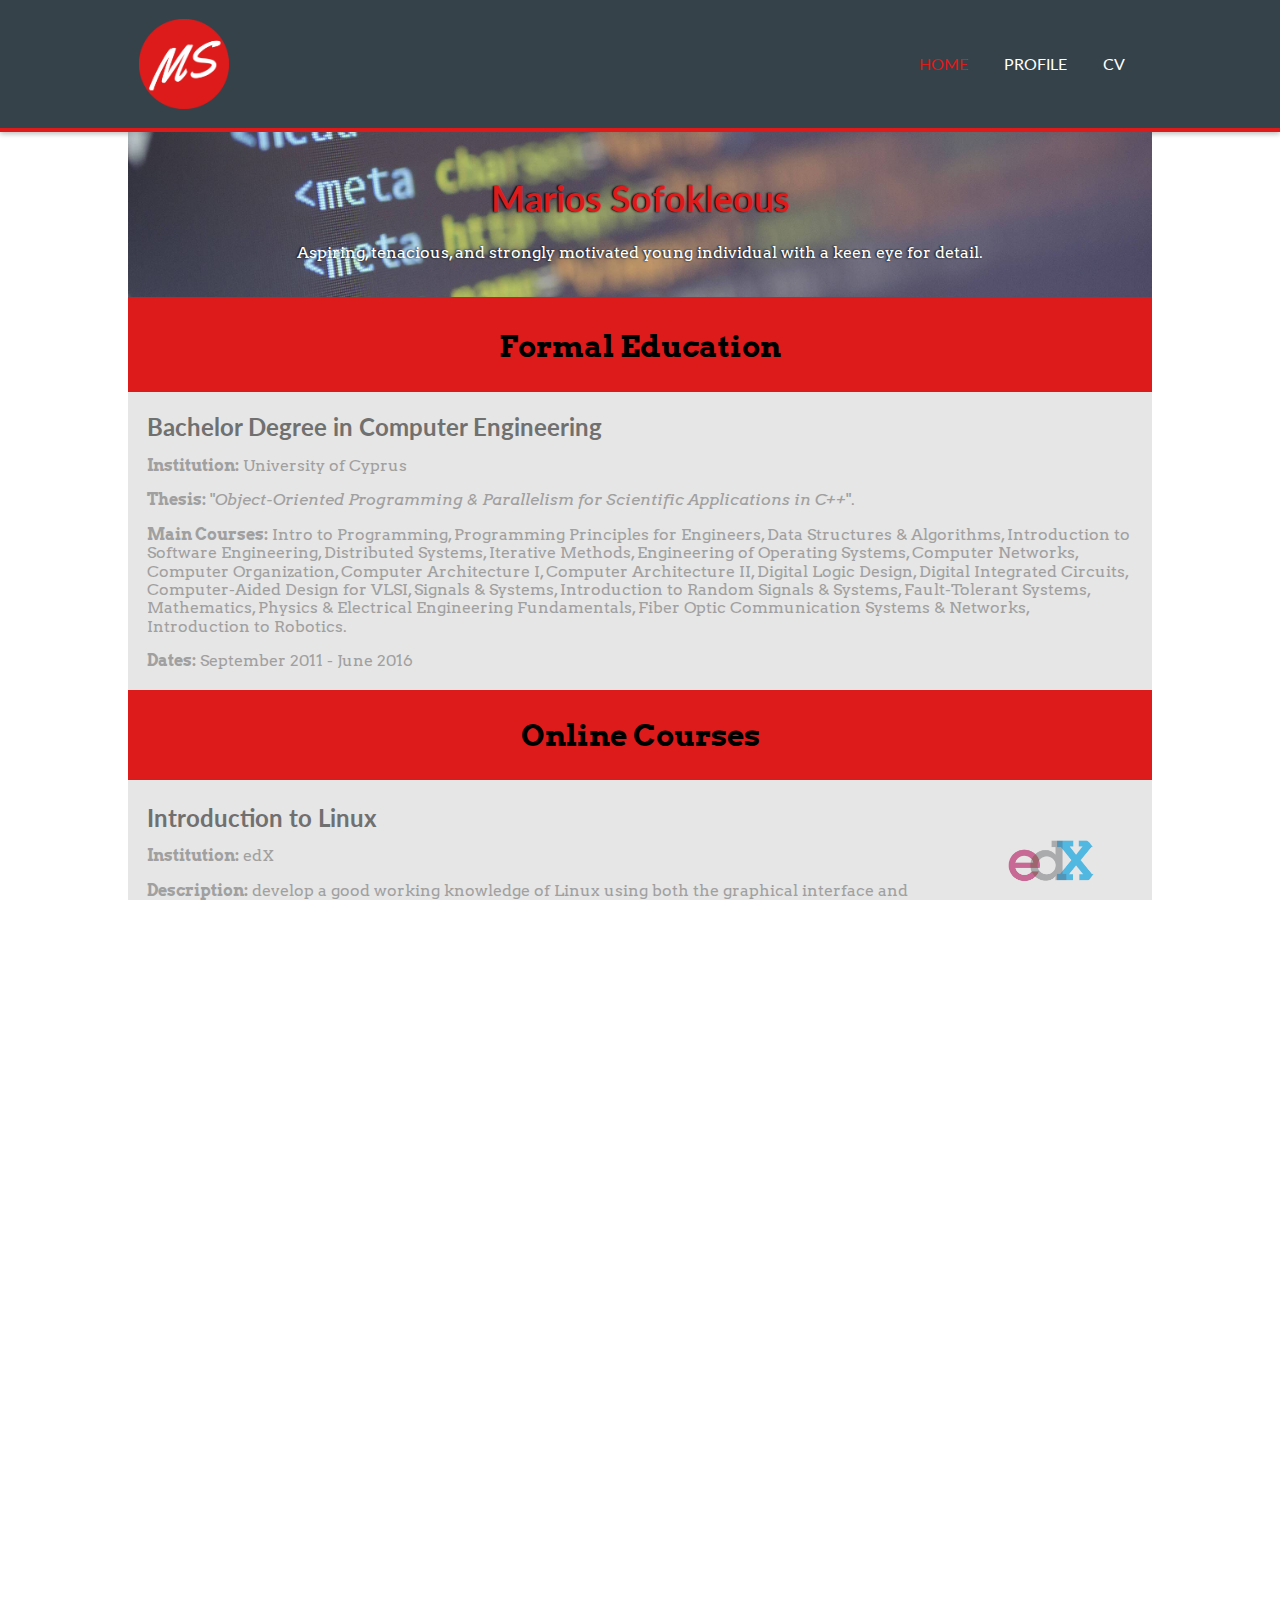
==== commit 841393ec: "Add <hr> tag" ====
--- a/index.html
+++ b/index.html
@@ -275,6 +275,7 @@
                             <a href="https://in.udacity.com/course/javascript-basics--ud804" class="image-link"><img class="image-link center" src="images/udacity.png" alt="udacity logo"></a>
                         </div>
                     </div>
+                    <hr>
                     <div class="row">
                         <div class="col-10">
                             <h3>Intro to jQuery</h3>
